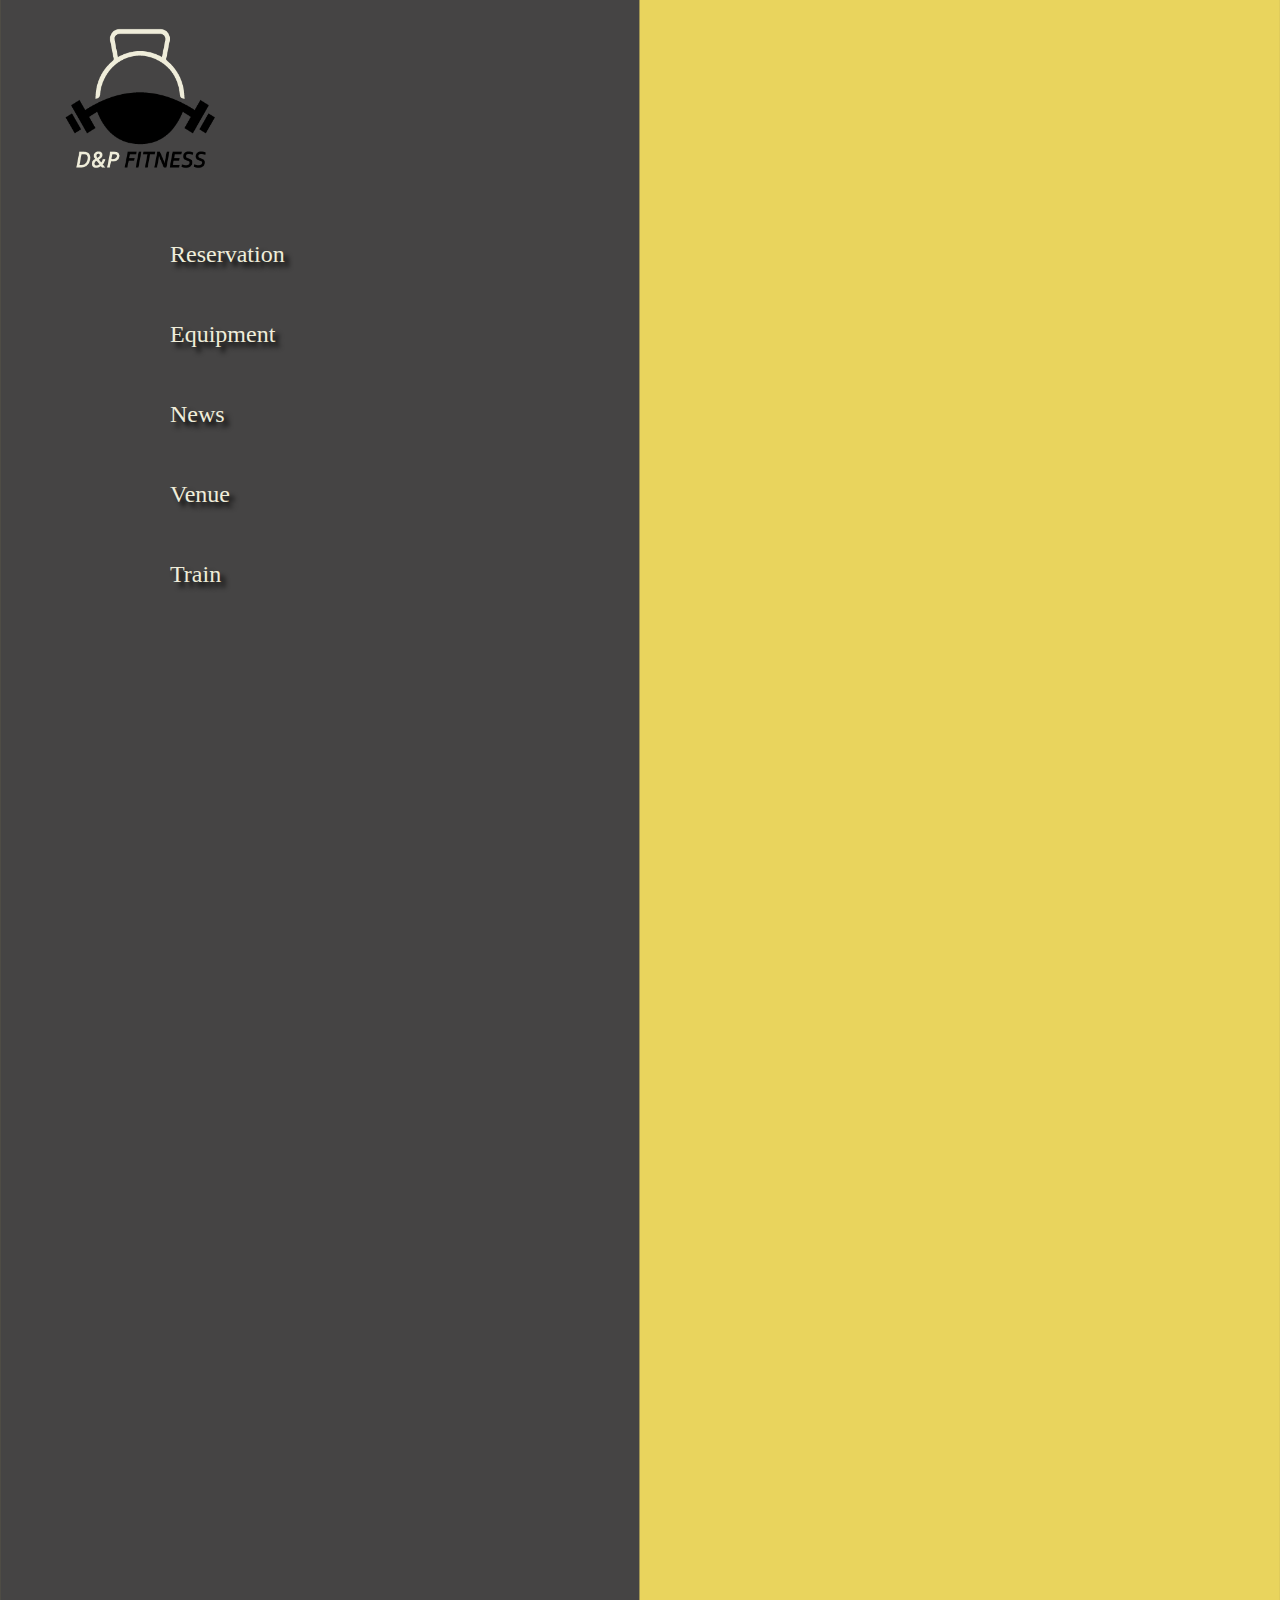
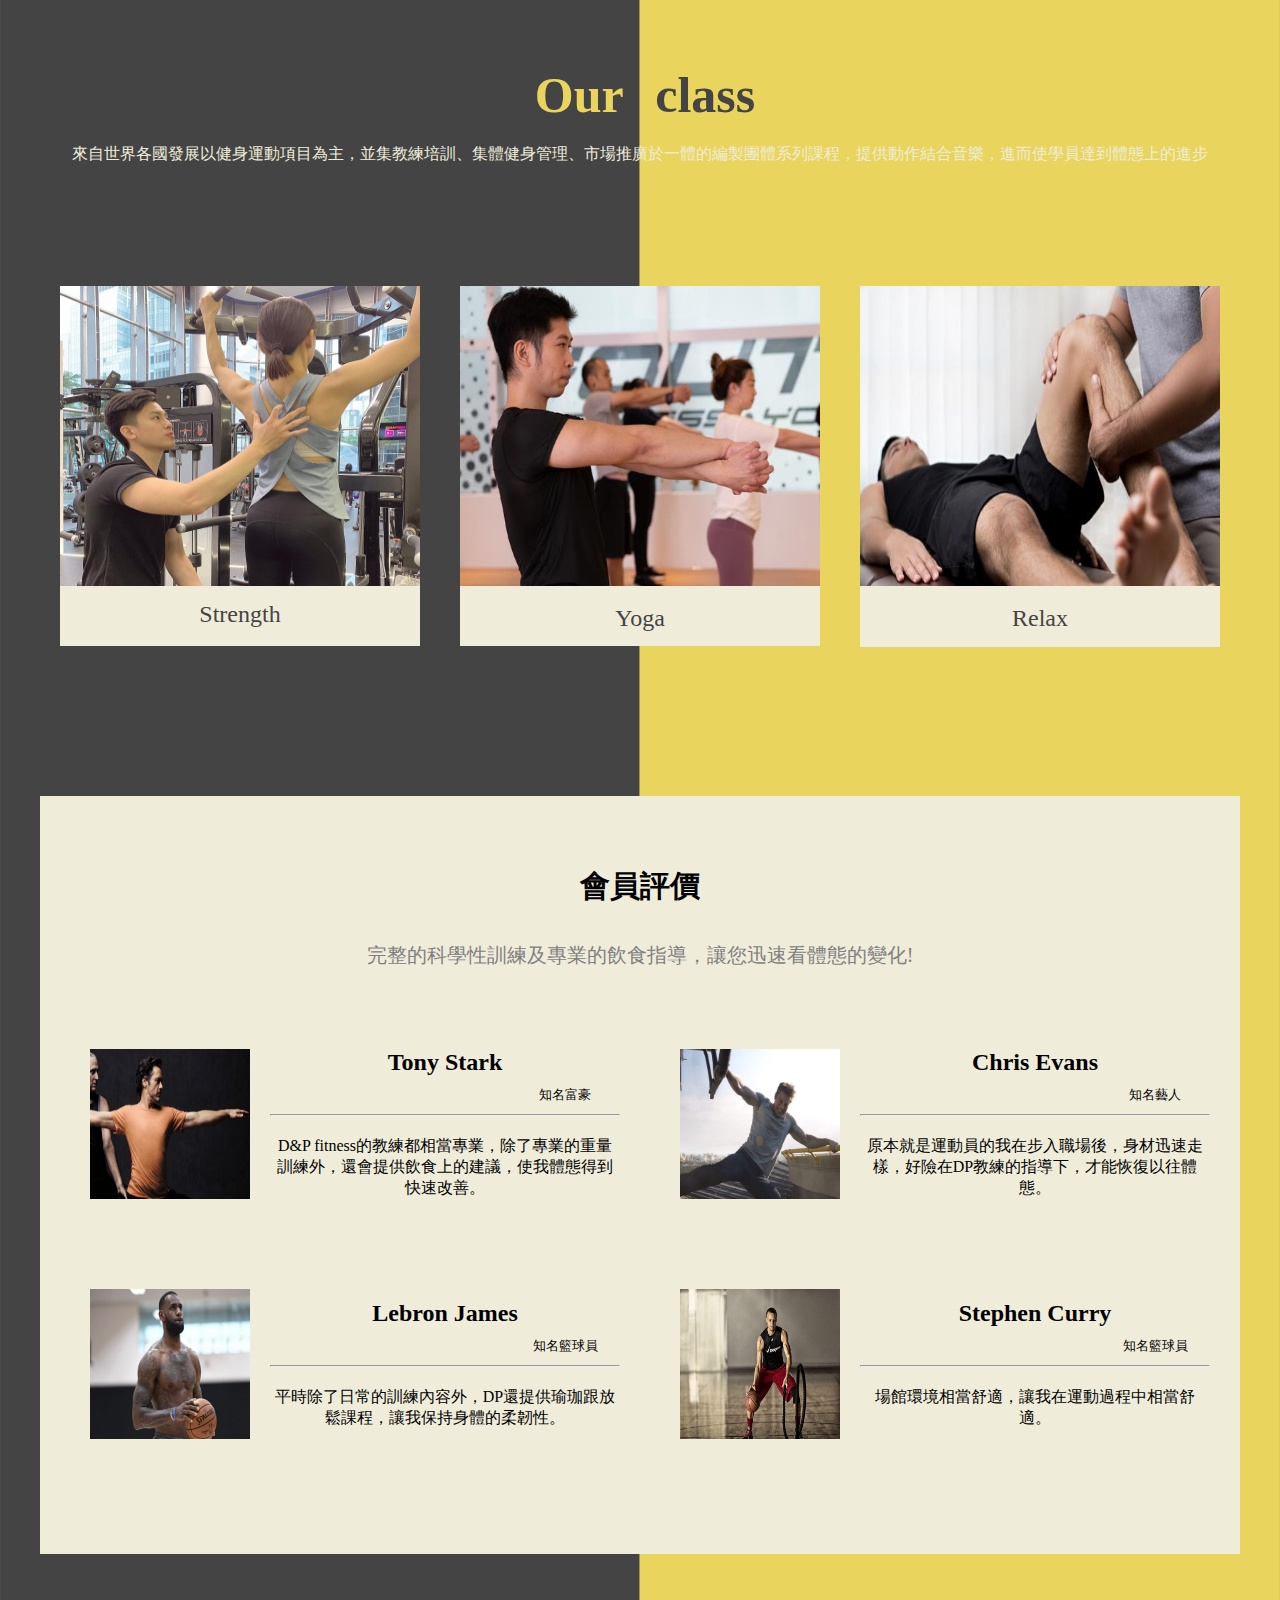
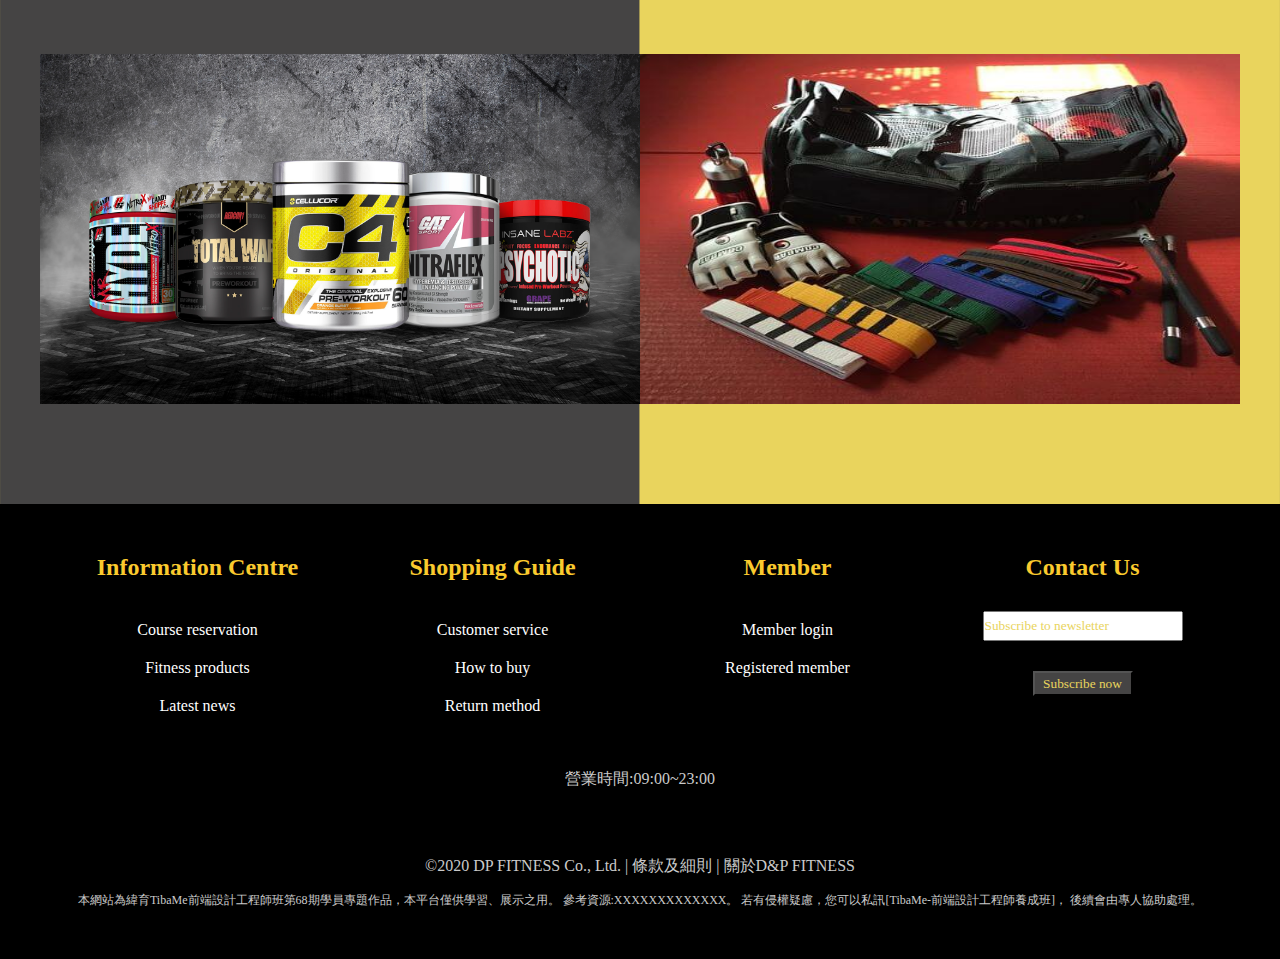
==== index.html @ b6731af6 "第三版" ====
<!DOCTYPE html>
<html lang="en">

<head>
    <meta charset="UTF-8">
    <meta http-equiv="X-UA-Compatible" content="IE=edge">
    <meta name="viewport" content="width=device-width, initial-scale=1.0">
    <title>D&P FITNESS</title>
    <link rel="stylesheet" href="css/index.css">
    <link rel="stylesheet" href="https://pro.fontawesome.com/releases/v5.10.0/css/all.css"
        integrity="sha384-AYmEC3Yw5cVb3ZcuHtOA93w35dYTsvhLPVnYs9eStHfGJvOvKxVfELGroGkvsg+p" crossorigin="anonymous" />
</head>

<body>
    <div class="dialog">
        <div class="dialog1">
            <div class="form">
                <div class="wrong"><i class="far fa-times-circle"></i></div>
                <div class="signin">
                    <h2>Sign in to D&P</h2>
                    <ul class="icon">
                        <li><a href="#"><i class="fab fa-facebook-square"></i></a></li>
                        <li><a href="#"><i class="fab fa-instagram"></i></a></li>
                        <li><a href="#"><i class="fab fa-apple"></i></a></li>
                    </ul>
                    <input type="text" placeholder="Email or Mobile number">
                    <input type="password" name="password" id="password" placeholder="password">
                    <p><a href="#">forget password</a></p>
                    <button>SIGN IN</button>
                </div>
                <div class="createac">
                    <h2>Create Account</h2>
                    <ul class="icon">
                        <li><a href="#"><i class="fab fa-facebook-square"></i></a></li>
                        <li><a href="#"><i class="fab fa-instagram"></i></a></li>
                        <li><a href="#"><i class="fab fa-apple"></i></a></li>
                    </ul>
                    <input type="text" placeholder="Name">
                    <input type="text" placeholder="Email">
                    <input type="password" name="password" id="password" placeholder="password">
                    <button>SIGN UP</button>
                </div>
                <div class="signinside">
                    <h2>Hello,Friend!</h2>
                    <p>Enter your personal details and start journey with us
                    </p>
                    <button class="signinbtn">SIGN IN</button>
                    <button class="signupbtn">SIGN UP</button>
                </div>
            </div>
        </div>
    </div>

    <header>
        <div class="logo">
            <a
                href="index.html"><img
                    src="img/index/logo1234567.png" alt="林北logo"></a>
            <div class="icon">
                <a href=""><i class="fas fa-user-circle"></i></a>
                <a href=""><i class="fas fa-shopping-cart"></i></a>
            </div>
        </div>

        <ul class="nav">
            <div class="navlist">
                <ul>
                    <li class="navlist1"><a href="#">Reservation</a>
                        <ul class="navlist11">
                            <li><a
                                    href="class.html">Strength</a>
                            </li>
                            <li><a
                                    href="class.html">Yoga</a>
                            </li>
                            <li><a
                                    href="class.html">Relax</a>
                            </li>
                        </ul>
                    </li>
                    <li class="navlist2"><a href="#">Equipment</a>
                        <ul class="navlist22">
                            <li><a
                                    href="supplement.html">Supplements</a>
                            </li>
                            <li><a
                                    href="liftinggear.html">lifting
                                    gear</a></li>
                        </ul>
                    </li>
                    <li><a href="news.html">News</a>
                    </li>
                    <li><a href="venue.html">Venue</a>
                    </li>
                    <li><a
                            href="trainer.html">Train</a>
                    </li>
                </ul>
            </div>
            <div class="navimg">
                <!-- <img src="../img/discipline.jpg" alt=""> -->
                <video src="img/index/indexvideo.mp4" autoplay loop muted></video>
            </div>
        </ul>

    </header>

    <main>
        <div class="studioall">
            <div class="studio">
                <div class="studio2">
                    <h2>Our studio</h2>
                    <p>場館位於內湖科技園區，距離捷運站5分鐘路程</p>
                    <ul>
                        <li><i class="fas fa-dumbbell"></i>全館採用life fitness和hammer strength的器材</li>
                        <li><i class="fas fa-dumbbell"></i>設立多功能區域，訓練內容多元化</li>
                        <li><i class="fas fa-dumbbell"></i>會員每月免費測量inbody一次</li>
                        <li><i class="fas fa-dumbbell"></i>專業團課教室，周一到周五都有免費課程開放</li>
                        <li><i class="fas fa-dumbbell"></i>館內附設咖啡廳，運動完隨即補充高白飲品</li>
                    </ul>
                    <p>場館每天開設相關課程(TRX、瑜珈、戰鬥有氧等)，並有教練隨時巡場提供專業諮詢服務，讓會員不僅安全且能保持穩定進步!!</p>
                </div>

                <div class="studio-img">
                    <div class="gym1"><img src="img/index/gymtoilat.jpg" alt="圖壞了"></div>
                    <div class="gym2"><img
                            src="img/index/././gymdoor.jpg" alt="圖壞了">
                    </div>
                    <div class="gym3"><img src="img/index/gymplace.jpg" alt="圖壞了"></div>
                    <div class="gym4"><img
                            src="img/index/gym.jpg" alt="圖壞了">
                    </div>
                </div>
            </div>
        </div>
        </div>
        <div class="ourclass">
            <h2>Our <span class="aa">class</span></h2>
            <p>來自世界各國發展以健身運動項目為主，並集教練培訓、集體健身管理、市場推廣於一體的編製團體系列課程，提供動作結合音樂，進而使學員達到體態上的進步</p>
        </div>
        <div class="classlist">
            <div class="strcard">
                <div class="strcard1">
                    <img src="img/index/str train3.jpg" alt="">
                    <p>Strength</p>
                </div>
                <div class="strcard2">
                    <h2>重量訓練</h2>
                    <p>適當的運動除了可以增加心肺功能，增加肌力，還可讓關節液潤滑關節，提供軟骨所需的營養，保護關節</p>
                    <p class="reser"><a
                            href="Reservation.html">立即預約</a>
                    </p>
                </div>
            </div>
            <div class="yogacard">
                <div class="yogacard1">
                    <img src="img/index/yoga train.jpg" alt="">
                    <p>Yoga</p>
                </div>
                <div class="yogacard2">
                    <h2>瑜珈課程</h2>
                    <p>瑜伽姿勢運用古老而易於掌握的技巧，改善人們生理、心理、情感和精神方面的能力，是一種達到身體、心靈與精神和諧統一的運動方式</p>
                    <p class="reser"><a
                            href="Reservation.html">立即預約</a>
                    </p>
                </div>
            </div>
            <div class="relaxcard">
                <div class="relaxcard1">
                    <img src="img/index/rleax.jpg"
                        alt="">
                    <p>Relax</p>
                </div>
                <div class="relaxcard2">
                    <h2>筋膜放鬆</h2>
                    <p>這是一場身體與心靈的美麗洗滌，在靜態課程的世界裡可以練習找回自我與健康，享受與自己內心對話與獨處的空間</p>
                    <p class="reser"><a
                            href="Reservation.html">立即預約</a>
                    </p>
                </div>
            </div>
        </div>
        <div class="feedback">
            <div class="feedback-title">
                <h2>會員評價</h2>
                <p>完整的科學性訓練及專業的飲食指導，讓您迅速看體態的變化!</p>
            </div>
            <div class="feedback-txt">
                <div class="feedbackitem">
                    <img src="img/index/lronman.jpg" alt="圖壞了">
                    <div>
                        <h2>Tony Stark</h2>
                        <p class="ts">知名富豪</p>
                        <hr>
                        <p>D&P fitness的教練都相當專業，除了專業的重量訓練外，還會提供飲食上的建議，使我體態得到快速改善。</p>
                    </div>
                </div>
                <div class="feedbackitem">
                    <img src="img/index/chris.jpg" alt="圖壞了">
                    <div>
                        <h2>Chris Evans</h2>
                        <P class="ce">知名藝人</P>
                        <hr>
                        <p>原本就是運動員的我在步入職場後，身材迅速走樣，好險在DP教練的指導下，才能恢復以往體態。</p>
                    </div>
                </div>
                <div class="feedbackitem">
                    <img src="img/index/lbj.jpg" alt="圖壞了">
                    <div>
                        <h2>Lebron James</h2>
                        <P class="lb">知名籃球員</P>
                        <hr>
                        <p>平時除了日常的訓練內容外，DP還提供瑜珈跟放鬆課程，讓我保持身體的柔韌性。</p>
                    </div>
                </div>
                <div class="feedbackitem">
                    <img src="img/index/curry.jpg" alt="圖壞了">
                    <div>
                        <h2>Stephen Curry</h2>
                        <p class="sc">知名籃球員</p>
                        <hr>
                        <p>場館環境相當舒適，讓我在運動過程中相當舒適。</p>
                    </div>
                </div>
            </div>
        </div>
    </main>
    <section>
        <div class="sup">
            <img src="img/index/Supplements.png" alt="">
            <div class="content1">
                <h2>健身補充品</h2>
                <a href="supplement.html"><input
                        type="button" value="shop now"></a>
            </div>
        </div>
        <div class="gear">
            <img src="img/index/liftingear.jpg" alt="">
            <div class="content2">
                <h2>健身護具</h2>
                <a href="liftinggear.html"><input
                        type="button" value="shop now"></a>
            </div>
        </div>
    </section>
    <footer>
        <div class="foter">
            <div class="infor">
                <h4><a href="#">Information Centre</a></h4>
                <ul class="inforlist">
                    <li class="inforlist1"><a href="#">Course reservation</a></li>
                    <li class="inforlist1"><a href="#">Fitness products</a></li>
                    <li class="inforlist1"><a href="#">Latest news</a></li>
                </ul>
            </div>
            <div class="shop">
                <h4><a href="#">Shopping Guide</a></h4>
                <ul class="shoplist">
                    <li class="shoplist1"><a href="#">Customer service</a></li>
                    <li class="shoplist1"><a href="#">How to buy</a></li>
                    <li class="shoplist1"><a href="#">Return method</a></li>
                </ul>
            </div>
            <div class="member">
                <h4><a href="#">Member</a></h4>
                <ul class="memlist">
                    <li class="memlist1"><a href="#">Member login</a></li>
                    <li class="memlist1"><a href="#">Registered member</a></li>
                </ul>
            </div>
            <div class="contact">
                <h4><a href="#">Contact Us</a></h4>
                <ul class="conlist">
                    <input type="text" name="news" id="news" placeholder="Subscribe to newsletter">
                    <button>Subscribe now</button>
                </ul>
            </div>
        </div>
        <div class="last">
            <p>營業時間:09:00~23:00</p>
            <br>
            <p class="last1">
                <a href="#"><i class="fab fa-facebook-square"></i></a>
                <a href="#"><i class="fab fa-instagram"></i></a>
                <a href="#"><i class="fab fa-youtube"></i></a>
            </p>
            <p> ©2020 DP FITNESS Co., Ltd. | 條款及細則 | 關於D&P FITNESS </p>
            <p class="qs">本網站為緯育TibaMe前端設計工程師班第68期學員專題作品，本平台僅供學習、展示之用。
                參考資源:XXXXXXXXXXXXX。
                若有侵權疑慮，您可以私訊[TibaMe-前端設計工程師養成班]，
                後續會由專人協助處理。</p>         
        </div>
    </footer>

    <script src="js/index.js"></script>
</body>

</html>
---- css/index.css ----
*{
    margin: 0;
    padding: 0;
    list-style: none;
    box-sizing: border-box;
    font-family: calibri;
}
body{
    background:linear-gradient(90deg,#454444 50%,#e9d45d 50%);
}
/*      登入表單         */
.dialog{
    width: 100%;
    height: 100vh;
    position: relative;
    display: none;
    justify-content: center;
    align-items: center;
    background: rgba(0,0,0,.6); 
}
.form{
    display: flex;
    width: 1200px;
    height: 500px;
    margin: 50px auto;
    padding: 50px 0;
    background:#efedda;
    position: relative
}
.wrong{
    position: absolute;
    top: 2px;
    right: 3px;
    z-index: 100;
}
.wrong:hover{
    cursor: pointer;
}
.wrong i{
    font-size: 24px;
}
.form p{
    padding-bottom: 10px;
}
.form a{
    color: #454444;
    font-size: 10px;
}
.form a:hover{
    cursor: pointer;
}
.signin{
    width: 600px;
    margin: 0 auto;
    text-align: center;
    padding-top: 30px;
    display: flex;
    flex-direction: column;
    align-items: center;
}
.createac{
    width: 600px;
    margin: 0 auto;
    text-align: center;
    padding-top: 30px;
}
.dialog .icon{
    display: flex;
    padding: 30px 15px;
    justify-content: center;
}
.dialog .icon i{
    font-size: 24px;
    color: #454444;
    border: 1px solid #454444;
    padding:10px 12px;
    margin: 0 15px;
    border-radius: 50%;
}
.form input{
    width: 200px;
    height: 30px;
    background: #454444;
    margin-top: 30px;
}
.form button{
    width: 100px;
    padding: 5px;
    margin-top: 50px;
    background: #454444;
    color: #e9d45d;
    border-radius: 10px;
}
::placeholder{
    color: #e9d45d;
}
.createac{
    display: flex;
    flex-direction: column;
    align-items: center;
}
.form2{
    width: 600px;
    margin: 50px 160px;
    padding: 50px 0;
    display: flex;
    height: 500px;
    position:relative;
    top: -600px;
}
.signinside{
    width: 600px;
    display: flex;
    flex-direction: column;
    align-items: center;
    background: #454444;
    height: 500px;
    transition: all .5s;
    position: absolute;
    top: 0px;
    left: 0px;


}
.createacside{
    width: 600px;
    display: flex;
    flex-direction: column;
    align-items: center;
    background: #454444;
    height: 500px;
    transition: all .5s;
}
.signinside h2{
    color: #e9d45d;
    margin-bottom: 50px;
    font-size: 48px;
    font-weight: 800;
    margin-top: 100px;
}
.signinside p{
    color: #e9d45d;
    font-size: 24px;
    margin-bottom: 50px;
    width: 330px;
    text-align: center;
    line-height: 2;
}
.signinside button{
    width: 100px;
    padding: 5px;
    margin-top: 20px;
    background: #efedda;
    color:#454444;
    border-radius: 10px;
}
.signinbtn{
    position: absolute;
    top:350px;
}
.signupbtn{
    position: absolute;
    top:350px;
    z-index: -1;
}
.abs{
    animation-name: gohigh;
    animation-duration: 1s;

}
@keyframes gohigh{
    0%{
        opacity: 0;
        /* transform:scale(0); */
    }
    100%{
        opacity: 1;
        /* transform:scale(1); */

    }
}
/*                   導覽列                   */
header{
    width: 1200px;
    margin: 0 auto;
}
.logo{
    display: flex;
    justify-content: space-between;
}
.icon{
    display: inline-block;
}
.icon i:hover{
    transform: scale(1.2);
    transition: all .5s;
}
.icon i{
    display: inline-block;
    font-size: 35px;
    margin: 80px 30px;
    color: #454444;
}
.logo img{
    width: 200px;
    height: 200px;
}
.navimg video{
    width: 250px;
    height: 250px;
}

.nav a{
    text-shadow:black .2em .2em .2em ;
}
.nav{
    display: flex ;
    padding-bottom: 50px;
    width: 400px;
}
.navlist{
    display: flex;
    flex-direction: column;
    margin:0 200px 0 130px ;
}
.navlist1{
    position: relative;
}
.navlist li:hover{
    transform: translatex(-10px);
    transition: all .5s;
}
.nav li{
    margin:20px 0 ;
}
.nav li a{
    color:#efedda;
    font-size: 24px;
    line-height: 60px;
    text-decoration: none;
}
.navlist11{
    width: 300px;
    display: flex;
    position: absolute;
    top:20px;
    left: -10px;
    opacity: 0;
    transition: opacity .5s;
}
.navlist11 li{
    width: 100px;
}
.navlist1:hover .navlist11{
    opacity: 1;
}

.navlist li{
    width: 100px;
}
.navlist11 li a{
    font-size: 16px;
    padding: 0 20px;
}
.navlist11 li:hover{
    transform: scale(1.2);
    transition:all .5s;
}
.navlist2{
    position: relative;
}
.navlist22{
    width: 250px;
    display: flex;
    position: absolute;
    top: 20px;
    left: -10px;
    opacity: 0;
    transition: opacity .5s;
}
.navlist2:hover .navlist22{
    opacity: 1;
}
.navlist22 li{
    width: 125px;
}
.navlist22 li:hover{
    transform: scale(1.2);
    transition:all .5s;
}
.navlist22 li a{
    font-size: 16px;
    padding: 0 20px;

}
.navimg img{
    display:inline-block ;
    width: 800px;
    height: 500px;
}
.navimg video{
    display:inline-block ;
    width: 800px;
    height: 500px;
    padding-bottom: 50px;
}
/*                    場館介紹                         */
.studioall{
    /* background:linear-gradient(0deg,rgb(194, 192, 192),rgb(238, 234, 234)); */
    overflow: hidden;
}

.studio{
    width: 1200px;
    margin: 0px auto;
    padding: 90px 0;
    display: flex;
}
.studio-img{
    transform: translateX(100%);
    transition: all .5s;
    opacity: 0;
}
.studio2{
    transform: translateX(-100%);
    transition: all .5s;
    opacity: 0;
}

.studio21{
    transform: translateX(0%);
    opacity: 1;
} 
.studio-img{
    width: 650px;
    /* height: 500px;   */
    display: flex;
    flex-wrap: wrap;
}    
.gym1 img{
    border: 1px solid white;
    margin: 10px;
    width: 240px;
    height: 350px;
}
.gym2 img{
    border: 1px solid white;
    margin: 10px;
    width: 350px;
    height: 350px;
}
.gym3 img{
    border: 1px solid white;
    margin: 10px;
    width: 330px;
    height: 250px;

}
.gym4 img{
    border: 1px solid white;
    margin: 10px;
    width: 270px;
    height: 250px;

}
.studio2{
    width: 300px;
    margin:0 100px 0 100px;
    /* transform: translateX(2000px);
    transition: all 1s;
    opacity: 0; */
}
/* .studioall:hover .studio2{
    transform: translateX(0%);
    opacity: 1;
} */
.studio2 h2{
    font-size: 50px;
    font-weight: 700;
    margin: 20px 0 50px 0;
    color:#efedda;
}
.studio2 li{
    width: 400px;
}
.studio2 li i{
    margin: 10px;
    font-size: 30px;
    color:#efedda;
}
.studio2 li{
    color:#e9d45d;
}
.studio2 p{
    margin: 55px 0;
    line-height: 30px;
    color:#e9d45d;
    font-size: 20px;
}

/*               課程預約                          */


.ourclass{
    width: 1200px;
    height: 250px;
    margin: 0 auto;
    text-align: center;
    padding-top: 80px;
}
.ourclass h2{
    font-size: 50px;
    font-weight: 800;
    color: #e9d45d;
    padding-left: 10px;
    padding-bottom: 20px;
}
.aa{
    color:#454444;
    padding-left: 20px;
}
.ourclass p{
    font-size: 16px;
    font-weight: 500;
    color: #efedda;
}
.bb{
    color: #454444;
}

/*                  課程預約(翻牌)               */

.classlist{
    width: 1200px;
    height: 360px;
    margin: 50px auto;
    display: flex;
    justify-content: center;
    margin-bottom: 150px;
    /* margin-top: 50px; */
    border-radius: 10px;
}

.strcard{
    width: 400px;
    /* height: 400px; */
    margin: 0 20px;
    position: relative;
}

.strcard1{
    display:flex;
    flex-direction: column;
    position: absolute;
    left: 0;
    top: 0;
    width: 100%;
    height: 100%;
    transform: rotateY(0deg);
    background: #efedda;
    backface-visibility: hidden;
    transition: all 1s;
}

.strcard1 p{
    text-align: center;
    /* line-height: 2; */
    padding: 30px 0;
    font-size: 24px;
    font-weight: 500;
}
.strcard:hover .strcard1{
    transform: rotateY(180deg);
    background: #efedda;

}
.strcard2{
    position: absolute;
    left: 0;
    top: 0;
    width: 100%;
    height: 100%;
    transform: rotateY(-180deg);
    backface-visibility: hidden;
    transition: all 1s;
}
.strcard2 h2{
    font-size: 24px;
    text-align: left;
    padding-top: 20px;
    padding-left: 20px;
}
.strcard2 p{
    line-height: 2;
    font-size: 16px;
}
.strcard:hover .strcard2{
    transform: rotateY(0deg);
    background: #efedda;

}


.yogacard{
    width: 400px;
    /* height: 350px; */
    margin: 0 20px;
    position: relative;
}
.yogacard{
    position: relative;
}
.yogacard1{
    position: absolute;
    top: 0;
    left:0;
    width: 100%;
    height: 100%;
    background: #efedda;
    backface-visibility: hidden;
    transform: rotateY(0deg);
    transition: all 1s;
}
.yogacard1 p{
    text-align: center;
    /* line-height: 2; */
    font-size: 24px;
    font-weight: 500;
    padding: 30px 0;
}
.yogacard:hover .yogacard1{
    transform: rotateY(180deg);
    background: #efedda;

}
.yogacard2{
    position: absolute;
    top:0;
    left:0;
    width: 100%;
    height: 100%;
    backface-visibility: hidden;
    transform: rotateY(-180deg);
    transition: all 1s;
}
.yogacard2 h2{
    font-size: 24px;
    text-align: center;
    padding-top: 20px;
}
.yogacard2 p{
    line-height: 2;
    font-size: 16px;
}
.yogacard:hover .yogacard2{
    transform: rotateY(0deg);
    background: #efedda;

}
.relaxcard{
    width: 400px;
    /* height: 400px; */
    margin: 0 20px;
    position: relative;
}
.relaxcard1{
    position: absolute;
    left: 0;
    top: 0;
    width: 100%;
    /* height: 100%; */
    background: #efedda;
    backface-visibility: hidden;
    transform: rotateY(0deg);
    transition: all 1s;
    
}
.relaxcard:hover .relaxcard1{
    transform: rotateY(180deg);
    background: #efedda;

}
.relaxcard2{
    position: absolute;
    left: 0;
    top: 0;
    width: 100%;
    height: 100%;
    backface-visibility: hidden;
    transform: rotateY(-180deg);
    transition: all 1s;
}
.relaxcard:hover .relaxcard2{
    transform: rotateY(0deg);
    background: #efedda;
}
.relaxcard1 p{
    text-align: center;
    /* line-height: 2; */
    padding: 30px 0;
    font-size: 24px;
    font-weight: 500;
}
.relaxcard2 h2{
    font-size: 24px;
    text-align: center;
    padding-top: 20px;
}
.relaxcard2 p{
    line-height: 2;
    font-size: 16px;
}
.classlist img{
    width: 100%;
    height: 300px;
}
.classlist p{
    text-align: center;
    padding: 15px;
    color: #454444;
}
.reser{
    position: relative;
    top: 130px;
}
.reser a{
    text-decoration: none;
    color: #e9d45d;
    background: #454444;
    padding:10px;
    border-radius: 10px;
}
.reser:hover{
    transform: scale(1.1);
    transition: all 1s;
}
/*              會員評價                   */
.feedback{
    width: 1200px;
    margin: 0 auto;
    padding-top: 70px;
    padding-bottom: 70px;
    text-align: center;
    /* background: linear-gradient(0deg,rgb(194, 192, 192),rgb(238, 234, 234)); */
    background: #efedda;
}
.feedback-title h2{
    font-size: 30px;
    padding-bottom :35px;
    font-weight: 700;
}
.feedback-title p{
    font-size: 20px;
    font-weight: 500;
    padding-bottom :35px;
    color: gray;

}
.feedback-txt{
    width: 100%;
    margin: 0 auto;
    display: flex;
    flex-wrap: wrap;
    justify-content: center;

}
.feedbackitem{
    width: 550px;
    height: 200px;  
    display: flex;
    margin: 20px;
    /* box-shadow:2px 2px 2px .3px rgb(143, 141, 141); */
    align-items: center;
    background: #efedda;
}
.feedbackitem:hover{
    /* transform: scale(1.05);
    background:rgb(240, 199, 152) ; */

    box-shadow: 6px 6px 14px 0 rgb(0 0 0 / 20%), -8px -8px 18px 0 hsl(0deg 0% 100% / 55%);
    transition: all .5s;
}
.feedbackitem img{
    display: block;
    width: 200px;
    height: 150px;
    padding:0 20px;
}
.feedbackitem h2{
    margin-bottom: 20px;
}
.feedbackitem p{
    margin-top: 20px;
}
.ts{
    position: relative;
    left: 120px;
    bottom: 10px;
    font-size: 13px;
}
.ce{
    position: relative;
    left: 120px;
    bottom: 10px;
    font-size: 13px;
}
.lb{
    position: relative;
    left: 120px;
    bottom: 10px;
    font-size: 13px;
}
.sc{
    position: relative;
    left: 120px;
    bottom: 10px;
    font-size: 13px;
}

/*              產品                       */

section{
    width: 1200px;
    height: 350px;
    margin: 100px auto 100px auto;
    display: flex;
}
.sup{
    width: 50%;
    height: 100%;
    display: flex;
    flex-direction: column;
    justify-content: center;
    align-items: center;
    transform: translateY(0px);
    transition: .5s;
    /* padding: 200px; */
    position: relative;
}
.sup img{
    display: inline-block;
    width: 100%;
    height: 100%;
}
.content1{
    position: absolute;
    top: 0%;
    left: 0%;
    display: flex;
    flex-direction: column;
    justify-content: center;
    align-items:center;
    opacity: 0;
    transition: opacity .5s;
    background:rgba(0,0,0,.5);
    width: 100%;
    height: 100%;
}
/* .sup:hover{
    transform: translateY(-30px);
} */
.sup:hover .content1{
    opacity: 1;
}

.sup h2{
    font-size: 30px;
    color: rgb(255, 255, 255);
    margin-bottom: 20px;

}
.sup input{
    padding: 5px ;
    border-radius: 5px;
    background-color: rgba(241, 133, 31, 1);
    cursor: pointer;
    width: 120px;
}

.gear{
    width: 50%;
    height: 100%;
    display: flex;
    flex-direction: column;
    justify-content: center;
    align-items: center;    
    transform: translateY(0px);
    transition: .5s;
    position: relative;
}
.gear img{
    display: inline-block;
    width: 100%;
    height: 100%;
}
.content2{
    position: absolute;
    top: 0%;
    left: 0%;
    display: flex;
    flex-direction: column;
    justify-content: center;
    align-items:center;
    opacity: 0;
    background: rgba(0,0,0,.5);
    width: 100%;
    height: 100%;
    transition: opacity .5s;
}
.gear h2{
    font-size: 30px;
    color: rgb(255, 255, 255);    
    margin-bottom: 20px;
}
.gear input{
    padding: 5px ;
    border-radius: 5px;
    background: rgba(241, 133, 31, 1);
    cursor: pointer;
    width: 120px;
}
.gear:hover .content2{
    opacity: 1;

}
/* .gear:hover{
    transform: translateY(-30px);
} */
   

/*      結尾           */

footer{
    width: 100%;
    padding: 50px;
    background:#000000;    
}
.foter{
    height: 100%;
    width: 100%;
    display: flex;
    justify-content: space-evenly;
    align-items: center;
}
.infor{
    width: 25%;
    height: 200px;
    text-align: center;
}
.inforlist{
    display: flex;
    flex-direction: column;
    align-items: center; 
}
.inforlist li{
    padding: 10px;
}
.foter h4{
    margin-bottom: 30px;
}

.foter h4 a{
    color: rgb(250, 202, 46);
    font-size: 24px;
    text-decoration: none;
}
.inforlist li a{
    text-decoration: none;
    color: white;

}
.shop{
    width: 25%;
    height: 200px;
    text-align: center;

}
.shoplist{
    display: flex;
    flex-direction: column;
    align-items: center;
}
.shoplist1{
    padding: 10px;
}
.shoplist li a{
    text-decoration: none;
    color: white;
}
.member{
    width: 25%;
    height: 200px;
    text-align: center;
}
.memlist{
    display: flex;
    flex-direction: column;
    align-items: center;
}
.memlist1{
    padding: 10px;
}
.memlist li a{
    color: white;
    text-decoration: none;
}
.contact{
    width: 25%;
    height: 200px;
    text-align: center;
}
.conlist{
    display: flex;
    flex-direction: column;
    align-items: center;
}
.conlist input{
    width: 200px;
    height: 30px;
    margin-bottom: 30px;
}
.conlist button{
    width: 100px;
    height: 25px;
    background: #454444;
    color: #e9d45d;
}
footer p{
    text-align: center;
    color:rgb(202, 202, 202);
    padding-top: 15px;
}
.last a {
    text-decoration: none;
    color: rgb(202, 202, 202);
}
.last1 a{
    text-decoration: none;
    color: rgb(202, 202, 202);
    padding: 0 10px;
}
.foter li a{
    display: block;
    width: 200px;
}
.qs{
    font-size: 12px;
}
























/* header{
    width: 100%;
    height: 300px;
    display: flex;
    justify-content: center;
    align-items: center;
}
header img{
    width: 200px;
    height: 200px;
    margin: 0 20px;
    display: inline-block;
}
.nav1{
    display: flex;
    width: 100%;
    padding: 10px;
    border-radius: 10px;
    background: rgb(236, 158, 84);
}


.navlist a{
    text-decoration: none;
    margin: 0 50px ;
    padding: 20px;
    color: rgb(245, 228, 228);
    border-radius: 10px ;
} */
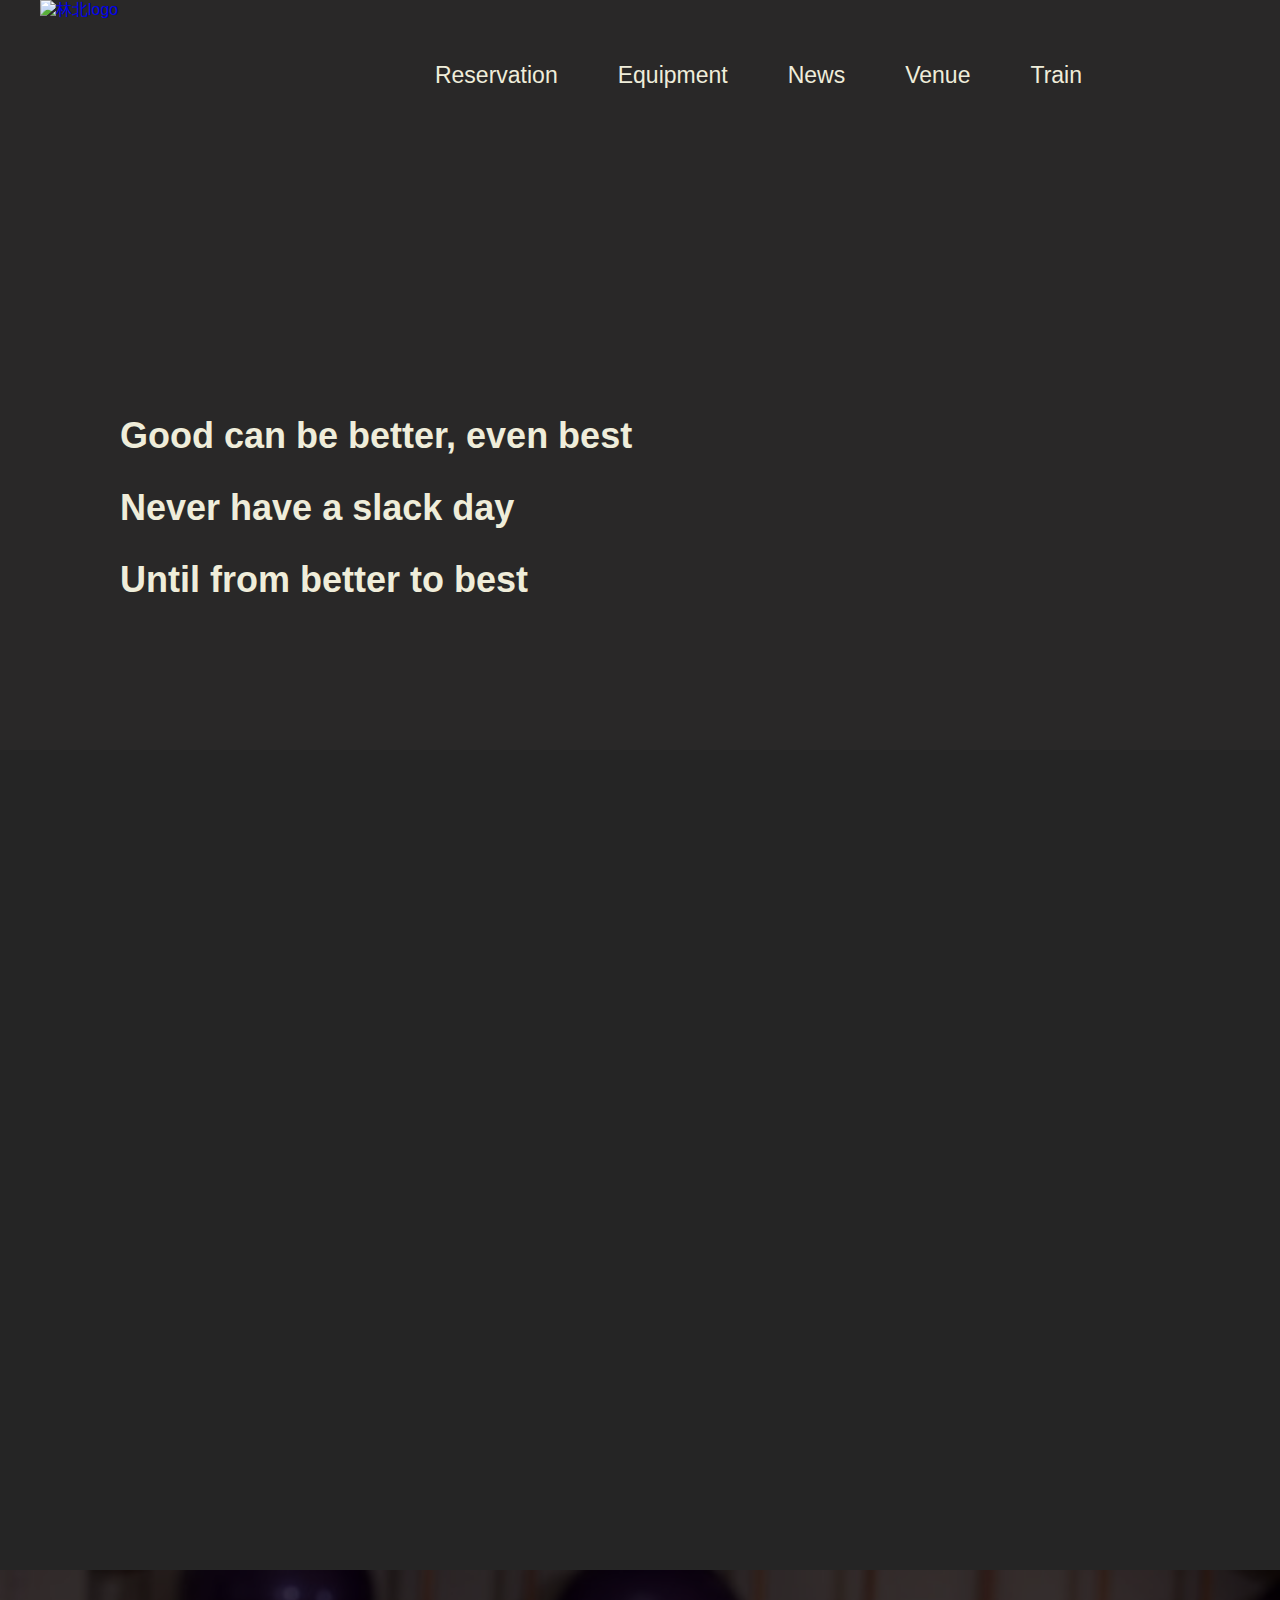
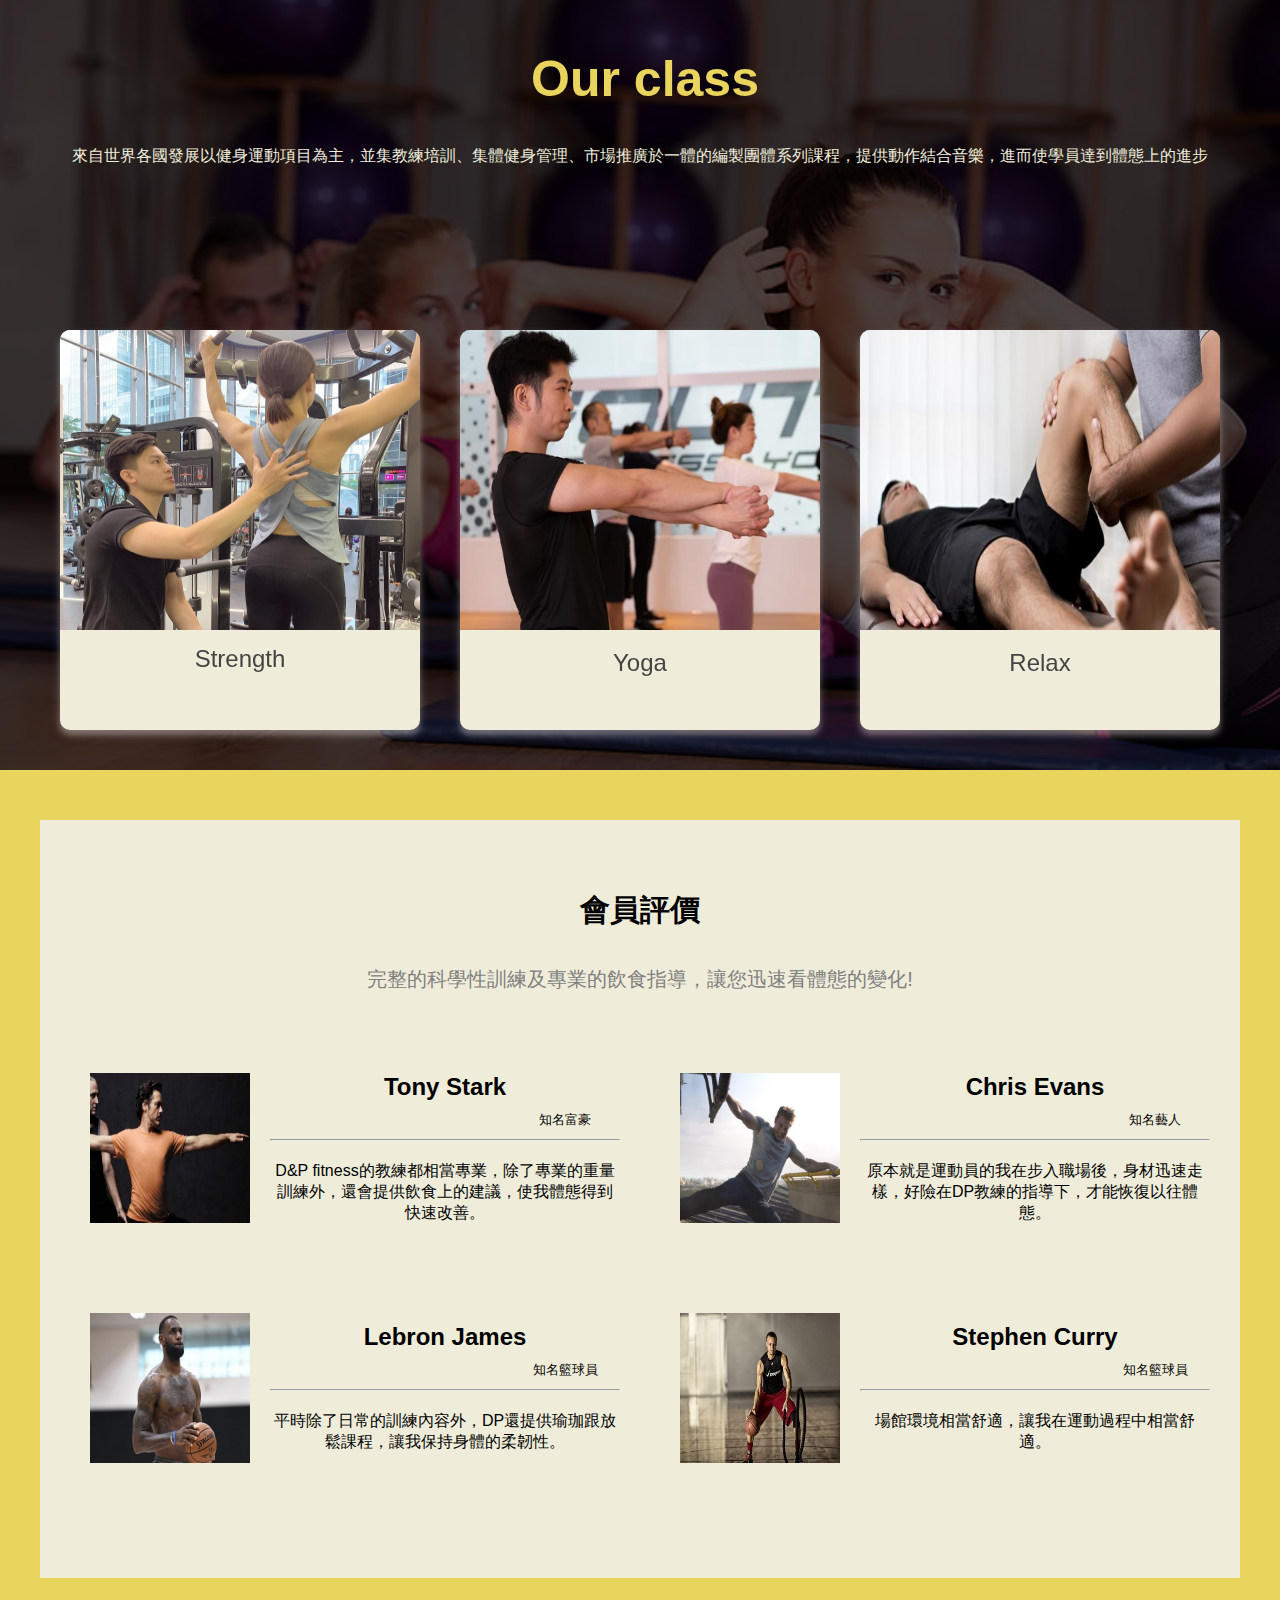
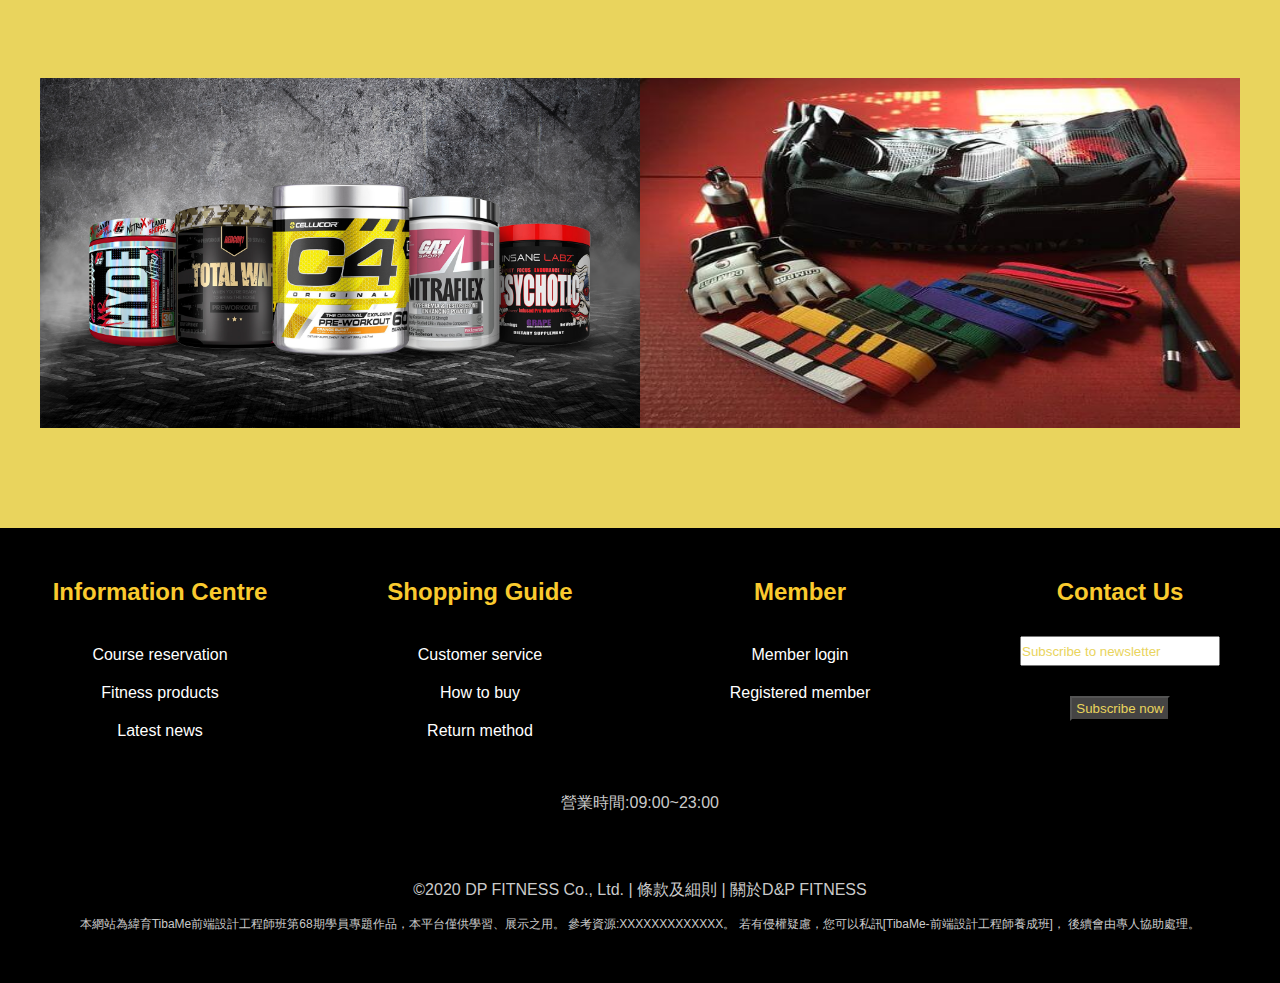
==== commit 222cdcb5: "RWD結束版" ====
--- a/index.html
+++ b/index.html
@@ -6,9 +6,9 @@
     <meta http-equiv="X-UA-Compatible" content="IE=edge">
     <meta name="viewport" content="width=device-width, initial-scale=1.0">
     <title>D&P FITNESS</title>
+    <link rel="stylesheet" href="./css/nav.footer.css">
     <link rel="stylesheet" href="css/index.css">
-    <link rel="stylesheet" href="https://pro.fontawesome.com/releases/v5.10.0/css/all.css"
-        integrity="sha384-AYmEC3Yw5cVb3ZcuHtOA93w35dYTsvhLPVnYs9eStHfGJvOvKxVfELGroGkvsg+p" crossorigin="anonymous" />
+    <link rel="stylesheet" href="https://pro.fontawesome.com/releases/v5.10.0/css/all.css" integrity="sha384-AYmEC3Yw5cVb3ZcuHtOA93w35dYTsvhLPVnYs9eStHfGJvOvKxVfELGroGkvsg+p" crossorigin="anonymous" />
 </head>
 
 <body>
@@ -52,61 +52,133 @@
     </div>
 
     <header>
-        <div class="logo">
-            <a
-                href="index.html"><img
-                    src="img/index/logo1234567.png" alt="林北logo"></a>
-            <div class="icon">
-                <a href=""><i class="fas fa-user-circle"></i></a>
-                <a href=""><i class="fas fa-shopping-cart"></i></a>
-            </div>
-        </div>
-
-        <ul class="nav">
-            <div class="navlist">
-                <ul>
-                    <li class="navlist1"><a href="#">Reservation</a>
-                        <ul class="navlist11">
-                            <li><a
-                                    href="class.html">Strength</a>
+        <div class="backgroundpic">
+            <div class="backgroundblack">
+                <div class="backc">
+                    <div class="all">
+                        <div class="img">
+                            <a href="index.html"><img src="img/index/././logo011.png" alt="林北logo"></a>
+                        </div>
+
+                        <ul class="nav">
+                            <li class="navlist1"><a href="#">Reservation</a>
+                                <ul class="navlist11">
+                                    <li><a href="class.html">Strength</a>
+                                    </li>
+                                    <li><a href="class.html">Yoga</a>
+                                    </li>
+                                    <li><a href="class.html">Relax</a>
+                                    </li>
+                                </ul>
                             </li>
-                            <li><a
-                                    href="class.html">Yoga</a>
+                            <li class="navlist2"><a href="#">Equipment</a>
+                                <ul class="navlist22">
+                                    <li><a href="supplement.html">Supplements</a>
+                                    </li>
+                                    <li><a href="liftinggear.html">lifting
+                                            gear</a></li>
+                                </ul>
                             </li>
-                            <li><a
-                                    href="class.html">Relax</a>
+                            <li><a href="news.html">News</a>
                             </li>
+                            <li><a href="venue.html">Venue</a>
+                            </li>
+                            <li><a href="trainer.html">Train</a>
+                            </li>
+                            <a href="#"><i class="fas fa-user-circle"></i></a>
+                            <a href="#"><i class="fas fa-shopping-cart"></i></a>
+                            <a href="#"><i class="fas fa-bars"></i></a>
                         </ul>
-                    </li>
-                    <li class="navlist2"><a href="#">Equipment</a>
-                        <ul class="navlist22">
-                            <li><a
-                                    href="supplement.html">Supplements</a>
-                            </li>
-                            <li><a
-                                    href="liftinggear.html">lifting
+                        <div class="hambar">
+                            <div class="hambarback"><i class="far fa-arrow-alt-circle-right"></i></div>
+                            <div class="hambartxt">
+                                <div class="searchbar">
+                                    <input type="search">
+                                    <button><i class="fas fa-search"></i></button>
+                                </div>
+                                <ul class="hambarul">
+                                    <li><i class="fas fa-calendar-week"></i><a href="reservation.html">Reservation</a></li>
+                                    <li><i class="fas fa-shopping-bag"></i><a href="supplement.html">Equipment</a></li>
+                                    <li><i class="far fa-newspaper"></i><a href="news.html">News</a></li>
+                                    <li><i class="fab fa-houzz"></i><a href="venue.html">Venue</a></li>
+                                    <li><i class="fas fa-gavel"></i><a href="trainer.html">Train</a></li>
+                                </ul>
+                            </div>
+                        </div>
+                    </div>
+                    <div class="navtxt">
+                        <h2>Good can be better, even best
+                            <br> Never have a slack day
+                            <br> Until from better to best</h2>
+                    </div>
+                    <div class="navicon">
+                        <i class="fas fa-chevron-down"></i>
+                    </div>
+                    <!-- <div class="logo">
+                        <a href="index.html"><img src="img/index/logo1234567.png" alt="林北logo"></a>
+                    </div>
+                    <ul class="nav">
+                        <div class="navlist">
+                            <ul>
+                                <li class="navlist1"><a href="#">Reservation</a>
+                                    <ul class="navlist11">
+                                        <li><a href="class.html">Strength</a>
+                                        </li>
+                                        <li><a href="class.html">Yoga</a>
+                                        </li>
+                                        <li><a href="class.html">Relax</a>
+                                        </li>
+                                    </ul>
+                                </li>
+                                <li class="navlist2"><a href="#">Equipment</a>
+                                    <ul class="navlist22">
+                                        <li><a href="supplement.html">Supplements</a>
+                                        </li>
+                                        <li><a href="liftinggear.html">lifting
                                     gear</a></li>
+                                    </ul>
+                                </li>
+                                <li><a href="news.html">News</a>
+                                </li>
+                                <li><a href="venue.html">Venue</a>
+                                </li>
+                                <li><a href="trainer.html">Train</a>
+                                </li>
+                            </ul>
+                        </div>
+                        <div class="navimg">
+                            <video src="img/index/indexvideo.mp4" autoplay loop muted></video> 
+                </div>
+                </ul>
+                <div class="icon">
+                    <a href="#"><i class="fas fa-user-circle"></i></a>
+                    <a href="#"><i class="fas fa-shopping-cart"></i></a>
+                    <a href="#"><i class="fas fa-bars"></i></a>
+                </div>
+                <div class="hambar">
+                    <div class="hambarback"><i class="far fa-arrow-alt-circle-right"></i></div>
+                    <div class="hambartxt">
+                        <div class="searchbar">
+                            <input type="search">
+                            <button><i class="fas fa-search"></i></button>
+                        </div>
+                        <ul class="hambarul">
+                            <li><i class="fas fa-calendar-week"></i><a href="reservation.html">Reservation</a></li>
+                            <li><i class="fas fa-shopping-bag"></i><a href="supplement.html">Equipment</a></li>
+                            <li><i class="far fa-newspaper"></i><a href="news.html">News</a></li>
+                            <li><i class="fab fa-houzz"></i><a href="venue.html">Venue</a></li>
+                            <li><i class="fas fa-gavel"></i><a href="trainer.html">Train</a></li>
                         </ul>
-                    </li>
-                    <li><a href="news.html">News</a>
-                    </li>
-                    <li><a href="venue.html">Venue</a>
-                    </li>
-                    <li><a
-                            href="trainer.html">Train</a>
-                    </li>
-                </ul>
-            </div>
-            <div class="navimg">
-                <!-- <img src="../img/discipline.jpg" alt=""> -->
-                <video src="img/index/indexvideo.mp4" autoplay loop muted></video>
-            </div>
-        </ul>
+                    </div>
+                </div> -->
+                </div>
+            </div>
+        </div>
 
     </header>
 
     <main>
-        <div class="studioall">
+        <!-- <div class="studioall">
             <div class="studio">
                 <div class="studio2">
                     <h2>Our studio</h2>
@@ -123,123 +195,167 @@
 
                 <div class="studio-img">
                     <div class="gym1"><img src="img/index/gymtoilat.jpg" alt="圖壞了"></div>
-                    <div class="gym2"><img
-                            src="img/index/././gymdoor.jpg" alt="圖壞了">
+                    <div class="gym2"><img src="img/index/././gymdoor.jpg" alt="圖壞了">
                     </div>
                     <div class="gym3"><img src="img/index/gymplace.jpg" alt="圖壞了"></div>
-                    <div class="gym4"><img
-                            src="img/index/gym.jpg" alt="圖壞了">
-                    </div>
-                </div>
-            </div>
-        </div>
-        </div>
-        <div class="ourclass">
-            <h2>Our <span class="aa">class</span></h2>
-            <p>來自世界各國發展以健身運動項目為主，並集教練培訓、集體健身管理、市場推廣於一體的編製團體系列課程，提供動作結合音樂，進而使學員達到體態上的進步</p>
-        </div>
-        <div class="classlist">
-            <div class="strcard">
-                <div class="strcard1">
-                    <img src="img/index/str train3.jpg" alt="">
-                    <p>Strength</p>
-                </div>
-                <div class="strcard2">
-                    <h2>重量訓練</h2>
-                    <p>適當的運動除了可以增加心肺功能，增加肌力，還可讓關節液潤滑關節，提供軟骨所需的營養，保護關節</p>
-                    <p class="reser"><a
-                            href="Reservation.html">立即預約</a>
-                    </p>
-                </div>
-            </div>
-            <div class="yogacard">
-                <div class="yogacard1">
-                    <img src="img/index/yoga train.jpg" alt="">
-                    <p>Yoga</p>
-                </div>
-                <div class="yogacard2">
-                    <h2>瑜珈課程</h2>
-                    <p>瑜伽姿勢運用古老而易於掌握的技巧，改善人們生理、心理、情感和精神方面的能力，是一種達到身體、心靈與精神和諧統一的運動方式</p>
-                    <p class="reser"><a
-                            href="Reservation.html">立即預約</a>
-                    </p>
-                </div>
-            </div>
-            <div class="relaxcard">
-                <div class="relaxcard1">
-                    <img src="img/index/rleax.jpg"
-                        alt="">
-                    <p>Relax</p>
-                </div>
-                <div class="relaxcard2">
-                    <h2>筋膜放鬆</h2>
-                    <p>這是一場身體與心靈的美麗洗滌，在靜態課程的世界裡可以練習找回自我與健康，享受與自己內心對話與獨處的空間</p>
-                    <p class="reser"><a
-                            href="Reservation.html">立即預約</a>
-                    </p>
-                </div>
-            </div>
-        </div>
-        <div class="feedback">
-            <div class="feedback-title">
-                <h2>會員評價</h2>
-                <p>完整的科學性訓練及專業的飲食指導，讓您迅速看體態的變化!</p>
-            </div>
-            <div class="feedback-txt">
-                <div class="feedbackitem">
-                    <img src="img/index/lronman.jpg" alt="圖壞了">
-                    <div>
-                        <h2>Tony Stark</h2>
-                        <p class="ts">知名富豪</p>
-                        <hr>
-                        <p>D&P fitness的教練都相當專業，除了專業的重量訓練外，還會提供飲食上的建議，使我體態得到快速改善。</p>
-                    </div>
-                </div>
-                <div class="feedbackitem">
-                    <img src="img/index/chris.jpg" alt="圖壞了">
-                    <div>
-                        <h2>Chris Evans</h2>
-                        <P class="ce">知名藝人</P>
-                        <hr>
-                        <p>原本就是運動員的我在步入職場後，身材迅速走樣，好險在DP教練的指導下，才能恢復以往體態。</p>
-                    </div>
-                </div>
-                <div class="feedbackitem">
-                    <img src="img/index/lbj.jpg" alt="圖壞了">
-                    <div>
-                        <h2>Lebron James</h2>
-                        <P class="lb">知名籃球員</P>
-                        <hr>
-                        <p>平時除了日常的訓練內容外，DP還提供瑜珈跟放鬆課程，讓我保持身體的柔韌性。</p>
-                    </div>
-                </div>
-                <div class="feedbackitem">
-                    <img src="img/index/curry.jpg" alt="圖壞了">
-                    <div>
-                        <h2>Stephen Curry</h2>
-                        <p class="sc">知名籃球員</p>
-                        <hr>
-                        <p>場館環境相當舒適，讓我在運動過程中相當舒適。</p>
+                    <div class="gym4"><img src="img/index/gym.jpg" alt="圖壞了">
+                    </div>
+                </div>
+            </div>
+        </div> -->
+        <div class="studioall">
+            <div class="studio">
+                <div class="studio2">
+                    <h2>Our studio</h2>
+                    <p>場館位於內湖科技園區，距離捷運站5分鐘路程</p>
+                    <p>場館每天開設TRX、瑜珈、戰鬥有氧等相關課程!</p>
+                    <!-- <ul>
+                        <li><i class="fas fa-dumbbell"></i>全館採用life fitness和hammer strength的器材</li>
+                        <li><i class="fas fa-dumbbell"></i>設立多功能區域，訓練內容多元化</li>
+                        <li><i class="fas fa-dumbbell"></i>會員每月免費測量inbody一次</li>
+                        <li><i class="fas fa-dumbbell"></i>專業團課教室，周一到周五都有免費課程開放</li>
+                        <li><i class="fas fa-dumbbell"></i>館內附設咖啡廳，運動完隨即補充高白飲品</li>
+                    </ul>
+                    <p>場館每天開設相關課程(TRX、瑜珈、戰鬥有氧等)，並有教練隨時巡場提供專業諮詢服務，讓會員不僅安全且能保持穩定進步!!</p> -->
+                    <button class="studiobtn">了解更多</button>
+                </div>
+
+                <div class="studio-img">
+                    <div class="gym1">
+                        <img src="img/./youth fitness/gym1.jpg" alt="圖壞了">
+                        <span class="g1"></span><span class="g2"></span><span class="g3"></span><span class="g4"></span>
+                        <p class="p1">全館採用life fitness和hammer strength的器材</p>
+                    </div>
+                    <div class="gym2"><img src="img/./youth fitness/gym2.jpg" alt="圖壞了">
+                        <span class="g1"></span><span class="g2"></span><span class="g3"></span><span class="g4"></span>
+                        <p class="p2">館內附設咖啡廳，運動完隨即補充高白飲品</p>
+                    </div>
+                    <div class="gym3"><img src="img/./youth fitness/gym3.jpg" alt="圖壞了">
+                        <span class="g1"></span><span class="g2"></span><span class="g3"></span><span class="g4"></span>
+                        <p class="p3">設立多功能區域，訓練內容多元化</p>
+                    </div>
+                    <div class="gym4"><img src="img/./youth fitness/gym4.jpg" alt="圖壞了">
+                        <span class="g1"></span><span class="g2"></span><span class="g3"></span><span class="g4"></span>
+                        <p class="p4">會員獨享每月免費測量inbody一次</p>
+                    </div>
+                    <div class="gym5"><img src="img/./youth fitness/gym5.jpg" alt="圖壞了">
+                        <span class="g1"></span><span class="g2"></span><span class="g3"></span><span class="g4"></span>
+                        <p class="p5">高級衛浴設備，在大汗淋漓後得到最高享受</p>
+                    </div>
+                    <div class="gym6"><img src="img/./youth fitness/gym6.jpg" alt="圖壞了">
+                        <span class="g1"></span><span class="g2"></span><span class="g3"></span><span class="g4"></span>
+                        <p class="p6">專業團課教室，周一到周五都有免費課程開放</p>
                     </div>
                 </div>
             </div>
         </div>
     </main>
+    <div class="container">
+        <div class="container1">
+            <div class="ourclass">
+                <h2>Our class</h2><span class="aa"></span>
+                <p>來自世界各國發展以健身運動項目為主，並集教練培訓、集體健身管理、市場推廣於一體的編製團體系列課程，提供動作結合音樂，進而使學員達到體態上的進步</p>
+            </div>
+            <div class="classlist">
+                <div class="gray">
+                    <div class="strcard">
+                        <div class="strcard1">
+                            <img src="img/index/str train3.jpg" alt="">
+                            <p>Strength</p>
+                        </div>
+                        <div class="strcard2">
+                            <h2>重量訓練</h2>
+                            <p>適當的運動除了可以增加心肺功能，增加肌力，還可讓關節液潤滑關節，提供軟骨所需的營養，保護關節</p>
+                            <p class="reser"><a href="reservation.html">立即預約</a>
+                            </p>
+                        </div>
+                    </div>
+                    <div class="yogacard">
+                        <div class="yogacard1">
+                            <img src="img/index/yoga train.jpg" alt="">
+                            <p>Yoga</p>
+                        </div>
+                        <div class="yogacard2">
+                            <h2>瑜珈課程</h2>
+                            <p>瑜伽姿勢運用古老而易於掌握的技巧，改善人們生理、心理、情感和精神方面的能力，是一種達到身體、心靈與精神和諧統一的運動方式</p>
+                            <p class="reser"><a href="reservation.html">立即預約</a>
+                            </p>
+                        </div>
+                    </div>
+                    <div class="relaxcard">
+                        <div class="relaxcard1">
+                            <img src="img/index/rleax.jpg" alt="">
+                            <p>Relax</p>
+                        </div>
+                        <div class="relaxcard2">
+                            <h2>筋膜放鬆</h2>
+                            <p>這是一場身體與心靈的美麗洗滌，在靜態課程的世界裡可以練習找回自我與健康，享受與自己內心對話與獨處的空間</p>
+                            <p class="reser"><a href="reservation.html">立即預約</a>
+                            </p>
+                        </div>
+                    </div>
+                </div>
+            </div>
+        </div>
+    </div>
+    <div class="feedback">
+        <div class="feedback-title">
+            <h2>會員評價</h2>
+            <p>完整的科學性訓練及專業的飲食指導，讓您迅速看體態的變化!</p>
+        </div>
+        <div class="feedback-txt">
+            <div class="feedbackitem">
+                <img src="img/index/lronman.jpg" alt="圖壞了">
+                <div>
+                    <h2>Tony Stark</h2>
+                    <p class="ts">知名富豪</p>
+                    <hr>
+                    <p>D&P fitness的教練都相當專業，除了專業的重量訓練外，還會提供飲食上的建議，使我體態得到快速改善。</p>
+                </div>
+            </div>
+            <div class="feedbackitem">
+                <img src="img/index/chris.jpg" alt="圖壞了">
+                <div>
+                    <h2>Chris Evans</h2>
+                    <P class="ce">知名藝人</P>
+                    <hr>
+                    <p>原本就是運動員的我在步入職場後，身材迅速走樣，好險在DP教練的指導下，才能恢復以往體態。</p>
+                </div>
+            </div>
+            <div class="feedbackitem">
+                <img src="img/index/lbj.jpg" alt="圖壞了">
+                <div>
+                    <h2>Lebron James</h2>
+                    <P class="lb">知名籃球員</P>
+                    <hr>
+                    <p>平時除了日常的訓練內容外，DP還提供瑜珈跟放鬆課程，讓我保持身體的柔韌性。</p>
+                </div>
+            </div>
+            <div class="feedbackitem">
+                <img src="img/index/curry.jpg" alt="圖壞了">
+                <div>
+                    <h2>Stephen Curry</h2>
+                    <p class="sc">知名籃球員</p>
+                    <hr>
+                    <p>場館環境相當舒適，讓我在運動過程中相當舒適。</p>
+                </div>
+            </div>
+        </div>
+    </div>
+
     <section>
         <div class="sup">
             <img src="img/index/Supplements.png" alt="">
             <div class="content1">
                 <h2>健身補充品</h2>
-                <a href="supplement.html"><input
-                        type="button" value="shop now"></a>
+                <a href="supplement.html"><input type="button" value="shop now"></a>
             </div>
         </div>
         <div class="gear">
             <img src="img/index/liftingear.jpg" alt="">
             <div class="content2">
                 <h2>健身護具</h2>
-                <a href="liftinggear.html"><input
-                        type="button" value="shop now"></a>
+                <a href="liftinggear.html"><input type="button" value="shop now"></a>
             </div>
         </div>
     </section>
@@ -285,10 +401,8 @@
                 <a href="#"><i class="fab fa-youtube"></i></a>
             </p>
             <p> ©2020 DP FITNESS Co., Ltd. | 條款及細則 | 關於D&P FITNESS </p>
-            <p class="qs">本網站為緯育TibaMe前端設計工程師班第68期學員專題作品，本平台僅供學習、展示之用。
-                參考資源:XXXXXXXXXXXXX。
-                若有侵權疑慮，您可以私訊[TibaMe-前端設計工程師養成班]，
-                後續會由專人協助處理。</p>         
+            <p class="qs">本網站為緯育TibaMe前端設計工程師班第68期學員專題作品，本平台僅供學習、展示之用。 參考資源:XXXXXXXXXXXXX。 若有侵權疑慮，您可以私訊[TibaMe-前端設計工程師養成班]， 後續會由專人協助處理。
+            </p>
         </div>
     </footer>
 
--- a/css/nav.footer.css
+++ b/css/nav.footer.css
@@ -0,0 +1,553 @@
+* {
+    margin: 0;
+    padding: 0;
+    list-style: none;
+    box-sizing: border-box;
+    font-family: Microsoft JhengHei;
+    font-family: Arial, sans-serif;
+}
+
+.qs {
+    font-size: 12px;
+}
+
+
+/*                    跑馬燈                    */
+
+body {
+    background: linear-gradient(90deg, #454444 50%, #e9d45d 50%);
+}
+
+
+/*      登入表單         */
+
+.dialog {
+    width: 100%;
+    height: 100vh;
+    position: relative;
+    display: none;
+    justify-content: center;
+    align-items: center;
+    background: rgba(0, 0, 0, .6);
+}
+
+.form {
+    display: flex;
+    width: 1200px;
+    height: 500px;
+    margin: 50px auto;
+    padding: 50px 0;
+    background: #efedda;
+    position: relative
+}
+
+.wrong {
+    position: absolute;
+    top: 2px;
+    right: 3px;
+    z-index: 100;
+}
+
+.wrong:hover {
+    cursor: pointer;
+}
+
+.wrong i {
+    font-size: 24px;
+}
+
+.form p {
+    padding-bottom: 10px;
+    /* padding-left: 120px; */
+}
+
+.form a {
+    /* text-decoration: none; */
+    color: #454444;
+    font-size: 10px;
+}
+
+.form a:hover {
+    cursor: pointer;
+}
+
+.signin {
+    width: 600px;
+    margin: 0 auto;
+    text-align: center;
+    padding-top: 30px;
+    display: flex;
+    flex-direction: column;
+    align-items: center;
+}
+
+.createac {
+    width: 600px;
+    margin: 0 auto;
+    text-align: center;
+    padding-top: 30px;
+}
+
+.dialog .icon {
+    display: flex;
+    padding: 30px 15px;
+    justify-content: center;
+}
+
+.dialog .icon i {
+    font-size: 24px;
+    color: #454444;
+    border: 1px solid #454444;
+    padding: 10px 12px;
+    margin: 0 15px;
+    border-radius: 50%;
+}
+
+.form input {
+    width: 200px;
+    height: 30px;
+    background: #454444;
+    margin-top: 30px;
+}
+
+.form button {
+    width: 100px;
+    padding: 5px;
+    margin-top: 50px;
+    background: #454444;
+    color: #e9d45d;
+    border-radius: 10px;
+}
+
+::placeholder {
+    color: #e9d45d;
+}
+
+.createac {
+    display: flex;
+    flex-direction: column;
+    align-items: center;
+}
+
+.form2 {
+    width: 600px;
+    margin: 50px 160px;
+    padding: 50px 0;
+    display: flex;
+    height: 500px;
+    position: relative;
+    top: -600px;
+}
+
+.signinside {
+    width: 600px;
+    display: flex;
+    flex-direction: column;
+    align-items: center;
+    background: #454444;
+    height: 500px;
+    transition: all .5s;
+    position: absolute;
+    top: 0px;
+    left: 0px;
+}
+
+.createacside {
+    width: 600px;
+    display: flex;
+    flex-direction: column;
+    align-items: center;
+    background: #454444;
+    height: 500px;
+    transition: all .5s;
+}
+
+.signinside h2 {
+    color: #e9d45d;
+    margin-bottom: 50px;
+    font-size: 48px;
+    font-weight: 800;
+    margin-top: 100px;
+}
+
+.signinside p {
+    color: #e9d45d;
+    font-size: 24px;
+    margin-bottom: 50px;
+    width: 330px;
+    text-align: center;
+    line-height: 2;
+}
+
+.signinside button {
+    width: 100px;
+    padding: 5px;
+    margin-top: 20px;
+    background: #efedda;
+    color: #454444;
+    border-radius: 10px;
+}
+
+.signinbtn {
+    position: absolute;
+    top: 350px;
+}
+
+.signupbtn {
+    position: absolute;
+    top: 350px;
+    z-index: -1;
+}
+
+.abs {
+    animation-name: gohigh;
+    animation-duration: 1s;
+}
+
+@keyframes gohigh {
+    0% {
+        opacity: 0;
+        /* transform:scale(0); */
+    }
+    100% {
+        opacity: 1;
+        /* transform:scale(1); */
+    }
+}
+
+
+/*                   導覽列                   */
+
+.all {
+    width: 1180px;
+    margin: 0 auto;
+    display: flex;
+    justify-content: space-between;
+}
+
+.nav {
+    display: flex;
+    align-items: center;
+}
+
+.nav li {
+    transition: all 1s;
+}
+
+.nav li:hover {
+    transform: translateY(-10px);
+}
+
+.nav li a {
+    text-decoration: none;
+    color: #efedda;
+    font-size: 23px;
+    padding: 0 30px;
+}
+
+.img img {
+    display: inline-block;
+    width: 200px;
+    height: 200px;
+}
+
+.nav i {
+    font-size: 30px;
+    padding: 0 30px 9px 34px;
+    color: #454444;
+}
+
+.navlist1 {
+    position: relative;
+}
+
+.navlist11 {
+    position: absolute;
+    top: 40px;
+    left: 0;
+    opacity: 0;
+    transition: all .5s;
+}
+
+.navlist11 li {
+    padding: 10px 0;
+}
+
+.navlist11 li a {
+    font-size: 18px;
+}
+
+.navlist11 li:hover {
+    transform: scale(1.2);
+}
+
+.navlist1:hover .navlist11 {
+    opacity: 1;
+}
+
+.navlist2 {
+    position: relative;
+}
+
+.navlist22 {
+    position: absolute;
+    top: 32px;
+    left: 0;
+    display: none;
+    transition: all .5s;
+}
+
+.navlist22 li {
+    padding: 15px 0;
+}
+
+.navlist22 li:hover {
+    transform: scale(1.2);
+}
+
+.navlist22 li a {
+    font-size: 18px;
+}
+
+.navlist2:hover .navlist22 {
+    display: block;
+}
+
+.nav a i {
+    transition: all .5s;
+}
+
+.nav a i:hover {
+    transform: scale(1.2);
+}
+
+.hambar {
+    position: absolute;
+    top: 0;
+    right: 0;
+    width: 300px;
+    height: 500px;
+    border-radius: 0px 0px 0px 5%;
+    background: #efedda;
+    box-shadow: 5px 2px 10px #454444;
+    transition: all 1s;
+    display: none;
+}
+
+.hambarback {
+    font-size: 24px;
+    color: #454444;
+    margin: 10px;
+    cursor: pointer;
+}
+
+.hambarnavmove {
+    animation-name: hammove;
+    animation-duration: 1s;
+    z-index: 2;
+    position: fixed;
+}
+
+.hambarnavback {
+    animation-name: hamback;
+    animation-duration: 1s;
+}
+
+@keyframes hammove {
+    0% {
+        opacity: 0;
+    }
+    100% {
+        opacity: 1;
+    }
+}
+
+@keyframes hamback {
+    0% {
+        opacity: 1;
+    }
+    100% {
+        opacity: 0;
+    }
+}
+
+.hambartxt {
+    width: 100%;
+    height: 100%;
+    display: flex;
+    flex-direction: column;
+    align-items: center;
+    margin-top: 20px;
+}
+
+.searchbar {
+    display: flex;
+    border: 1px solid gray;
+    border-radius: 5px;
+    overflow: hidden;
+}
+
+.searchbar input {
+    padding: 5px 20px;
+    border: 0;
+    background-color: transparent;
+}
+
+.searchbar button {
+    border: 0;
+    background: transparent;
+    padding: 0 3px;
+}
+
+.hambarul {
+    margin-top: 10px;
+}
+
+.hambarul li {
+    width: 200px;
+    margin: 40px 0px;
+    border-bottom: 1px solid #454444;
+}
+
+.hambarul li a {
+    text-decoration: none;
+    color: #454444;
+    font-size: 20px;
+}
+
+
+/*      結尾           */
+
+footer {
+    width: 100%;
+    padding: 50px;
+    background: #000000;
+}
+
+.foter {
+    height: 100%;
+    width: 100%;
+    display: flex;
+    justify-content: center;
+    align-items: center;
+}
+
+.infor {
+    width: 25%;
+    height: 200px;
+    text-align: center;
+}
+
+.inforlist {
+    display: flex;
+    flex-direction: column;
+    align-items: center;
+}
+
+.inforlist li {
+    padding: 10px;
+}
+
+.foter h4 {
+    margin-bottom: 30px;
+}
+
+.foter h4 a {
+    color: rgb(250, 202, 46);
+    font-size: 24px;
+    text-decoration: none;
+}
+
+.inforlist li a {
+    text-decoration: none;
+    color: white;
+}
+
+.shop {
+    width: 25%;
+    height: 200px;
+    text-align: center;
+}
+
+.shoplist {
+    display: flex;
+    flex-direction: column;
+    align-items: center;
+}
+
+.shoplist1 {
+    padding: 10px;
+}
+
+.shoplist li a {
+    text-decoration: none;
+    color: white;
+}
+
+.member {
+    width: 25%;
+    height: 200px;
+    text-align: center;
+}
+
+.memlist {
+    display: flex;
+    flex-direction: column;
+    align-items: center;
+}
+
+.memlist1 {
+    padding: 10px;
+}
+
+.memlist li a {
+    color: white;
+    text-decoration: none;
+}
+
+.contact {
+    width: 25%;
+    height: 200px;
+    text-align: center;
+}
+
+.conlist {
+    display: flex;
+    flex-direction: column;
+    align-items: center;
+}
+
+.conlist input {
+    width: 200px;
+    height: 30px;
+    margin-bottom: 30px;
+}
+
+.conlist button {
+    width: 100px;
+    height: 25px;
+    background: #454444;
+    color: #e9d45d;
+}
+
+footer p {
+    text-align: center;
+    color: rgb(202, 202, 202);
+    padding-top: 15px;
+}
+
+.last a {
+    text-decoration: none;
+    color: rgb(202, 202, 202);
+}
+
+.last1 a {
+    text-decoration: none;
+    color: rgb(202, 202, 202);
+    padding: 0 10px;
+}
+
+.foter li a {
+    display: block;
+    width: 200px;
+}--- a/css/index.css
+++ b/css/index.css
@@ -1,55 +1,74 @@
-*{
+* {
     margin: 0;
     padding: 0;
     list-style: none;
     box-sizing: border-box;
-    font-family: calibri;
-}
-body{
-    background:linear-gradient(90deg,#454444 50%,#e9d45d 50%);
-}
+    font-family: Microsoft JhengHei;
+    font-family: Arial, sans-serif;
+}
+
+
+/* html {
+    overflow-x: hidden;
+} */
+
+body {
+    background: linear-gradient(180deg, #454444 50%, #e9d45d 50%);
+    background-repeat: no-repeat;
+}
+
+
 /*      登入表單         */
-.dialog{
+
+.dialog {
     width: 100%;
     height: 100vh;
     position: relative;
     display: none;
     justify-content: center;
     align-items: center;
-    background: rgba(0,0,0,.6); 
-}
-.form{
+    background: rgba(0, 0, 0, .6);
+}
+
+.form {
     display: flex;
     width: 1200px;
     height: 500px;
     margin: 50px auto;
     padding: 50px 0;
-    background:#efedda;
+    background: #efedda;
     position: relative
 }
-.wrong{
+
+.wrong {
     position: absolute;
     top: 2px;
     right: 3px;
     z-index: 100;
 }
-.wrong:hover{
+
+.wrong:hover {
     cursor: pointer;
 }
-.wrong i{
+
+.wrong i {
     font-size: 24px;
 }
-.form p{
+
+.form p {
     padding-bottom: 10px;
 }
-.form a{
+
+.form a {
     color: #454444;
     font-size: 10px;
 }
-.form a:hover{
+
+.form a:hover {
     cursor: pointer;
 }
-.signin{
+
+.signin {
     width: 600px;
     margin: 0 auto;
     text-align: center;
@@ -58,32 +77,37 @@
     flex-direction: column;
     align-items: center;
 }
-.createac{
+
+.createac {
     width: 600px;
     margin: 0 auto;
     text-align: center;
     padding-top: 30px;
 }
-.dialog .icon{
+
+.dialog .icon {
     display: flex;
     padding: 30px 15px;
     justify-content: center;
 }
-.dialog .icon i{
+
+.dialog .icon i {
     font-size: 24px;
     color: #454444;
     border: 1px solid #454444;
-    padding:10px 12px;
+    padding: 10px 12px;
     margin: 0 15px;
     border-radius: 50%;
 }
-.form input{
+
+.form input {
     width: 200px;
     height: 30px;
     background: #454444;
     margin-top: 30px;
 }
-.form button{
+
+.form button {
     width: 100px;
     padding: 5px;
     margin-top: 50px;
@@ -91,24 +115,28 @@
     color: #e9d45d;
     border-radius: 10px;
 }
-::placeholder{
+
+::placeholder {
     color: #e9d45d;
 }
-.createac{
+
+.createac {
     display: flex;
     flex-direction: column;
     align-items: center;
 }
-.form2{
+
+.form2 {
     width: 600px;
     margin: 50px 160px;
     padding: 50px 0;
     display: flex;
     height: 500px;
-    position:relative;
+    position: relative;
     top: -600px;
 }
-.signinside{
+
+.signinside {
     width: 600px;
     display: flex;
     flex-direction: column;
@@ -119,10 +147,9 @@
     position: absolute;
     top: 0px;
     left: 0px;
-
-
-}
-.createacside{
+}
+
+.createacside {
     width: 600px;
     display: flex;
     flex-direction: column;
@@ -131,14 +158,16 @@
     height: 500px;
     transition: all .5s;
 }
-.signinside h2{
+
+.signinside h2 {
     color: #e9d45d;
     margin-bottom: 50px;
     font-size: 48px;
     font-weight: 800;
     margin-top: 100px;
 }
-.signinside p{
+
+.signinside p {
     color: #e9d45d;
     font-size: 24px;
     margin-bottom: 50px;
@@ -146,131 +175,299 @@
     text-align: center;
     line-height: 2;
 }
-.signinside button{
+
+.signinside button {
     width: 100px;
     padding: 5px;
     margin-top: 20px;
     background: #efedda;
-    color:#454444;
+    color: #454444;
     border-radius: 10px;
 }
-.signinbtn{
+
+.signinbtn {
     position: absolute;
-    top:350px;
-}
-.signupbtn{
+    top: 350px;
+}
+
+.signupbtn {
     position: absolute;
-    top:350px;
+    top: 350px;
     z-index: -1;
 }
-.abs{
+
+.abs {
     animation-name: gohigh;
     animation-duration: 1s;
-
-}
-@keyframes gohigh{
-    0%{
+}
+
+@keyframes gohigh {
+    0% {
         opacity: 0;
         /* transform:scale(0); */
     }
-    100%{
+    100% {
         opacity: 1;
         /* transform:scale(1); */
-
-    }
-}
+    }
+}
+
+
 /*                   導覽列                   */
-header{
+
+header {
+    width: 100%;
+}
+
+.backc {
+    max-width: 100%;
+}
+
+.all {
+    width: 100%;
+}
+
+.img img {
+    width: 150px;
+    height: 150px;
+}
+
+.nav .fa-bars {
+    display: none;
+}
+
+.backgroundpic {
+    width: 100%;
+    height: 750px;
+    background-image: url(../img/index/2navbackground.jpg);
+    background-size: cover;
+}
+
+.backgroundblack {
+    background: rgba(0, 0, 0, .4);
+    height: 100%;
+}
+
+.backc {
+    width: 1200px;
+    height: 100%;
+    margin: 0 auto;
+}
+
+.nav i {
+    color: #e9d45d;
+}
+
+.navtxt {
+    margin-top: 250px;
+    margin-left: 80px;
+}
+
+.navtxt h2 {
+    font-size: 36px;
+    line-height: 2;
+    color: #efedda;
+}
+
+.navicon {
+    width: 100%;
+    height: 50px;
+    display: flex;
+    justify-content: center;
+}
+
+.navicon i {
+    font-size: 32px;
+    width: 50px;
+    height: 50px;
+    color: #efedda;
+    transition: all 3s;
+    animation-name: navimove;
+    animation-iteration-count: infinite;
+    animation-duration: 2s;
+    /* animation-play-state: running; */
+}
+
+@keyframes navimove {
+    0% {
+        transform: translateY(10px);
+    }
+    25% {
+        transform: translateY(20px);
+    }
+    50% {
+        transform: translateY(30px);
+    }
+    75% {
+        transform: translateY(40px);
+    }
+    100% {
+        transform: translateY(50px);
+    }
+}
+
+
+/* .logo {
+    display: flex;
+    justify-content: space-between;
+}
+
+.icon {
+    display: flex;
+}
+
+.icon a:nth-child(3) {
+    display: none;
+}
+
+.icon i:hover {
+    transform: scale(1.2);
+    transition: all .5s;
+}
+
+.icon i {
+    display: inline-block;
+    font-size: 35px;
+     margin: 80px 30px; 
+    color: #efedda;
+}
+
+.logo img {
+    width: 200px;
+    height: 200px;
+}
+
+.hambar {
+    position: absolute;
+    top: 0;
+    right: 0;
+    width: 300px;
+    height: 500px;
+    border-radius: 0px 0px 0px 5%;
+    background: #efedda;
+    box-shadow: 5px 2px 10px #454444;
+    transition: all 1s;
+    display: none;
+} */
+
+.hambarback {
+    font-size: 24px;
+    color: #454444;
+    margin: 10px;
+    cursor: pointer;
+}
+
+.hambarnavmove {
+    animation-name: hammove;
+    animation-duration: 1s;
+}
+
+.hambarnavback {
+    animation-name: hamback;
+    animation-duration: 1s;
+}
+
+@keyframes hammove {
+    0% {
+        opacity: 0;
+    }
+    100% {
+        opacity: 1;
+    }
+}
+
+@keyframes hamback {
+    0% {
+        opacity: 1;
+    }
+    100% {
+        opacity: 0;
+    }
+}
+
+.hambartxt {
+    width: 100%;
+    height: 100%;
+    display: flex;
+    flex-direction: column;
+    align-items: center;
+    margin-top: 20px;
+}
+
+.searchbar {
+    display: flex;
+    border: 1px solid gray;
+    border-radius: 5px;
+    overflow: hidden;
+}
+
+.searchbar input {
+    padding: 5px 20px;
+    border: 0;
+    background-color: transparent;
+}
+
+.searchbar button {
+    border: 0;
+    background: transparent;
+    padding: 0 3px;
+}
+
+.hambarul {
+    margin-top: 10px;
+}
+
+.hambarul li {
+    width: 200px;
+    margin: 40px 0px;
+    border-bottom: 1px solid #454444;
+}
+
+.hambarul li a {
+    text-decoration: none;
+    color: #454444;
+    font-size: 20px;
+}
+
+
+/* .nav a {
+    text-shadow: black .2em .2em .2em;
+}
+
+.nav {
+    display: flex;
+    padding-bottom: 50px;
     width: 1200px;
     margin: 0 auto;
 }
-.logo{
-    display: flex;
-    justify-content: space-between;
-}
-.icon{
-    display: inline-block;
-}
-.icon i:hover{
-    transform: scale(1.2);
-    transition: all .5s;
-}
-.icon i{
-    display: inline-block;
-    font-size: 35px;
-    margin: 80px 30px;
-    color: #454444;
-}
-.logo img{
-    width: 200px;
-    height: 200px;
-}
-.navimg video{
-    width: 250px;
-    height: 250px;
-}
-
-.nav a{
-    text-shadow:black .2em .2em .2em ;
-}
-.nav{
-    display: flex ;
-    padding-bottom: 50px;
-    width: 400px;
-}
-.navlist{
-    display: flex;
-    flex-direction: column;
-    margin:0 200px 0 130px ;
-}
-.navlist1{
+
+.navlist {
+    display: flex;
+    margin: 0 200px 0 130px;
+}
+
+.navlist1 {
     position: relative;
 }
-.navlist li:hover{
+
+.navlist li:hover {
     transform: translatex(-10px);
     transition: all .5s;
 }
-.nav li{
-    margin:20px 0 ;
-}
-.nav li a{
-    color:#efedda;
+
+.nav li {
+    margin: 20px 0;
+}
+
+.nav li a {
+    color: #efedda;
     font-size: 24px;
     line-height: 60px;
     text-decoration: none;
 }
-.navlist11{
+
+.navlist11 {
     width: 300px;
-    display: flex;
-    position: absolute;
-    top:20px;
-    left: -10px;
-    opacity: 0;
-    transition: opacity .5s;
-}
-.navlist11 li{
-    width: 100px;
-}
-.navlist1:hover .navlist11{
-    opacity: 1;
-}
-
-.navlist li{
-    width: 100px;
-}
-.navlist11 li a{
-    font-size: 16px;
-    padding: 0 20px;
-}
-.navlist11 li:hover{
-    transform: scale(1.2);
-    transition:all .5s;
-}
-.navlist2{
-    position: relative;
-}
-.navlist22{
-    width: 250px;
     display: flex;
     position: absolute;
     top: 20px;
@@ -278,178 +475,994 @@
     opacity: 0;
     transition: opacity .5s;
 }
-.navlist2:hover .navlist22{
+
+.navlist11 li {
+    width: 100px;
+}
+
+.navlist1:hover .navlist11 {
     opacity: 1;
 }
-.navlist22 li{
-    width: 125px;
-}
-.navlist22 li:hover{
-    transform: scale(1.2);
-    transition:all .5s;
-}
-.navlist22 li a{
+
+.navlist li {
+    width: 100px;
+}
+
+.navlist11 li a {
     font-size: 16px;
     padding: 0 20px;
-
-}
-.navimg img{
-    display:inline-block ;
+}
+
+.navlist11 li:hover {
+    transform: scale(1.2);
+    transition: all .5s;
+}
+
+.navlist2 {
+    position: relative;
+}
+
+.navlist22 {
+    width: 250px;
+    display: flex;
+    position: absolute;
+    top: 20px;
+    left: -10px;
+    opacity: 0;
+    transition: opacity .5s;
+}
+
+.navlist2:hover .navlist22 {
+    opacity: 1;
+}
+
+.navlist22 li {
+    width: 125px;
+}
+
+.navlist22 li:hover {
+    transform: scale(1.2);
+    transition: all .5s;
+}
+
+.navlist22 li a {
+    font-size: 16px;
+    padding: 0 20px;
+}
+
+.navimg {
+    display: inline-block;
     width: 800px;
     height: 500px;
 }
-.navimg video{
-    display:inline-block ;
-    width: 800px;
-    height: 500px;
+
+.navimg video {
+    display: inline-block;
+    width: 100%;
+    height: 100%;
     padding-bottom: 50px;
-}
+} */
+
+
 /*                    場館介紹                         */
-.studioall{
-    /* background:linear-gradient(0deg,rgb(194, 192, 192),rgb(238, 234, 234)); */
+
+.studioall {
+    background: #252525;
     overflow: hidden;
 }
 
-.studio{
+.studio {
     width: 1200px;
     margin: 0px auto;
     padding: 90px 0;
     display: flex;
 }
-.studio-img{
+
+.studio-img {
     transform: translateX(100%);
     transition: all .5s;
     opacity: 0;
 }
-.studio2{
+
+.studio2 {
     transform: translateX(-100%);
     transition: all .5s;
     opacity: 0;
-}
-
-.studio21{
+    width: 350px;
+    margin-left: 50px;
+}
+
+.studio21 {
     transform: translateX(0%);
     opacity: 1;
-} 
-.studio-img{
-    width: 650px;
+    margin-right: 10px;
+    /* display: flex;
+    flex-direction: column; */
+}
+
+.studio-img {
+    width: 100%;
     /* height: 500px;   */
     display: flex;
     flex-wrap: wrap;
-}    
-.gym1 img{
+}
+
+.gym1 {
+    position: relative;
+    overflow: hidden;
+    width: 260px;
+    height: 260px;
+    margin: 30px 15px;
+}
+
+.gym2 {
+    position: relative;
+    overflow: hidden;
+    width: 260px;
+    height: 260px;
+    margin: 30px 15px;
+}
+
+.gym3 {
+    position: relative;
+    overflow: hidden;
+    width: 260px;
+    height: 260px;
+    margin: 30px 15px;
+}
+
+.gym4 {
+    position: relative;
+    overflow: hidden;
+    width: 260px;
+    height: 260px;
+    margin: 30px 15px;
+}
+
+.gym5 {
+    position: relative;
+    overflow: hidden;
+    width: 260px;
+    height: 260px;
+    margin: 30px 15px;
+}
+
+.gym6 {
+    position: relative;
+    overflow: hidden;
+    width: 260px;
+    height: 260px;
+    margin: 30px 15px;
+}
+
+.gym1 img {
+    border: 1px solid white;
+    margin: 5px;
+    width: 250px;
+    height: 250px;
+}
+
+.gym2 img {
+    border: 1px solid white;
+    margin: 5px;
+    width: 250px;
+    height: 250px;
+}
+
+.gym3 img {
+    border: 1px solid white;
+    margin: 5px;
+    width: 250px;
+    height: 250px;
+}
+
+.gym4 img {
+    border: 1px solid white;
+    margin: 5px;
+    width: 250px;
+    height: 250px;
+}
+
+.gym5 img {
+    border: 1px solid white;
+    margin: 5px;
+    width: 250px;
+    height: 250px;
+}
+
+.gym6 img {
+    border: 1px solid white;
+    margin: 5px;
+    width: 250px;
+    height: 250px;
+}
+
+
+/* gym1 border亮邊 */
+
+.p1 {
+    position: absolute;
+    bottom: 0px;
+    left: 8px;
+    font-size: 8px;
+    /* font-weight: 700; */
+    color: #e9d45d;
+    opacity: 0;
+    transform: translateY(0px);
+    transition: all 1s;
+}
+
+.gym1:hover .p1 {
+    transform: translateY(-10px);
+    opacity: 1;
+}
+
+.gym1 span {
+    position: absolute;
+    display: block;
+}
+
+.gym1:hover .g1 {
+    top: 0;
+    left: -100%;
+    width: 100%;
+    height: 5px;
+    background: linear-gradient(90deg, transparent, #e9d45d);
+    animation: alternate1 1s linear 1;
+}
+
+@keyframes alternate1 {
+    0% {
+        left: -100%;
+    }
+    50%,
+    100% {
+        left: 100%;
+    }
+}
+
+.gym1:hover .g2 {
+    top: -100%;
+    right: 0;
+    width: 5px;
+    height: 100%;
+    background: linear-gradient(180deg, transparent, #FF9900);
+    animation: alternate2 1s linear 1;
+    animation-delay: .3s;
+}
+
+@keyframes alternate2 {
+    0% {
+        top: -100%;
+    }
+    50%,
+    100% {
+        top: 100%;
+    }
+}
+
+.gym1:hover .g3 {
+    bottom: 0%;
+    right: -100%;
+    width: 100%;
+    height: 5px;
+    background: linear-gradient(270deg, transparent, #FF9900);
+    animation: alternate3 1s linear 1;
+    animation-delay: .6s;
+}
+
+@keyframes alternate3 {
+    0% {
+        right: -100%;
+    }
+    50%,
+    100% {
+        right: 100%;
+    }
+}
+
+.gym1:hover .g4 {
+    bottom: -100%;
+    left: 0;
+    width: 5px;
+    height: 100%;
+    background: linear-gradient(360deg, transparent, #FF9900);
+    animation: alternate4 1s linear 1;
+    animation-delay: .9s;
+}
+
+@keyframes alternate4 {
+    0% {
+        bottom: -100%;
+    }
+    50%,
+    100% {
+        bottom: 100%;
+    }
+}
+
+
+/* gym2 border亮邊 */
+
+.p2 {
+    position: absolute;
+    bottom: 0px;
+    left: 8px;
+    font-size: 8px;
+    font-weight: 700;
+    color: #efedda;
+    opacity: 0;
+    transform: translateY(0px);
+    transition: all 1s;
+}
+
+.gym2:hover .p2 {
+    transform: translateY(-10px);
+    opacity: 1;
+}
+
+.gym2 span {
+    position: absolute;
+    display: block;
+}
+
+.gym2:hover .g1 {
+    top: 0;
+    left: -100%;
+    width: 100%;
+    height: 5px;
+    background: linear-gradient(90deg, transparent, #e9d45d);
+    animation: alternate1 1s linear 1;
+}
+
+@keyframes alternate1 {
+    0% {
+        left: -100%;
+    }
+    50%,
+    100% {
+        left: 100%;
+    }
+}
+
+.gym2:hover .g2 {
+    top: -100%;
+    right: 0;
+    width: 5px;
+    height: 100%;
+    background: linear-gradient(180deg, transparent, #FF9900);
+    animation: alternate2 1s linear 1;
+    animation-delay: .3s;
+}
+
+@keyframes alternate2 {
+    0% {
+        top: -100%;
+    }
+    50%,
+    100% {
+        top: 100%;
+    }
+}
+
+.gym2:hover .g3 {
+    bottom: 0%;
+    right: -100%;
+    width: 100%;
+    height: 5px;
+    background: linear-gradient(270deg, transparent, #FF9900);
+    animation: alternate3 1s linear 1;
+    animation-delay: .6s;
+}
+
+@keyframes alternate3 {
+    0% {
+        right: -100%;
+    }
+    50%,
+    100% {
+        right: 100%;
+    }
+}
+
+.gym2:hover .g4 {
+    bottom: -100%;
+    left: 0;
+    width: 5px;
+    height: 100%;
+    background: linear-gradient(360deg, transparent, #FF9900);
+    animation: alternate4 1s linear 1;
+    animation-delay: .9s;
+}
+
+@keyframes alternate4 {
+    0% {
+        bottom: -100%;
+    }
+    50%,
+    100% {
+        bottom: 100%;
+    }
+}
+
+
+/* gym3 border亮邊 */
+
+.p3 {
+    position: absolute;
+    bottom: 0px;
+    left: 8px;
+    font-size: 8px;
+    font-weight: 700;
+    color: #e9d45d;
+    opacity: 0;
+    transform: translateY(0px);
+    transition: all 1s;
+}
+
+.gym3:hover .p3 {
+    transform: translateY(-10px);
+    opacity: 1;
+}
+
+.gym3 span {
+    position: absolute;
+    display: block;
+}
+
+.gym3:hover .g1 {
+    top: 0;
+    left: -100%;
+    width: 100%;
+    height: 5px;
+    background: linear-gradient(90deg, transparent, #e9d45d);
+    animation: alternate1 1s linear 1;
+}
+
+@keyframes alternate1 {
+    0% {
+        left: -100%;
+    }
+    50%,
+    100% {
+        left: 100%;
+    }
+}
+
+.gym3:hover .g2 {
+    top: -100%;
+    right: 0;
+    width: 5px;
+    height: 100%;
+    background: linear-gradient(180deg, transparent, #FF9900);
+    animation: alternate2 1s linear 1;
+    animation-delay: .3s;
+}
+
+@keyframes alternate2 {
+    0% {
+        top: -100%;
+    }
+    50%,
+    100% {
+        top: 100%;
+    }
+}
+
+.gym3:hover .g3 {
+    bottom: 0%;
+    right: -100%;
+    width: 100%;
+    height: 5px;
+    background: linear-gradient(270deg, transparent, #FF9900);
+    animation: alternate3 1s linear 1;
+    animation-delay: .6s;
+}
+
+@keyframes alternate3 {
+    0% {
+        right: -100%;
+    }
+    50%,
+    100% {
+        right: 100%;
+    }
+}
+
+.gym3:hover .g4 {
+    bottom: -100%;
+    left: 0;
+    width: 5px;
+    height: 100%;
+    background: linear-gradient(360deg, transparent, #FF9900);
+    animation: alternate4 1s linear 1;
+    animation-delay: .9s;
+}
+
+@keyframes alternate4 {
+    0% {
+        bottom: -100%;
+    }
+    50%,
+    100% {
+        bottom: 100%;
+    }
+}
+
+
+/* gym4 border亮邊 */
+
+.p4 {
+    position: absolute;
+    bottom: 0px;
+    left: 8px;
+    font-size: 8px;
+    font-weight: 700;
+    color: #e9d45d;
+    opacity: 0;
+    transform: translateY(0px);
+    transition: all 1s;
+}
+
+.gym4:hover .p4 {
+    transform: translateY(-10px);
+    opacity: 1;
+}
+
+.gym4 span {
+    position: absolute;
+    display: block;
+}
+
+.gym4:hover .g1 {
+    top: 0;
+    left: -100%;
+    width: 100%;
+    height: 5px;
+    background: linear-gradient(90deg, transparent, #e9d45d);
+    animation: alternate1 1s linear 1;
+}
+
+@keyframes alternate1 {
+    0% {
+        left: -100%;
+    }
+    50%,
+    100% {
+        left: 100%;
+    }
+}
+
+.gym4:hover .g2 {
+    top: -100%;
+    right: 0;
+    width: 5px;
+    height: 100%;
+    background: linear-gradient(180deg, transparent, #FF9900);
+    animation: alternate2 1s linear 1;
+    animation-delay: .3s;
+}
+
+@keyframes alternate2 {
+    0% {
+        top: -100%;
+    }
+    50%,
+    100% {
+        top: 100%;
+    }
+}
+
+.gym4:hover .g3 {
+    bottom: 0%;
+    right: -100%;
+    width: 100%;
+    height: 5px;
+    background: linear-gradient(270deg, transparent, #FF9900);
+    animation: alternate3 1s linear 1;
+    animation-delay: .6s;
+}
+
+@keyframes alternate3 {
+    0% {
+        right: -100%;
+    }
+    50%,
+    100% {
+        right: 100%;
+    }
+}
+
+.gym4:hover .g4 {
+    bottom: -100%;
+    left: 0;
+    width: 5px;
+    height: 100%;
+    background: linear-gradient(360deg, transparent, #FF9900);
+    animation: alternate4 1s linear 1;
+    animation-delay: .9s;
+}
+
+@keyframes alternate4 {
+    0% {
+        bottom: -100%;
+    }
+    50%,
+    100% {
+        bottom: 100%;
+    }
+}
+
+
+/* gym5 border亮邊 */
+
+.p5 {
+    position: absolute;
+    bottom: 0px;
+    left: 8px;
+    font-size: 8px;
+    font-weight: 700;
+    color: #efedda;
+    opacity: 0;
+    transform: translateY(0px);
+    transition: all 1s;
+}
+
+.gym5:hover .p5 {
+    transform: translateY(-10px);
+    opacity: 1;
+}
+
+.gym5 span {
+    position: absolute;
+    display: block;
+}
+
+.gym5:hover .g1 {
+    top: 0;
+    left: -100%;
+    width: 100%;
+    height: 5px;
+    background: linear-gradient(90deg, transparent, #e9d45d);
+    animation: alternate1 1s linear 1;
+}
+
+@keyframes alternate1 {
+    0% {
+        left: -100%;
+    }
+    50%,
+    100% {
+        left: 100%;
+    }
+}
+
+.gym5:hover .g2 {
+    top: -100%;
+    right: 0;
+    width: 5px;
+    height: 100%;
+    background: linear-gradient(180deg, transparent, #FF9900);
+    animation: alternate2 1s linear 1;
+    animation-delay: .3s;
+}
+
+@keyframes alternate2 {
+    0% {
+        top: -100%;
+    }
+    50%,
+    100% {
+        top: 100%;
+    }
+}
+
+.gym5:hover .g3 {
+    bottom: 0%;
+    right: -100%;
+    width: 100%;
+    height: 5px;
+    background: linear-gradient(270deg, transparent, #FF9900);
+    animation: alternate3 1s linear 1;
+    animation-delay: .6s;
+}
+
+@keyframes alternate3 {
+    0% {
+        right: -100%;
+    }
+    50%,
+    100% {
+        right: 100%;
+    }
+}
+
+.gym5:hover .g4 {
+    bottom: -100%;
+    left: 0;
+    width: 5px;
+    height: 100%;
+    background: linear-gradient(360deg, transparent, #FF9900);
+    animation: alternate4 1s linear 1;
+    animation-delay: .9s;
+}
+
+@keyframes alternate4 {
+    0% {
+        bottom: -100%;
+    }
+    50%,
+    100% {
+        bottom: 100%;
+    }
+}
+
+
+/* gym6 border亮邊 */
+
+.p6 {
+    position: absolute;
+    bottom: 0px;
+    left: 8px;
+    font-size: 8px;
+    font-weight: 700;
+    color: #e9d45d;
+    opacity: 0;
+    transform: translateY(0px);
+    transition: all 1s;
+}
+
+.gym6:hover .p6 {
+    transform: translateY(-10px);
+    opacity: 1;
+}
+
+.gym6 span {
+    position: absolute;
+    display: block;
+}
+
+.gym6:hover .g1 {
+    top: 0;
+    left: -100%;
+    width: 100%;
+    height: 5px;
+    background: linear-gradient(90deg, transparent, #e9d45d);
+    animation: alternate1 1s linear 1;
+}
+
+@keyframes alternate1 {
+    0% {
+        left: -100%;
+    }
+    50%,
+    100% {
+        left: 100%;
+    }
+}
+
+.gym6:hover .g2 {
+    top: -100%;
+    right: 0;
+    width: 5px;
+    height: 100%;
+    background: linear-gradient(180deg, transparent, #FF9900);
+    animation: alternate2 1s linear 1;
+    animation-delay: .3s;
+}
+
+@keyframes alternate2 {
+    0% {
+        top: -100%;
+    }
+    50%,
+    100% {
+        top: 100%;
+    }
+}
+
+.gym6:hover .g3 {
+    bottom: 0%;
+    right: -100%;
+    width: 100%;
+    height: 5px;
+    background: linear-gradient(270deg, transparent, #FF9900);
+    animation: alternate3 1s linear 1;
+    animation-delay: .6s;
+}
+
+@keyframes alternate3 {
+    0% {
+        right: -100%;
+    }
+    50%,
+    100% {
+        right: 100%;
+    }
+}
+
+.gym6:hover .g4 {
+    bottom: -100%;
+    left: 0;
+    width: 5px;
+    height: 100%;
+    background: linear-gradient(360deg, transparent, #FF9900);
+    animation: alternate4 1s linear 1;
+    animation-delay: .9s;
+}
+
+@keyframes alternate4 {
+    0% {
+        bottom: -100%;
+    }
+    50%,
+    100% {
+        bottom: 100%;
+    }
+}
+
+
+/* .gym1 img {
     border: 1px solid white;
     margin: 10px;
     width: 240px;
     height: 350px;
 }
-.gym2 img{
+
+.gym2 img {
     border: 1px solid white;
     margin: 10px;
     width: 350px;
     height: 350px;
 }
-.gym3 img{
+
+.gym3 img {
     border: 1px solid white;
     margin: 10px;
     width: 330px;
     height: 250px;
-
-}
-.gym4 img{
+}
+
+.gym4 img {
     border: 1px solid white;
     margin: 10px;
     width: 270px;
     height: 250px;
-
-}
-.studio2{
-    width: 300px;
-    margin:0 100px 0 100px;
-    /* transform: translateX(2000px);
-    transition: all 1s;
-    opacity: 0; */
-}
+} */
+
+
 /* .studioall:hover .studio2{
     transform: translateX(0%);
     opacity: 1;
 } */
-.studio2 h2{
+
+.studio2 h2 {
     font-size: 50px;
     font-weight: 700;
     margin: 20px 0 50px 0;
-    color:#efedda;
-}
-.studio2 li{
+    color: #efedda;
+}
+
+.studio2 li {
     width: 400px;
 }
-.studio2 li i{
+
+.studio2 li i {
     margin: 10px;
     font-size: 30px;
-    color:#efedda;
-}
-.studio2 li{
-    color:#e9d45d;
-}
-.studio2 p{
-    margin: 55px 0;
+    color: #efedda;
+}
+
+.studio2 li {
+    color: #e9d45d;
+}
+
+.studio2 p {
+    margin: 20px 0;
     line-height: 30px;
-    color:#e9d45d;
-    font-size: 20px;
-}
+    color: #e9d45d;
+    font-size: 16px;
+}
+
+.studiobtn {
+    margin-top: 50px;
+    margin-left: 75px;
+    width: 100px;
+    padding: 10px 20px;
+    border-radius: 10px;
+    background: #e9d45d;
+    color: #454444;
+    transition: all 1s;
+}
+
+.studiobtn:hover {
+    cursor: pointer;
+    background-color: #454444;
+    color: #e9d45d;
+    box-shadow: 0 0 5px #e9d45d, 0 0 25px #e9d45d, 0 0 50px #e9d45d, 0 0 250px #e9d45d;
+}
+
 
 /*               課程預約                          */
 
-
-.ourclass{
+.ourclass {
     width: 1200px;
     height: 250px;
     margin: 0 auto;
     text-align: center;
     padding-top: 80px;
 }
-.ourclass h2{
+
+.ourclass h2 {
     font-size: 50px;
     font-weight: 800;
     color: #e9d45d;
     padding-left: 10px;
     padding-bottom: 20px;
 }
-.aa{
-    color:#454444;
+
+.aa {
+    color: #454444;
     padding-left: 20px;
 }
-.ourclass p{
+
+.ourclass p {
     font-size: 16px;
     font-weight: 500;
     color: #efedda;
 }
-.bb{
+
+.bb {
     color: #454444;
 }
 
+
 /*                  課程預約(翻牌)               */
 
-.classlist{
+.container {
+    width: 100%;
+    height: 800px;
+    background-image: url(../img/index/ourclass2.jpg);
+    background-size: cover;
+}
+
+.container1 {
+    width: 100%;
+    height: 100%;
+    background: rgba(0, 0, 0, .7);
+}
+
+.classlist {
     width: 1200px;
-    height: 360px;
+    height: 100%;
     margin: 50px auto;
     display: flex;
     justify-content: center;
     margin-bottom: 150px;
-    /* margin-top: 50px; */
-    border-radius: 10px;
-}
-
-.strcard{
+    border-radius: 3px;
+    padding-top: 30px;
+}
+
+.gray {
+    width: 1200px;
+    height: 100%;
+    margin: 0px auto;
+    display: flex;
+    justify-content: center;
+    border-radius: 3px;
+    /* background-color: #efedda; */
+    padding-top: 30px;
+}
+
+.strcard {
     width: 400px;
-    /* height: 400px; */
+    height: 400px;
     margin: 0 20px;
     position: relative;
 }
 
-.strcard1{
-    display:flex;
+.strcard1 {
+    display: flex;
     flex-direction: column;
     position: absolute;
     left: 0;
@@ -460,21 +1473,25 @@
     background: #efedda;
     backface-visibility: hidden;
     transition: all 1s;
-}
-
-.strcard1 p{
+    border-radius: 10px;
+    overflow: hidden;
+    box-shadow: 0 5px 10px rgba(253, 248, 248, 0.25), 0 5px 5px rgba(241, 223, 223, 0.22);
+}
+
+.strcard1 p {
     text-align: center;
     /* line-height: 2; */
     padding: 30px 0;
     font-size: 24px;
     font-weight: 500;
 }
-.strcard:hover .strcard1{
+
+.strcard:hover .strcard1 {
     transform: rotateY(180deg);
     background: #efedda;
-
-}
-.strcard2{
+}
+
+.strcard2 {
     position: absolute;
     left: 0;
     top: 0;
@@ -483,104 +1500,125 @@
     transform: rotateY(-180deg);
     backface-visibility: hidden;
     transition: all 1s;
-}
-.strcard2 h2{
+    border-radius: 10px;
+    overflow: hidden;
+    box-shadow: 0 5px 10px rgba(253, 248, 248, 0.25), 0 5px 5px rgba(241, 223, 223, 0.22);
+}
+
+.strcard2 h2 {
     font-size: 24px;
     text-align: left;
     padding-top: 20px;
     padding-left: 20px;
 }
-.strcard2 p{
+
+.strcard2 p {
     line-height: 2;
     font-size: 16px;
 }
-.strcard:hover .strcard2{
+
+.strcard:hover .strcard2 {
     transform: rotateY(0deg);
     background: #efedda;
-
-}
-
-
-.yogacard{
+}
+
+.yogacard {
     width: 400px;
-    /* height: 350px; */
+    height: 400px;
     margin: 0 20px;
     position: relative;
 }
-.yogacard{
+
+.yogacard {
     position: relative;
 }
-.yogacard1{
+
+.yogacard1 {
     position: absolute;
     top: 0;
-    left:0;
+    left: 0;
     width: 100%;
     height: 100%;
     background: #efedda;
     backface-visibility: hidden;
     transform: rotateY(0deg);
     transition: all 1s;
-}
-.yogacard1 p{
+    border-radius: 10px;
+    overflow: hidden;
+    box-shadow: 0 5px 10px rgba(253, 248, 248, 0.25), 0 5px 5px rgba(241, 223, 223, 0.22);
+}
+
+.yogacard1 p {
     text-align: center;
     /* line-height: 2; */
     font-size: 24px;
     font-weight: 500;
     padding: 30px 0;
 }
-.yogacard:hover .yogacard1{
+
+.yogacard:hover .yogacard1 {
     transform: rotateY(180deg);
     background: #efedda;
-
-}
-.yogacard2{
+}
+
+.yogacard2 {
     position: absolute;
-    top:0;
-    left:0;
+    top: 0;
+    left: 0;
     width: 100%;
     height: 100%;
     backface-visibility: hidden;
     transform: rotateY(-180deg);
     transition: all 1s;
-}
-.yogacard2 h2{
+    border-radius: 10px;
+    overflow: hidden;
+    box-shadow: 0 5px 10px rgba(253, 248, 248, 0.25), 0 5px 5px rgba(241, 223, 223, 0.22);
+}
+
+.yogacard2 h2 {
     font-size: 24px;
     text-align: center;
     padding-top: 20px;
 }
-.yogacard2 p{
+
+.yogacard2 p {
     line-height: 2;
     font-size: 16px;
 }
-.yogacard:hover .yogacard2{
+
+.yogacard:hover .yogacard2 {
     transform: rotateY(0deg);
     background: #efedda;
-
-}
-.relaxcard{
+}
+
+.relaxcard {
     width: 400px;
-    /* height: 400px; */
+    height: 400px;
     margin: 0 20px;
     position: relative;
 }
-.relaxcard1{
+
+.relaxcard1 {
     position: absolute;
     left: 0;
     top: 0;
     width: 100%;
-    /* height: 100%; */
+    height: 100%;
     background: #efedda;
     backface-visibility: hidden;
     transform: rotateY(0deg);
     transition: all 1s;
-    
-}
-.relaxcard:hover .relaxcard1{
+    border-radius: 10px;
+    overflow: hidden;
+    box-shadow: 0 5px 10px rgba(253, 248, 248, 0.25), 0 5px 5px rgba(241, 223, 223, 0.22);
+}
+
+.relaxcard:hover .relaxcard1 {
     transform: rotateY(180deg);
     background: #efedda;
-
-}
-.relaxcard2{
+}
+
+.relaxcard2 {
     position: absolute;
     left: 0;
     top: 0;
@@ -589,143 +1627,169 @@
     backface-visibility: hidden;
     transform: rotateY(-180deg);
     transition: all 1s;
-}
-.relaxcard:hover .relaxcard2{
+    border-radius: 10px;
+    overflow: hidden;
+    box-shadow: 0 5px 10px rgba(253, 248, 248, 0.25), 0 5px 5px rgba(241, 223, 223, 0.22);
+}
+
+.relaxcard:hover .relaxcard2 {
     transform: rotateY(0deg);
     background: #efedda;
 }
-.relaxcard1 p{
+
+.relaxcard1 p {
     text-align: center;
     /* line-height: 2; */
     padding: 30px 0;
     font-size: 24px;
     font-weight: 500;
 }
-.relaxcard2 h2{
+
+.relaxcard2 h2 {
     font-size: 24px;
     text-align: center;
     padding-top: 20px;
 }
-.relaxcard2 p{
+
+.relaxcard2 p {
     line-height: 2;
     font-size: 16px;
 }
-.classlist img{
+
+.classlist img {
     width: 100%;
     height: 300px;
 }
-.classlist p{
+
+.classlist p {
     text-align: center;
     padding: 15px;
     color: #454444;
 }
-.reser{
+
+.reser {
     position: relative;
     top: 130px;
 }
-.reser a{
+
+.reser a {
     text-decoration: none;
     color: #e9d45d;
     background: #454444;
-    padding:10px;
+    padding: 10px;
     border-radius: 10px;
 }
-.reser:hover{
+
+.reser:hover {
     transform: scale(1.1);
     transition: all 1s;
 }
+
+
 /*              會員評價                   */
-.feedback{
+
+.feedback {
     width: 1200px;
-    margin: 0 auto;
+    margin: 50px auto;
     padding-top: 70px;
     padding-bottom: 70px;
     text-align: center;
     /* background: linear-gradient(0deg,rgb(194, 192, 192),rgb(238, 234, 234)); */
     background: #efedda;
 }
-.feedback-title h2{
+
+.feedback-title h2 {
     font-size: 30px;
-    padding-bottom :35px;
+    padding-bottom: 35px;
     font-weight: 700;
 }
-.feedback-title p{
+
+.feedback-title p {
     font-size: 20px;
     font-weight: 500;
-    padding-bottom :35px;
+    padding-bottom: 35px;
     color: gray;
-
-}
-.feedback-txt{
+}
+
+.feedback-txt {
     width: 100%;
     margin: 0 auto;
     display: flex;
     flex-wrap: wrap;
     justify-content: center;
-
-}
-.feedbackitem{
+}
+
+.feedbackitem {
     width: 550px;
-    height: 200px;  
+    height: 200px;
     display: flex;
     margin: 20px;
     /* box-shadow:2px 2px 2px .3px rgb(143, 141, 141); */
     align-items: center;
     background: #efedda;
 }
-.feedbackitem:hover{
+
+.feedbackitem:hover {
     /* transform: scale(1.05);
     background:rgb(240, 199, 152) ; */
-
     box-shadow: 6px 6px 14px 0 rgb(0 0 0 / 20%), -8px -8px 18px 0 hsl(0deg 0% 100% / 55%);
     transition: all .5s;
 }
-.feedbackitem img{
+
+.feedbackitem img {
     display: block;
     width: 200px;
     height: 150px;
-    padding:0 20px;
-}
-.feedbackitem h2{
+    padding: 0 20px;
+}
+
+.feedbackitem h2 {
     margin-bottom: 20px;
 }
-.feedbackitem p{
+
+.feedbackitem p {
     margin-top: 20px;
 }
-.ts{
+
+.ts {
     position: relative;
     left: 120px;
     bottom: 10px;
     font-size: 13px;
 }
-.ce{
+
+.ce {
     position: relative;
     left: 120px;
     bottom: 10px;
     font-size: 13px;
 }
-.lb{
+
+.lb {
     position: relative;
     left: 120px;
     bottom: 10px;
     font-size: 13px;
 }
-.sc{
+
+.sc {
     position: relative;
     left: 120px;
     bottom: 10px;
     font-size: 13px;
 }
 
+
 /*              產品                       */
 
-section{
+section {
     width: 1200px;
     height: 350px;
     margin: 100px auto 100px auto;
     display: flex;
 }
-.sup{
+
+.sup {
     width: 50%;
     height: 100%;
     display: flex;
@@ -737,265 +1801,1330 @@
     /* padding: 200px; */
     position: relative;
 }
-.sup img{
+
+.sup img {
     display: inline-block;
     width: 100%;
     height: 100%;
 }
-.content1{
+
+.content1 {
     position: absolute;
     top: 0%;
     left: 0%;
     display: flex;
     flex-direction: column;
     justify-content: center;
-    align-items:center;
+    align-items: center;
     opacity: 0;
     transition: opacity .5s;
-    background:rgba(0,0,0,.5);
-    width: 100%;
-    height: 100%;
-}
+    background: rgba(0, 0, 0, .5);
+    width: 100%;
+    height: 100%;
+}
+
+
 /* .sup:hover{
     transform: translateY(-30px);
 } */
-.sup:hover .content1{
+
+.sup:hover .content1 {
     opacity: 1;
 }
 
-.sup h2{
+.sup h2 {
     font-size: 30px;
     color: rgb(255, 255, 255);
     margin-bottom: 20px;
-
-}
-.sup input{
-    padding: 5px ;
+}
+
+.sup input {
+    padding: 5px;
     border-radius: 5px;
     background-color: rgba(241, 133, 31, 1);
     cursor: pointer;
     width: 120px;
 }
 
-.gear{
+.gear {
     width: 50%;
     height: 100%;
     display: flex;
     flex-direction: column;
     justify-content: center;
-    align-items: center;    
+    align-items: center;
     transform: translateY(0px);
     transition: .5s;
     position: relative;
 }
-.gear img{
+
+.gear img {
     display: inline-block;
     width: 100%;
     height: 100%;
 }
-.content2{
+
+.content2 {
     position: absolute;
     top: 0%;
     left: 0%;
     display: flex;
     flex-direction: column;
     justify-content: center;
-    align-items:center;
+    align-items: center;
     opacity: 0;
-    background: rgba(0,0,0,.5);
+    background: rgba(0, 0, 0, .5);
     width: 100%;
     height: 100%;
     transition: opacity .5s;
 }
-.gear h2{
+
+.gear h2 {
     font-size: 30px;
-    color: rgb(255, 255, 255);    
+    color: rgb(255, 255, 255);
     margin-bottom: 20px;
 }
-.gear input{
-    padding: 5px ;
+
+.gear input {
+    padding: 5px;
     border-radius: 5px;
     background: rgba(241, 133, 31, 1);
     cursor: pointer;
     width: 120px;
 }
-.gear:hover .content2{
+
+.gear:hover .content2 {
     opacity: 1;
-
-}
+}
+
+
 /* .gear:hover{
     transform: translateY(-30px);
 } */
-   
+
 
 /*      結尾           */
 
-footer{
-    width: 100%;
-    padding: 50px;
-    background:#000000;    
-}
-.foter{
+footer {
+    width: 100%;
+    padding: 50px 0;
+    background: #000000;
+}
+
+.foter {
     height: 100%;
     width: 100%;
     display: flex;
     justify-content: space-evenly;
     align-items: center;
 }
-.infor{
+
+.infor {
     width: 25%;
     height: 200px;
     text-align: center;
 }
-.inforlist{
+
+.inforlist {
     display: flex;
     flex-direction: column;
-    align-items: center; 
-}
-.inforlist li{
+    align-items: center;
+}
+
+.inforlist li {
     padding: 10px;
 }
-.foter h4{
+
+.foter h4 {
     margin-bottom: 30px;
 }
 
-.foter h4 a{
+.foter h4 a {
     color: rgb(250, 202, 46);
     font-size: 24px;
     text-decoration: none;
 }
-.inforlist li a{
+
+.inforlist li a {
     text-decoration: none;
     color: white;
-
-}
-.shop{
+}
+
+.shop {
     width: 25%;
     height: 200px;
     text-align: center;
-
-}
-.shoplist{
+}
+
+.shoplist {
     display: flex;
     flex-direction: column;
     align-items: center;
 }
-.shoplist1{
+
+.shoplist1 {
     padding: 10px;
 }
-.shoplist li a{
+
+.shoplist li a {
     text-decoration: none;
     color: white;
 }
-.member{
+
+.member {
     width: 25%;
     height: 200px;
     text-align: center;
 }
-.memlist{
+
+.memlist {
     display: flex;
     flex-direction: column;
     align-items: center;
 }
-.memlist1{
+
+.memlist1 {
     padding: 10px;
 }
-.memlist li a{
+
+.memlist li a {
     color: white;
     text-decoration: none;
 }
-.contact{
+
+.contact {
     width: 25%;
     height: 200px;
     text-align: center;
 }
-.conlist{
+
+.conlist {
     display: flex;
     flex-direction: column;
     align-items: center;
 }
-.conlist input{
+
+.conlist input {
     width: 200px;
     height: 30px;
     margin-bottom: 30px;
 }
-.conlist button{
+
+.conlist button {
     width: 100px;
     height: 25px;
     background: #454444;
     color: #e9d45d;
 }
-footer p{
+
+footer p {
     text-align: center;
-    color:rgb(202, 202, 202);
+    color: rgb(202, 202, 202);
     padding-top: 15px;
 }
+
 .last a {
     text-decoration: none;
     color: rgb(202, 202, 202);
 }
-.last1 a{
+
+.last1 a {
     text-decoration: none;
     color: rgb(202, 202, 202);
     padding: 0 10px;
 }
-.foter li a{
+
+.foter li a {
     display: block;
     width: 200px;
 }
-.qs{
+
+.qs {
     font-size: 12px;
 }
 
 
-
-
-
-
-
-
-
-
-
-
-
-
-
-
-
-
-
-
-
-
-
-
-/* header{
+/* RWD */
+
+@media screen and (max-width:575px) {
+    .header {
+        width: 100%;
+    }
+    body {
+        background: linear-gradient(180deg, #454444 40%, #e9d45d 50%);
+    }
+    .all {
+        max-width: 100%;
+    }
+    .nav {
+        width: 200px;
+    }
+    .nav li {
+        display: none;
+    }
+    .nav a i {
+        color: #e9d45d;
+        font-size: 18px;
+    }
+    .nav .fa-bars {
+        display: block;
+    }
+    .backgroundpic {
+        background-position-x: -360px;
+    }
+    .nav a i {
+        padding: 20px;
+        font-size: 24px;
+    }
+    .navtxt {
+        margin-left: 40px;
+    }
+    .navtxt h2 {
+        font-size: 20px;
+    }
+    .studio {
+        width: 100%;
+        flex-direction: column;
+        padding-top: 30px;
+    }
+    .studio2 {
+        width: 100%;
+        margin: 0;
+        text-align: center;
+    }
+    .studio2 h2 {
+        font-size: 24px;
+    }
+    .studio2 p {
+        font-size: 10px;
+    }
+    .studio2 button {
+        margin: 0;
+        padding: 5px 2px;
+    }
+    .gym1 {
+        width: 200px;
+        height: 200px;
+        margin: 30px 15px;
+    }
+    .gym2 {
+        width: 200px;
+        height: 200px;
+        margin: 30px 15px;
+    }
+    .gym3 {
+        width: 200px;
+        height: 200px;
+        margin: 30px 15px;
+    }
+    .gym4 {
+        width: 200px;
+        height: 200px;
+        margin: 30px 15px;
+    }
+    .gym5 {
+        width: 200px;
+        height: 200px;
+        margin: 30px 15px;
+    }
+    .gym6 {
+        width: 200px;
+        height: 200px;
+        margin: 30px 15px;
+    }
+    .gym1 img {
+        margin: 5px;
+        width: 190px;
+        height: 190px;
+    }
+    .gym2 img {
+        margin: 5px;
+        width: 190px;
+        height: 190px;
+    }
+    .gym3 img {
+        margin: 5px;
+        width: 190px;
+        height: 200px;
+    }
+    .gym4 img {
+        margin: 5px;
+        width: 190px;
+        height: 190px;
+    }
+    .gym5 img {
+        margin: 5px;
+        width: 190px;
+        height: 190px;
+    }
+    .gym6 img {
+        margin: 5px;
+        width: 190px;
+        height: 190px;
+    }
+    .p1 {
+        font-size: 6px;
+    }
+    .p2 {
+        font-size: 6px;
+    }
+    .p3 {
+        font-size: 6px;
+    }
+    .p4 {
+        font-size: 6px;
+    }
+    .p5 {
+        font-size: 6px;
+    }
+    .p6 {
+        font-size: 6px;
+    }
+    .studio-img {
+        width: 100%;
+        display: flex;
+        align-items: center;
+        justify-content: center;
+    }
+    .container {
+        height: 480px;
+    }
+    .ourclass {
+        width: 100%;
+        padding: 0;
+        height: 100px;
+    }
+    .ourclass h2 {
+        padding: 30px 0;
+        margin: 0;
+    }
+    .ourclass p {
+        display: none;
+    }
+    .classlist {
+        width: 100%;
+        height: 100%;
+        margin: 0;
+        padding: 0;
+        margin-bottom: 50px;
+    }
+    .strcard {
+        height: 250px;
+    }
+    .strcard1 p {
+        font-size: 16px;
+    }
+    .strcard1 img {
+        display: block;
+        width: 100%;
+        height: 200px;
+    }
+    .strcard2 h2 {
+        font-size: 16px;
+    }
+    .strcard2 p {
+        font-size: 6px;
+        line-height: 1.2;
+    }
+    .yogacard {
+        height: 250px;
+    }
+    .yogacard1 p {
+        font-size: 16px;
+    }
+    .yogacard1 img {
+        display: block;
+        width: 100%;
+        height: 200px;
+    }
+    .yogacard2 h2 {
+        font-size: 16px;
+    }
+    .yogacard2 p {
+        font-size: 6px;
+        line-height: 1.2;
+    }
+    .relaxcard {
+        height: 250px;
+    }
+    .relaxcard1 p {
+        font-size: 16px;
+    }
+    .relaxcard1 img {
+        display: block;
+        width: 100%;
+        height: 200px;
+    }
+    .relaxcard2 h2 {
+        font-size: 16px;
+    }
+    .relaxcard2 p {
+        font-size: 6px;
+        line-height: 1.2;
+    }
+    .gray {
+        width: 100%;
+        margin: 0;
+    }
+    .reser {
+        top: 0px;
+    }
+    .feedback {
+        width: 100%;
+        padding-bottom: 0px;
+    }
+    .feedbackitem {
+        width: 430px;
+    }
+    .feedbackitem p {
+        font-size: 12px;
+    }
+    .feedback-title p {
+        font-size: 14px;
+    }
+    .ts {
+        left: 0px;
+    }
+    .ts p {
+        font-size: 16px;
+    }
+    .ce {
+        left: 0px;
+    }
+    .lb {
+        left: 0px;
+    }
+    .sc {
+        left: 0px;
+    }
+    section {
+        width: 100%;
+    }
+    .content1 {
+        opacity: 1;
+    }
+    .content2 {
+        opacity: 1;
+    }
+    .foter {
+        margin: 0 auto;
+        width: 100%;
+        flex-wrap: wrap;
+    }
+    .infor {
+        width: 120px;
+    }
+    .shop {
+        width: 120px;
+    }
+    .member {
+        width: 120px;
+    }
+    .contact {
+        width: 170px;
+    }
+    .foter h4 a {
+        font-size: 16px;
+    }
+    .foter ul li a {
+        font-size: 12px;
+    }
+    .conlist input {
+        width: 120px;
+        height: 20px;
+    }
+    .last p {
+        font-size: 10px;
+    }
+    .memlist1 a {
+        width: 50px;
+    }
+}
+
+@media screen and (min-width:576px) and (max-width:767px) {
+    .header {
+        width: 100%;
+    }
+    body {
+        background: linear-gradient(180deg, #454444 40%, #e9d45d 50%);
+    }
+    .all {
+        max-width: 100%;
+    }
+    .nav {
+        width: 200px;
+    }
+    .nav li {
+        display: none;
+    }
+    .nav a i {
+        color: #e9d45d;
+        font-size: 18px;
+    }
+    .nav .fa-bars {
+        display: block;
+    }
+    .backgroundpic {
+        background-position-x: -360px;
+    }
+    .nav a i {
+        padding: 20px;
+        font-size: 24px;
+    }
+    .navtxt {
+        margin-left: 40px;
+    }
+    .navtxt h2 {
+        font-size: 20px;
+    }
+    .studio {
+        width: 100%;
+        flex-direction: column;
+        padding-top: 30px;
+    }
+    .studio2 {
+        width: 100%;
+        margin: 0;
+        text-align: center;
+    }
+    .studio2 h2 {
+        font-size: 24px;
+    }
+    .studio2 p {
+        font-size: 10px;
+    }
+    .studio2 button {
+        margin: 0;
+        padding: 5px 2px;
+    }
+    .gym1 {
+        width: 200px;
+        height: 200px;
+        margin: 30px 15px;
+    }
+    .gym2 {
+        width: 200px;
+        height: 200px;
+        margin: 30px 15px;
+    }
+    .gym3 {
+        width: 200px;
+        height: 200px;
+        margin: 30px 15px;
+    }
+    .gym4 {
+        width: 200px;
+        height: 200px;
+        margin: 30px 15px;
+    }
+    .gym5 {
+        width: 200px;
+        height: 200px;
+        margin: 30px 15px;
+    }
+    .gym6 {
+        width: 200px;
+        height: 200px;
+        margin: 30px 15px;
+    }
+    .gym1 img {
+        margin: 5px;
+        width: 190px;
+        height: 190px;
+    }
+    .gym2 img {
+        margin: 5px;
+        width: 190px;
+        height: 190px;
+    }
+    .gym3 img {
+        margin: 5px;
+        width: 190px;
+        height: 200px;
+    }
+    .gym4 img {
+        margin: 5px;
+        width: 190px;
+        height: 190px;
+    }
+    .gym5 img {
+        margin: 5px;
+        width: 190px;
+        height: 190px;
+    }
+    .gym6 img {
+        margin: 5px;
+        width: 190px;
+        height: 190px;
+    }
+    .p1 {
+        font-size: 6px;
+    }
+    .p2 {
+        font-size: 6px;
+    }
+    .p3 {
+        font-size: 6px;
+    }
+    .p4 {
+        font-size: 6px;
+    }
+    .p5 {
+        font-size: 6px;
+    }
+    .p6 {
+        font-size: 6px;
+    }
+    .studio-img {
+        width: 100%;
+        display: flex;
+        align-items: center;
+        justify-content: center;
+    }
+    .container {
+        height: 480px;
+    }
+    .ourclass {
+        width: 100%;
+        padding: 0;
+        height: 100px;
+    }
+    .ourclass h2 {
+        padding: 30px 0;
+        margin: 0;
+    }
+    .ourclass p {
+        display: none;
+    }
+    .classlist {
+        width: 100%;
+        height: 100%;
+        margin: 0;
+        padding: 0;
+        margin-bottom: 50px;
+    }
+    .strcard {
+        height: 250px;
+    }
+    .strcard1 img {
+        display: block;
+        width: 100%;
+        height: 200px;
+    }
+    .strcard2 h2 {
+        font-size: 16px;
+    }
+    .strcard2 p {
+        font-size: 8px;
+        line-height: 1.5;
+    }
+    .yogacard {
+        height: 250px;
+    }
+    .yogacard1 img {
+        display: block;
+        width: 100%;
+        height: 192px;
+    }
+    .yogacard2 h2 {
+        font-size: 16px;
+    }
+    .yogacard2 p {
+        font-size: 8px;
+        line-height: 1.5;
+    }
+    .relaxcard {
+        height: 250px;
+    }
+    .relaxcard1 img {
+        display: block;
+        width: 100%;
+        height: 192px;
+    }
+    .relaxcard2 h2 {
+        font-size: 16px;
+    }
+    .relaxcard2 p {
+        font-size: 8px;
+        line-height: 1.5;
+    }
+    .gray {
+        width: 100%;
+        margin: 0;
+    }
+    .reser {
+        top: 0px;
+    }
+    .feedback {
+        width: 100%;
+        padding-bottom: 0px;
+    }
+    .feedbackitem {
+        width: 430px;
+    }
+    .feedbackitem p {
+        font-size: 12px;
+    }
+    .ts {
+        left: 0px;
+    }
+    .ts p {
+        font-size: 16px;
+    }
+    .ce {
+        left: 0px;
+    }
+    .lb {
+        left: 0px;
+    }
+    .sc {
+        left: 0px;
+    }
+    section {
+        width: 100%;
+    }
+    .content1 {
+        opacity: 1;
+    }
+    .content2 {
+        opacity: 1;
+    }
+    .foter h4 a {
+        font-size: 16px;
+    }
+    .foter ul li a {
+        font-size: 12px;
+    }
+    .conlist input {
+        width: 120px;
+        height: 20px;
+    }
+    .last p {
+        font-size: 10px;
+    }
+}
+
+@media screen and (min-width:768px) and (max-width:991px) {
+    header {
+        width: 100%;
+    }
+    .backgroundpic {
+        background-position-x: -350px;
+    }
+    .all {
+        max-width: 100%;
+    }
+    .nav li a {
+        font-size: 18px;
+        padding: 0 10px;
+    }
+    .navlist11 li a {
+        font-size: 14px;
+    }
+    .navlist22 li a {
+        font-size: 14px;
+    }
+    .nav a i {
+        padding: 20px;
+        font-size: 24px;
+    }
+    .navtxt h2 {
+        font-size: 24px;
+    }
+    .studio {
+        width: 100%;
+    }
+    .studio2 {
+        width: 35%;
+        margin-left: 30px;
+    }
+    .studio2 h2 {
+        font-size: 36px;
+    }
+    .studio2 p {
+        font-size: 16px;
+    }
+    .studio2 button {
+        margin-left: 40px;
+    }
+    .gym1 {
+        width: 200px;
+        height: 200px;
+        margin: 30px 15px;
+    }
+    .gym2 {
+        width: 200px;
+        height: 200px;
+        margin: 30px 15px;
+    }
+    .gym3 {
+        width: 200px;
+        height: 200px;
+        margin: 30px 15px;
+    }
+    .gym4 {
+        width: 200px;
+        height: 200px;
+        margin: 30px 15px;
+    }
+    .gym5 {
+        width: 200px;
+        height: 200px;
+        margin: 30px 15px;
+    }
+    .gym6 {
+        width: 200px;
+        height: 200px;
+        margin: 30px 15px;
+    }
+    .gym1 img {
+        margin: 5px;
+        width: 190px;
+        height: 190px;
+    }
+    .gym2 img {
+        margin: 5px;
+        width: 190px;
+        height: 190px;
+    }
+    .gym3 img {
+        margin: 5px;
+        width: 190px;
+        height: 200px;
+    }
+    .gym4 img {
+        margin: 5px;
+        width: 190px;
+        height: 190px;
+    }
+    .gym5 img {
+        margin: 5px;
+        width: 190px;
+        height: 190px;
+    }
+    .gym6 img {
+        margin: 5px;
+        width: 190px;
+        height: 190px;
+    }
+    .p1 {
+        font-size: 6px;
+    }
+    .p2 {
+        font-size: 6px;
+    }
+    .p3 {
+        font-size: 6px;
+    }
+    .p4 {
+        font-size: 6px;
+    }
+    .p5 {
+        font-size: 6px;
+    }
+    .p6 {
+        font-size: 6px;
+    }
+    .studio-img {
+        width: 100%;
+        display: flex;
+        align-items: center;
+        justify-content: center;
+    }
+    .container {
+        height: 550px;
+    }
+    .ourclass {
+        width: 100%;
+        padding: 0;
+        height: 100px;
+    }
+    .ourclass h2 {
+        padding: 30px 0;
+        margin: 0;
+    }
+    .ourclass p {
+        display: none;
+    }
+    .classlist {
+        width: 100%;
+        height: 100%;
+        margin: 0;
+        padding: 0;
+        margin-bottom: 50px;
+        /* background-image: url(../img/newbanner.jpg);
+        background-size: cover; */
+    }
+    .strcard {
+        height: 350px;
+    }
+    .yogacard {
+        height: 350px;
+    }
+    .relaxcard {
+        height: 350px;
+    }
+    .gray {
+        width: 100%;
+        margin: 0;
+    }
+    .reser {
+        top: 20px;
+    }
+    .feedback {
+        width: 100%;
+        padding-bottom: 0px;
+    }
+    .feedbackitem {
+        width: 430px;
+    }
+    .feedbackitem p {
+        font-size: 12px;
+    }
+    .ts {
+        left: 0px;
+    }
+    .ts p {
+        font-size: 16px;
+    }
+    .ce {
+        left: 0px;
+    }
+    .lb {
+        left: 0px;
+    }
+    .sc {
+        left: 0px;
+    }
+    section {
+        width: 100%;
+    }
+    .content1 {
+        opacity: 1;
+    }
+    .content2 {
+        opacity: 1;
+    }
+    .foter h4 a {
+        font-size: 18px;
+    }
+    .foter ul li a {
+        font-size: 14px;
+    }
+    .conlist input {
+        width: 120px;
+        height: 20px;
+    }
+    .last p {
+        font-size: 10px;
+    }
+}
+
+@media screen and (min-width:992px) and (max-width:1199px) {
+    header {
+        width: 100%;
+    }
+    .backgroundpic {
+        background-position-x: -200px;
+    }
+    .all {
+        max-width: 100%;
+    }
+    .nav li a {
+        font-size: 20px;
+        padding: 0 20px;
+    }
+    .navlist11 li a {
+        font-size: 14px;
+    }
+    .navlist22 li a {
+        font-size: 14px;
+    }
+    .nav a i {
+        padding: 20px;
+        font-size: 24px;
+    }
+    .navtxt h2 {
+        font-size: 28px;
+    }
+    .studio {
+        width: 100%;
+    }
+    .studio2 {
+        width: 35%;
+    }
+    .studio2 h2 {
+        font-size: 36px;
+    }
+    .studio2 p {
+        font-size: 16px;
+    }
+    .studio2 button {
+        margin-left: 50px;
+    }
+    .studio-img {
+        width: 100%;
+        display: flex;
+        align-items: center;
+        justify-content: center;
+    }
+    .container {
+        height: 600px;
+    }
+    .ourclass {
+        width: 100%;
+        padding: 0;
+        height: 100px;
+    }
+    .ourclass h2 {
+        padding: 30px 0;
+        margin: 0;
+    }
+    .ourclass p {
+        display: none;
+    }
+    .classlist {
+        width: 100%;
+        height: 100%;
+        margin: 0;
+        padding: 0;
+        margin-bottom: 50px;
+        /* background-image: url(../img/newbanner.jpg);
+        background-size: cover; */
+    }
+    .gray {
+        width: 100%;
+        margin: 0;
+    }
+    .reser {
+        top: 80px;
+    }
+    .feedback {
+        width: 100%;
+        padding-bottom: 0px;
+    }
+    .feedbackitem {
+        width: 430px;
+    }
+    .feedbackitem p {
+        font-size: 12px;
+    }
+    .ts {
+        left: 0px;
+    }
+    .ts p {
+        font-size: 16px;
+    }
+    .ce {
+        left: 0px;
+    }
+    .lb {
+        left: 0px;
+    }
+    .sc {
+        left: 0px;
+    }
+    section {
+        width: 100%;
+    }
+    .content1 {
+        opacity: 1;
+    }
+    .content2 {
+        opacity: 1;
+    }
+    .foter h4 a {
+        font-size: 20px;
+    }
+    .foter ul li a {
+        font-size: 16px;
+    }
+    .conlist input {
+        width: 150px;
+        height: 30px;
+    }
+    .last p {
+        font-size: 12px;
+    }
+}
+
+
+/* header {
+    width: 100%;
+}
+
+.nav {
+    width: 100%;
+}
+
+.navimg {
+    width: 100%;
+    height: 350px;
+}
+
+.studio {
+    width: 100%;
+    display: flex;
+    flex-direction: column;
+    padding: 0;
+}
+
+.studio2 {
+    margin-right: 100px;
+}
+
+.studio2 h2 {
+    font-size: 32px;
+}
+
+.studio2 p {
+    font-size: 16px;
+}
+
+.studio2 ul i {
+    font-size: 12px;
+}
+
+.ourclass {
+    width: 100%;
+}
+
+.studio-img {
+    display: flex;
+    flex-wrap: wrap;
+    justify-content: center;
+    margin: 0 auto;
+    width: 100%;
+    height: 100%;
+}
+
+.gym1 img {
+    width: 250px;
+    height: 250px;
+}
+
+.gym2 img {
+    width: 250px;
+    height: 250px;
+}
+
+.gym3 img {
+    width: 250px;
+    height: 250px;
+}
+
+.gym4 img {
+    width: 250px;
+    height: 250px;
+}
+
+.ourclass h2 {
+    color: #efedda;
+}
+
+.aa {
+    color: #efedda;
+}
+
+.ourclass {
+    margin-top: 50px;
+    height: 150px;
+}
+
+.ourclass p {
+    color: #454444;
+    font-size: 12px;
+    width: 80%;
+    margin: 0 auto;
+    display: none;
+}
+
+.classlist {
+    width: 100%;
+}
+
+.gray {
+    display: flex;
+    flex-direction: column;
+    width: 100%;
+    align-items: center;
+    background-color: transparent;
+}
+
+.feedback-txt h2 {
+    font-size: 16px;
+}
+
+.ts {
+    width: 80px;
+    margin: 0;
+    font-size: 5px;
+    left: 0px;
+}
+
+.ce {
+    width: 80px;
+    margin: 0;
+    font-size: 5px;
+    left: 0px;
+}
+
+.lb {
+    width: 80px;
+    margin: 0;
+    font-size: 5px;
+    left: 0px;
+}
+
+.sc {
+    width: 80px;
+    margin: 0;
+    font-size: 5px;
+    left: 0px;
+}
+
+.feedback-txt p {
+    font-size: 10px;
+}
+
+.feedback {
+    width: 100%;
+}
+
+section {
+    width: 100%;
+    display: flex;
+    flex-direction: column;
+    margin-bottom: 200px;
+}
+
+.sup {
     width: 100%;
     height: 300px;
-    display: flex;
-    justify-content: center;
-    align-items: center;
-}
-header img{
-    width: 200px;
-    height: 200px;
-    margin: 0 20px;
-    display: inline-block;
-}
-.nav1{
-    display: flex;
-    width: 100%;
-    padding: 10px;
-    border-radius: 10px;
-    background: rgb(236, 158, 84);
-}
-
-
-.navlist a{
-    text-decoration: none;
-    margin: 0 50px ;
-    padding: 20px;
-    color: rgb(245, 228, 228);
-    border-radius: 10px ;
-} */
+}
+
+.gear {
+    width: 100%;
+    height: 300px;
+}
+
+.foter {
+    margin-top: 200px;
+}
+
+.foter h4 a {
+    font-size: 16px;
+}
+
+.foter ul li a {
+    font-size: 8px;
+}
+
+.conlist input {
+    width: 110px;
+    height: 20px;
+}
+
+.last p {
+    font-size: 10px;
+} */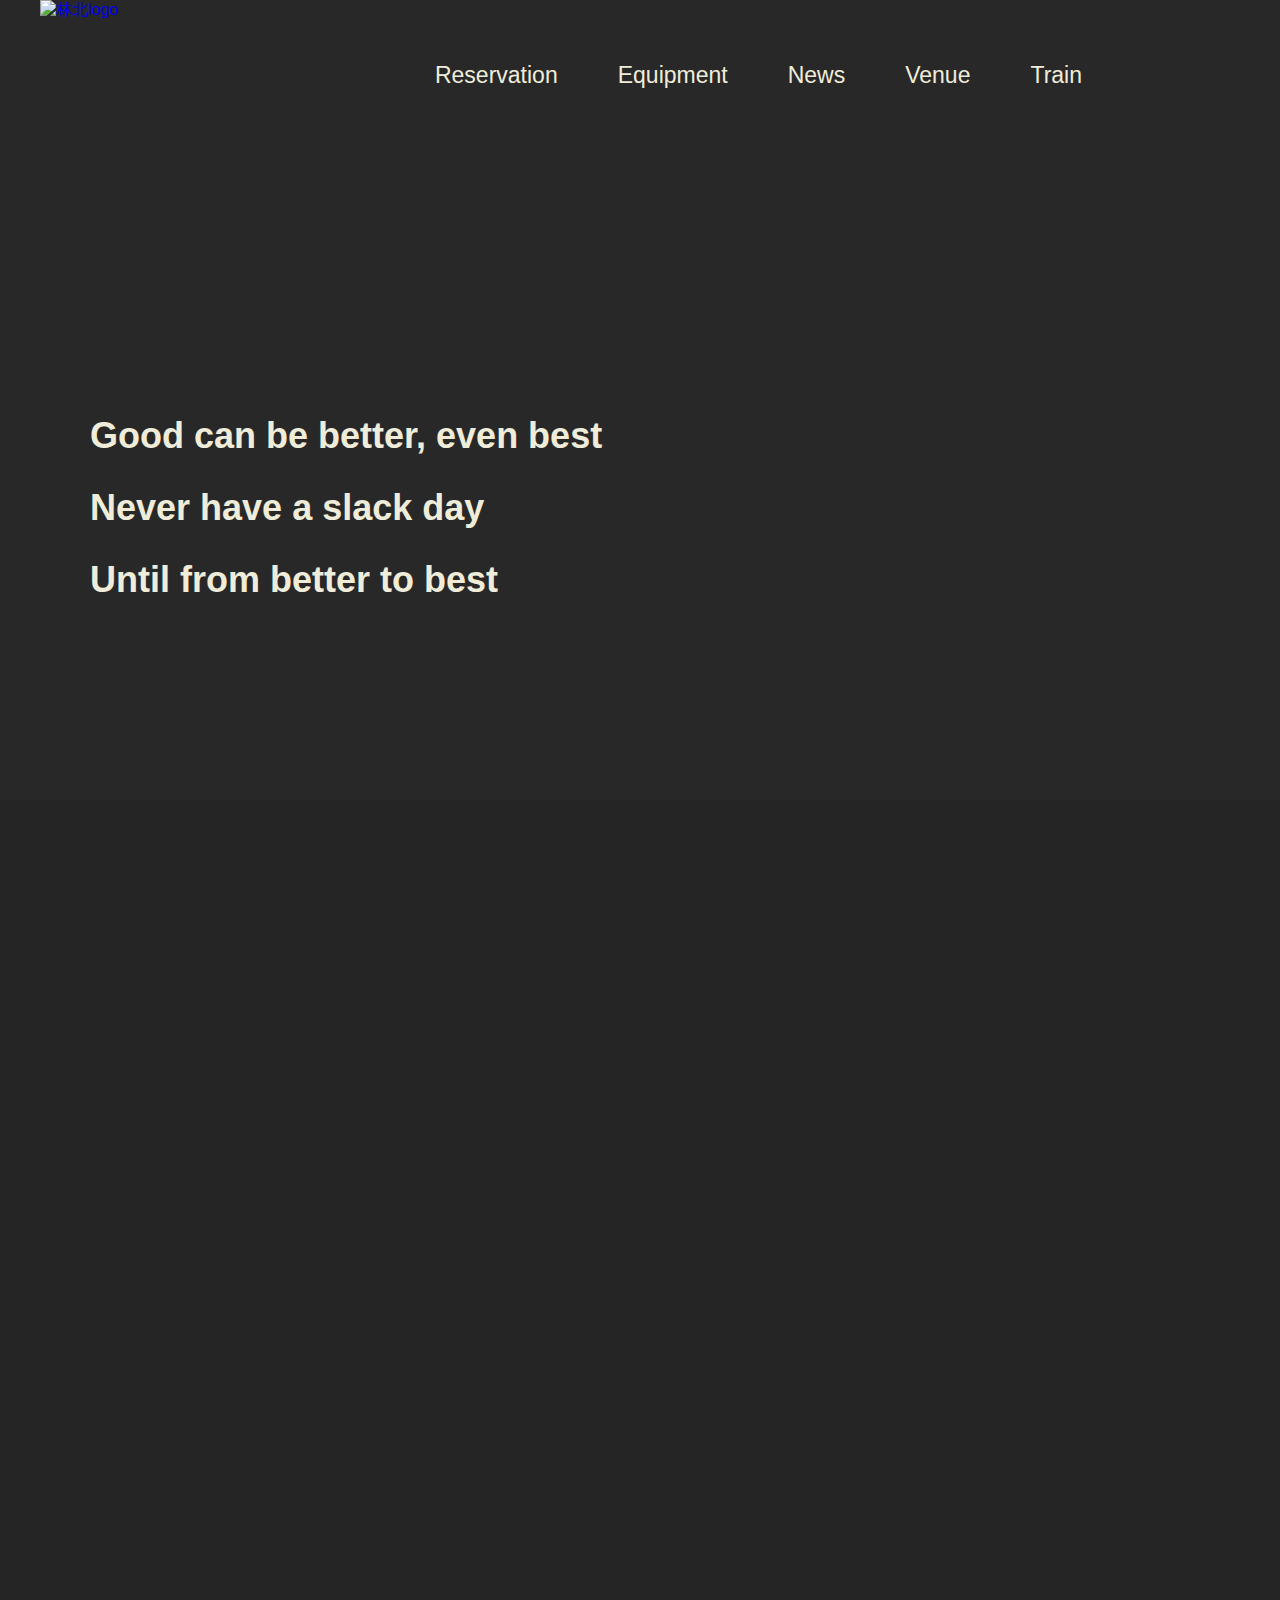
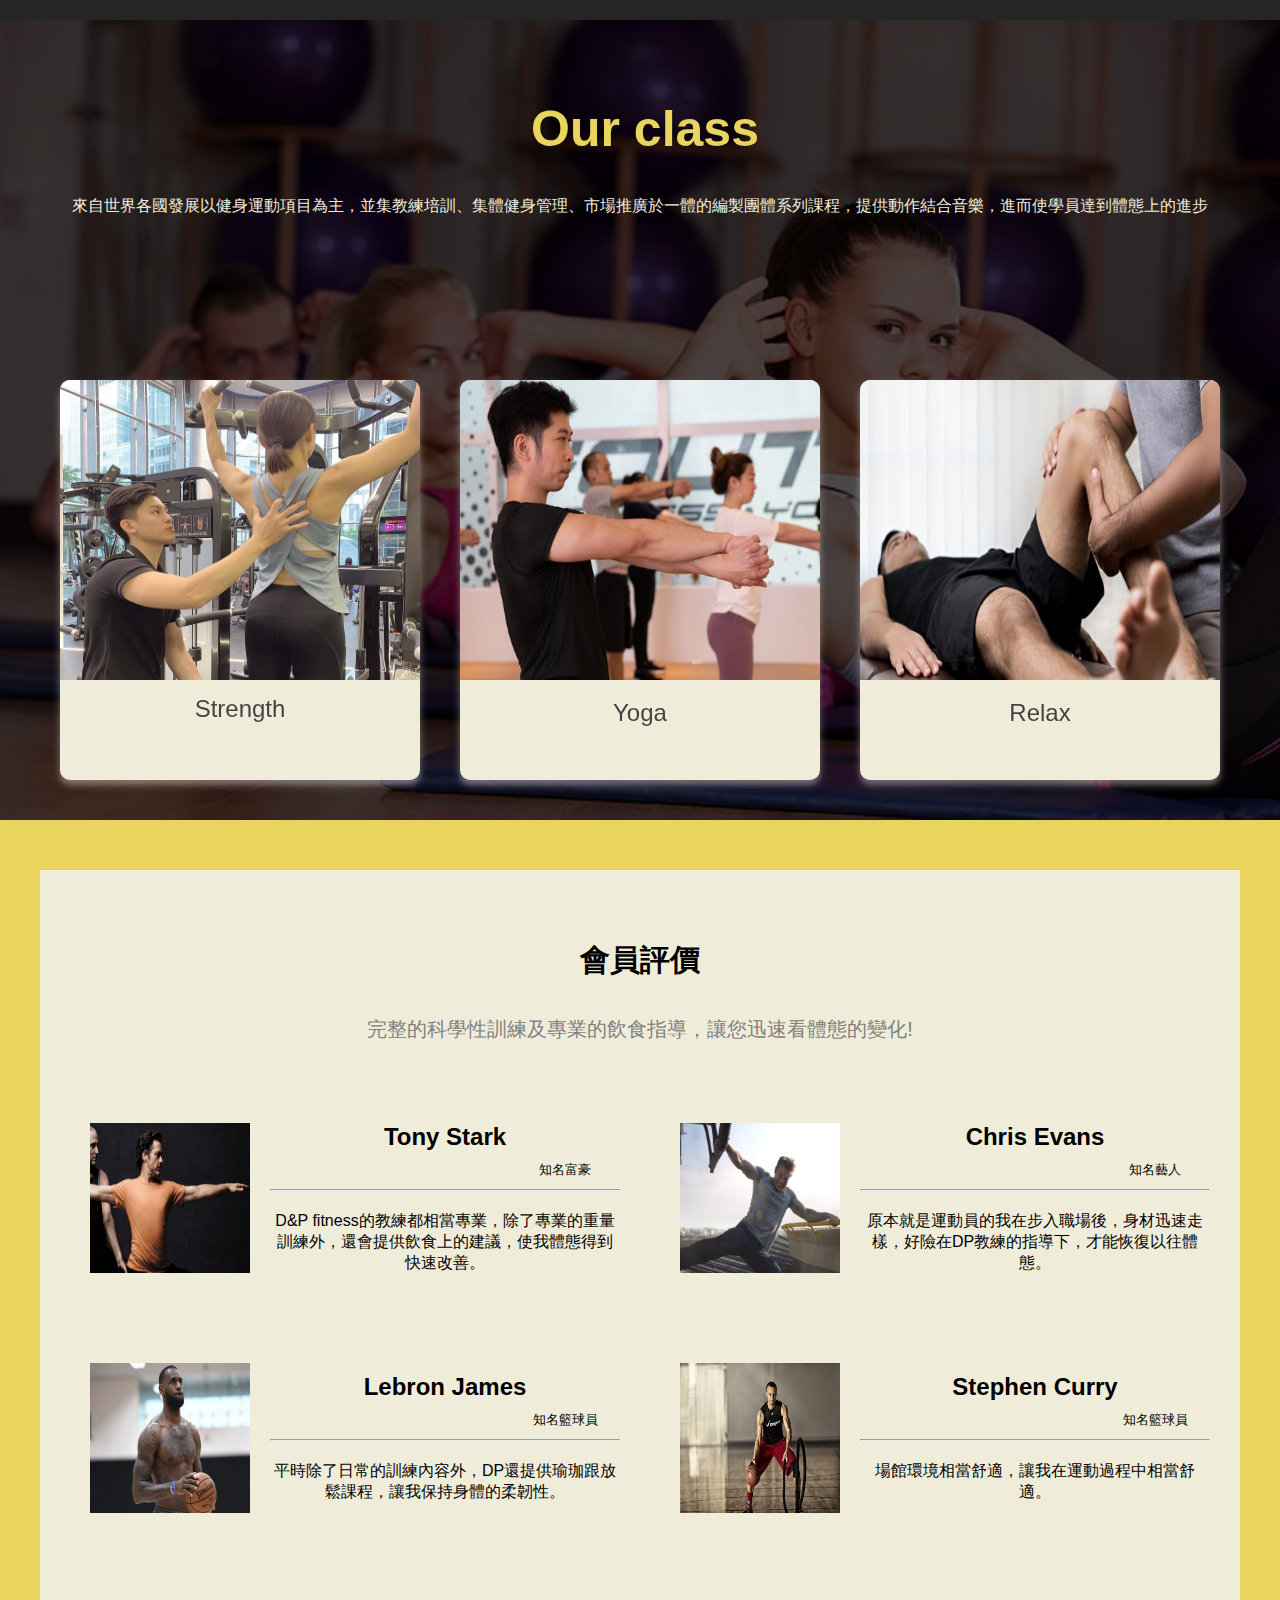
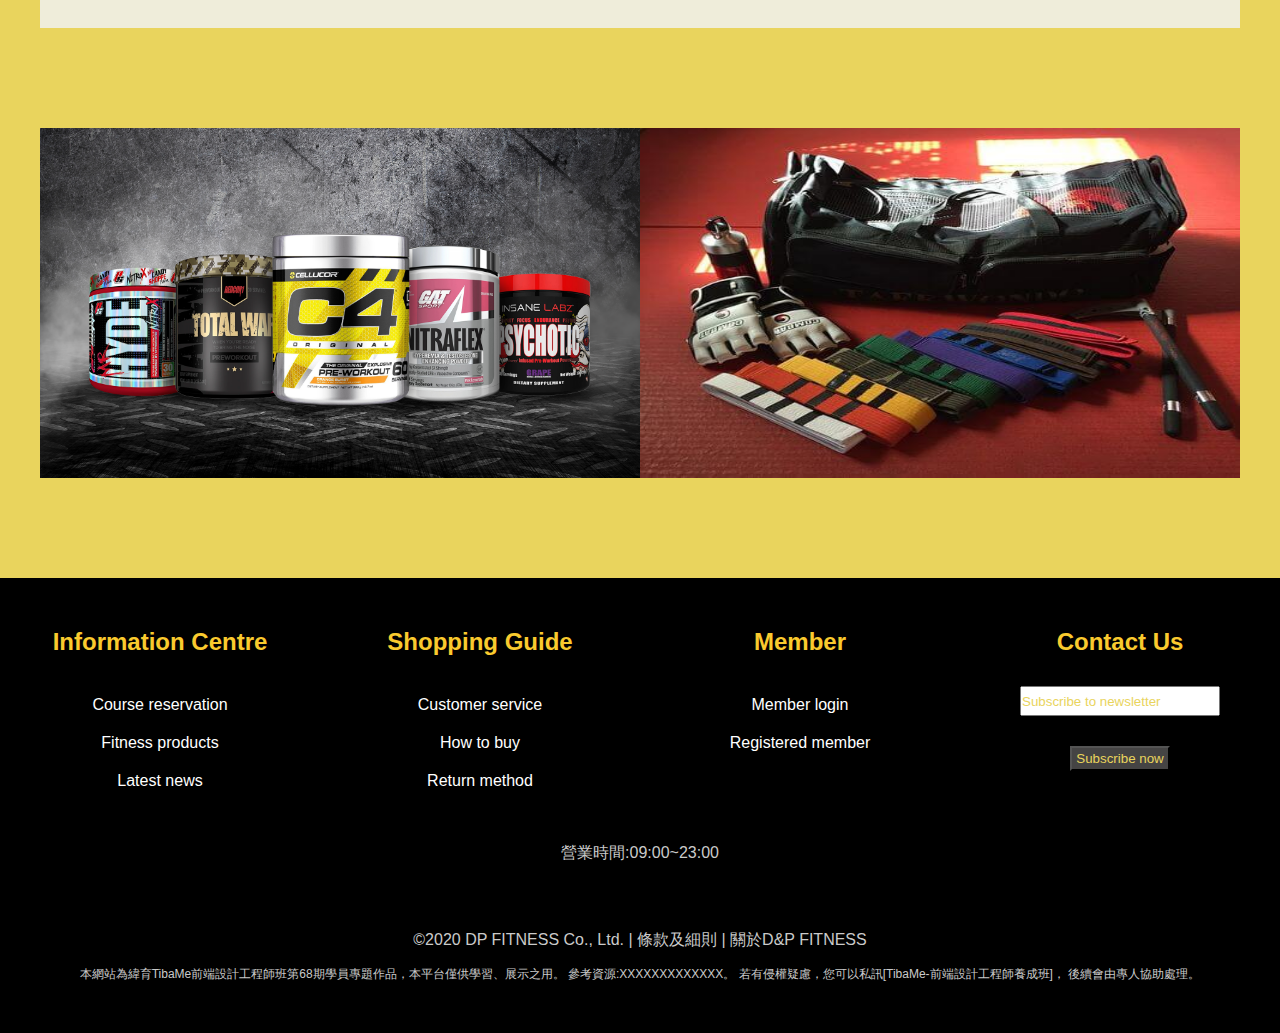
==== commit c6ec96ea: "second demo" ====
--- a/index.html
+++ b/index.html
@@ -12,6 +12,73 @@
 </head>
 
 <body>
+    <div class="bigloginform">
+        <div class="loginform">
+            <div class="loginformtxt">
+                <div class="loginlogo">
+                    <div class="wrong2"><i class="fas fa-times"></i></div>
+                    <img src="../img/index/././logo011.png" alt="林北logo">
+                    <h2> LOGIN FORM</h2>
+                    <p>Please enter your username and password</p>
+                    <ul class="bigloginformicon">
+                        <li><a href="#"><i class="fab fa-facebook-square"></i></a></li>
+                        <li><a href="#"><i class="fab fa-instagram"></i></a></li>
+                        <li><a href="#"><i class="fab fa-apple"></i></a></li>
+                    </ul>
+                </div>
+                <div class="loginarea">
+                    <div class="username">
+                        <div class="username1">
+                            <button><i class="far fa-envelope"></i></button>
+                            <input type="text" placeholder="USERNAME">
+                        </div>
+                    </div>
+                    <div class="password">
+                        <div class="password1">
+                            <button><i class="fas fa-lock"></i></i></button>
+                            <input type="text" placeholder="password">
+                        </div>
+                    </div>
+                    <div><button class="loginbtn">Login</button></div>
+                    <div class="forget">
+                        <a href="#">Forget password</a>
+                        <p>/</p>
+                        <div class="s1"><a href="#">Sign up</a></div>
+                    </div>
+                </div>
+            </div>
+            <div class="loginform2">
+                <div class="loginformtxt">
+                    <div class="loginlogo">
+                        <div class="wrong2"><i class="fas fa-times"></i></div>
+                        <img src="../img/index/././logo011.png" alt="林北logo">
+                        <h2> CREATE ACCOUNT</h2>
+                        <p>Please enter your username and password</p>
+                    </div>
+                    <div class="loginarea">
+                        <div class="username">
+                            <div class="username1">
+                                <button><i class="far fa-envelope"></i></button>
+                                <input type="text" placeholder="USERNAME">
+                            </div>
+                        </div>
+                        <div class="password">
+                            <div class="password1">
+                                <button><i class="fas fa-lock"></i></i></button>
+                                <input type="text" placeholder="password">
+                            </div>
+                        </div>
+                        <div><button class="loginbtn">Sign up</button></div>
+                        <div class="forget">
+                            <a href="#">Forget password</a>
+                            <p>/</p>
+                            <div class="s2"><a href="#">Sign in</a></div>
+                        </div>
+                    </div>
+                </div>
+            </div>
+        </div>
+    </div>
     <div class="dialog">
         <div class="dialog1">
             <div class="form">
@@ -86,8 +153,14 @@
                             <li><a href="trainer.html">Train</a>
                             </li>
                             <a href="#"><i class="fas fa-user-circle"></i></a>
+                            <a href="#"><i class="fas fa-user"></i></a>
                             <a href="#"><i class="fas fa-shopping-cart"></i></a>
-                            <a href="#"><i class="fas fa-bars"></i></a>
+                            <div class="navbar">
+                                <a href="#"><i class="fas fa-bars"></i></a>
+                                <div class="newnavback"><i class="far fa-times-circle"></i></div>
+                                <div class="navbar1">
+                                </div>
+                            </div>
                         </ul>
                         <div class="hambar">
                             <div class="hambarback"><i class="far fa-arrow-alt-circle-right"></i></div>
@@ -105,6 +178,15 @@
                                 </ul>
                             </div>
                         </div>
+                    </div>
+                    <div class="newnav">
+                        <ul class="newnav1">
+                            <li class="newnav11" data-time="1"><i class="fas fa-calendar-week"></i><a href="reservation.html">Reservation</a><span></span></li>
+                            <li class="newnav12" data-time="2"><i class="fas fa-shopping-bag"></i><a href="supplement.html">Equipment</a><span></span></li>
+                            <li class="newnav13" data-time="3"><i class="far fa-newspaper"></i><a href="news.html">News</a><span></span></li>
+                            <li class="newnav14" data-time="4"><i class="fab fa-houzz"></i><a href="venue.html">Venue</a><span></span></li>
+                            <li class="newnav15" data-time="5"><i class="fas fa-gavel"></i><a href="trainer.html">Train</a><span></span></li>
+                        </ul>
                     </div>
                     <div class="navtxt">
                         <h2>Good can be better, even best
--- a/css/nav.footer.css
+++ b/css/nav.footer.css
@@ -242,7 +242,7 @@
     text-decoration: none;
     color: #efedda;
     font-size: 23px;
-    padding: 0 30px;
+    padding: 15px 30px;
 }
 
 .img img {
@@ -322,6 +322,190 @@
 }
 
 .hambar {
+    display: none;
+}
+
+html {
+    overflow-x: hidden;
+}
+
+.nav .fa-user {
+    display: none;
+}
+
+.bigloginform {
+    display: flex;
+    width: 100%;
+    justify-content: center;
+    align-items: center;
+    display: none;
+}
+
+.loginlogo {
+    display: flex;
+    flex-direction: column;
+    justify-content: center;
+    align-items: center;
+}
+
+.loginform {
+    width: 400px;
+    height: 100vh;
+    position: relative;
+}
+
+.loginformtxt {
+    transition: all 1s;
+    display: flex;
+    flex-direction: column;
+    width: 400px;
+    height: 650px;
+    margin: 80px auto;
+    text-align: center;
+    background: white;
+    border-radius: 10px;
+    box-shadow: 8px 8px 10px #cbced1, -8px -8px 10px #ffffff;
+}
+
+.bigloginformicon {
+    list-style: none;
+    display: flex;
+}
+
+.bigloginformicon li i {
+    font-size: 36px;
+    color: #454444;
+    border: 3px solid #e9d45d;
+    padding: 5px 10px;
+    border-radius: 50%;
+    margin: 20px;
+}
+
+.loginarea {
+    width: 100%;
+    display: flex;
+    flex-direction: column;
+    align-content: center;
+    justify-content: center;
+}
+
+.loginlogo img {
+    display: inline-block;
+    width: 200px;
+    height: 200px;
+}
+
+.loginlogo h2 {
+    color: #454444;
+    margin-bottom: 10px;
+}
+
+.loginlogo p {
+    margin-bottom: 10px;
+}
+
+.wrong2 {
+    align-self: flex-end;
+    margin-right: 20px;
+    margin-top: 10px;
+    font-size: 24px;
+}
+
+.wrong2:hover {
+    cursor: pointer;
+}
+
+.username {
+    width: 100%;
+    display: flex;
+    justify-content: center;
+    margin-bottom: 30px;
+}
+
+.username1 {
+    width: 60%;
+    border-radius: 10px;
+    overflow: hidden;
+    border: 1px solid gray;
+}
+
+.username input {
+    padding: 15px 8px;
+    border: none;
+    background: transparent;
+    outline: none;
+}
+
+.username button {
+    padding: 15px 8px;
+    border: none;
+    background: transparent;
+}
+
+.password {
+    display: flex;
+    justify-content: center;
+    margin-bottom: 30px;
+}
+
+.password1 {
+    width: 60%;
+    border-radius: 10px;
+    overflow: hidden;
+    border: 1px solid gray;
+}
+
+.password input {
+    padding: 15px 8px;
+    border: none;
+    background: transparent;
+    outline: none;
+}
+
+.password button {
+    padding: 15px 8px;
+    border: none;
+    background: transparent;
+}
+
+.loginbtn {
+    cursor: pointer;
+    width: 50%;
+    height: 60px;
+    border-radius: 30px;
+    font-size: 20px;
+    font-weight: 700;
+    text-align: center;
+    background: #454444;
+    color: #ffff;
+    box-shadow: 3px 3px 8px #b1b1b1, -3px -3px 8px #ffffff;
+    transition: 0.5s;
+    margin-bottom: 10px;
+}
+
+.forget {
+    display: flex;
+    align-self: flex-end;
+    font-size: 12px;
+    margin-right: 50px;
+    margin-bottom: 50px;
+}
+
+.forget a {
+    text-decoration: none;
+    color: #454444;
+}
+
+.loginform2 {
+    position: absolute;
+    top: 0px;
+    left: 0;
+    z-index: -1;
+    transition: all 1s;
+}
+
+
+/* .hambar {
     position: absolute;
     top: 0;
     right: 0;
@@ -413,7 +597,7 @@
     text-decoration: none;
     color: #454444;
     font-size: 20px;
-}
+} */
 
 
 /*      結尾           */
@@ -550,4 +734,211 @@
 .foter li a {
     display: block;
     width: 200px;
+}
+
+
+/*漢堡導覽列 */
+
+.navbar {
+    position: relative;
+}
+
+.fa-bars {
+    z-index: 2;
+}
+
+.navbar1 {
+    position: absolute;
+    bottom: 0;
+    left: 0%;
+    width: 65px;
+    height: 65px;
+    background: #e9d45d;
+    border-radius: 50%;
+    z-index: -1;
+    transition: all 1s;
+    opacity: 0;
+}
+
+.newnavback {
+    position: absolute;
+    top: 15px;
+    right: -15px;
+    z-index: -2;
+    transition: all .5s;
+    opacity: 0;
+    cursor: pointer;
+}
+
+.newnavback i {
+    color: #454444;
+}
+
+.newnav {
+    position: absolute;
+    top: 20%;
+    left: 40%;
+    z-index: -2;
+    opacity: 0;
+    transition: all .5s;
+}
+
+.newnav1 li {
+    font-size: 24px;
+    margin: 50px 0;
+}
+
+.newnav1 li i {
+    padding-right: 20px;
+}
+
+.newnav1 li a {
+    color: #454444;
+    text-decoration: none;
+    transform: scale(1);
+}
+
+.newnav11 {
+    position: relative;
+    transition: all 1s;
+    overflow: hidden;
+}
+
+.newnav11:hover {
+    transform: scale(1.2);
+}
+
+.newnav11:hover span {
+    transform: translateX(100%);
+}
+
+.newnav11 span {
+    position: absolute;
+    bottom: 0;
+    left: -100%;
+    width: 100%;
+    height: 2px;
+    background: linear-gradient(90deg, transparent, #252525);
+    transform: translateX(0%);
+    transition: all .5s;
+}
+
+.newnav12 {
+    position: relative;
+    transition: all 1s;
+    overflow: hidden;
+}
+
+.newnav12:hover {
+    transform: scale(1.2);
+}
+
+.newnav12:hover span {
+    transform: translateX(100%);
+}
+
+.newnav12 span {
+    position: absolute;
+    bottom: 0;
+    left: -100%;
+    width: 100%;
+    height: 2px;
+    background: linear-gradient(90deg, transparent, #252525);
+    transform: translateX(0%);
+    transition: all .5s;
+}
+
+.newnav13 {
+    position: relative;
+    transition: all 1s;
+    overflow: hidden;
+}
+
+.newnav13:hover {
+    transform: scale(1.2);
+}
+
+.newnav13:hover span {
+    transform: translateX(100%);
+}
+
+.newnav13 span {
+    position: absolute;
+    bottom: 0;
+    left: -100%;
+    width: 100%;
+    height: 2px;
+    background: linear-gradient(90deg, transparent, #252525);
+    transform: translateX(0%);
+    transition: all .5s;
+}
+
+.newnav14 {
+    position: relative;
+    transition: all 1s;
+    overflow: hidden;
+}
+
+.newnav14:hover {
+    transform: scale(1.2);
+}
+
+.newnav14:hover span {
+    transform: translateX(100%);
+}
+
+.newnav14 span {
+    position: absolute;
+    bottom: 0;
+    left: -100%;
+    width: 100%;
+    height: 2px;
+    background: linear-gradient(90deg, transparent, #252525);
+    transform: translateX(0%);
+    transition: all .5s;
+}
+
+.newnav15 {
+    position: relative;
+    transition: all 1s;
+    overflow: hidden;
+}
+
+.newnav15:hover {
+    transform: scale(1.2);
+}
+
+.newnav15:hover span {
+    transform: translateX(100%);
+}
+
+.newnav15 span {
+    position: absolute;
+    bottom: 0;
+    left: -100%;
+    width: 100%;
+    height: 2px;
+    background: linear-gradient(90deg, transparent, #252525);
+    transform: translateX(0%);
+    transition: all .5s;
+}
+
+@media screen and (max-width:575px) {
+    .newnav {
+        position: absolute;
+        top: 20%;
+        left: 30%;
+        z-index: -2;
+        opacity: 0;
+        transition: all .5s;
+    }
+}
+
+@media screen and (max-width:1199px) {
+    .nav .fa-user {
+        display: block;
+    }
+    .nav .fa-user-circle {
+        display: none;
+    }
 }--- a/css/index.css
+++ b/css/index.css
@@ -7,10 +7,9 @@
     font-family: Arial, sans-serif;
 }
 
-
-/* html {
+html {
     overflow-x: hidden;
-} */
+}
 
 body {
     background: linear-gradient(180deg, #454444 50%, #e9d45d 50%);
@@ -212,6 +211,190 @@
     }
 }
 
+* {
+    box-sizing: border-box;
+    margin: 0;
+    padding: 0;
+}
+
+
+/* 第二顆漢堡導覽 */
+
+.nav .fa-user {
+    display: none;
+}
+
+.bigloginform {
+    display: flex;
+    width: 100%;
+    justify-content: center;
+    align-items: center;
+    display: none;
+}
+
+.loginlogo {
+    display: flex;
+    flex-direction: column;
+    justify-content: center;
+    align-items: center;
+}
+
+.loginform {
+    width: 400px;
+    height: 100vh;
+    position: relative;
+}
+
+.loginformtxt {
+    transition: all 1s;
+    display: flex;
+    flex-direction: column;
+    width: 400px;
+    height: 650px;
+    margin: 80px auto;
+    text-align: center;
+    background: white;
+    border-radius: 10px;
+    box-shadow: 8px 8px 10px #cbced1, -8px -8px 10px #ffffff;
+}
+
+.bigloginformicon {
+    list-style: none;
+    display: flex;
+}
+
+.bigloginformicon li i {
+    font-size: 36px;
+    color: #454444;
+    border: 3px solid #e9d45d;
+    padding: 5px 10px;
+    border-radius: 50%;
+    margin: 20px;
+}
+
+.loginarea {
+    width: 100%;
+    display: flex;
+    flex-direction: column;
+    align-content: center;
+    justify-content: center;
+}
+
+.loginlogo img {
+    display: inline-block;
+    width: 200px;
+    height: 200px;
+}
+
+.loginlogo h2 {
+    color: #454444;
+    margin-bottom: 10px;
+}
+
+.loginlogo p {
+    margin-bottom: 10px;
+}
+
+.wrong2 {
+    align-self: flex-end;
+    margin-right: 20px;
+    margin-top: 10px;
+    font-size: 24px;
+}
+
+.wrong2:hover {
+    cursor: pointer;
+}
+
+.username {
+    width: 100%;
+    display: flex;
+    justify-content: center;
+    margin-bottom: 30px;
+}
+
+.username1 {
+    width: 60%;
+    border-radius: 10px;
+    overflow: hidden;
+    border: 1px solid gray;
+}
+
+.username input {
+    padding: 15px 8px;
+    border: none;
+    background: transparent;
+    outline: none;
+}
+
+.username button {
+    padding: 15px 8px;
+    border: none;
+    background: transparent;
+}
+
+.password {
+    display: flex;
+    justify-content: center;
+    margin-bottom: 30px;
+}
+
+.password1 {
+    width: 60%;
+    border-radius: 10px;
+    overflow: hidden;
+    border: 1px solid gray;
+}
+
+.password input {
+    padding: 15px 8px;
+    border: none;
+    background: transparent;
+    outline: none;
+}
+
+.password button {
+    padding: 15px 8px;
+    border: none;
+    background: transparent;
+}
+
+.loginbtn {
+    cursor: pointer;
+    width: 50%;
+    height: 60px;
+    border-radius: 30px;
+    font-size: 20px;
+    font-weight: 700;
+    text-align: center;
+    background: #454444;
+    color: #ffff;
+    box-shadow: 3px 3px 8px #b1b1b1, -3px -3px 8px #ffffff;
+    transition: 0.5s;
+    margin-bottom: 10px;
+}
+
+.forget {
+    display: flex;
+    align-self: flex-end;
+    font-size: 12px;
+    margin-right: 50px;
+    margin-bottom: 50px;
+}
+
+.forget a {
+    text-decoration: none;
+    color: #454444;
+}
+
+.loginform2 {
+    position: absolute;
+    top: 0px;
+    left: 0;
+    z-index: -1;
+    transition: all 1s;
+}
+
 
 /*                   導覽列                   */
 
@@ -238,7 +421,7 @@
 
 .backgroundpic {
     width: 100%;
-    height: 750px;
+    height: 800px;
     background-image: url(../img/index/2navbackground.jpg);
     background-size: cover;
 }
@@ -260,7 +443,7 @@
 
 .navtxt {
     margin-top: 250px;
-    margin-left: 80px;
+    margin-left: 50px;
 }
 
 .navtxt h2 {
@@ -304,6 +487,189 @@
     100% {
         transform: translateY(50px);
     }
+}
+
+.navbar {
+    position: relative;
+}
+
+.fa-bars {
+    z-index: 2;
+}
+
+.navbar1 {
+    position: absolute;
+    bottom: 0;
+    left: 0%;
+    width: 65px;
+    height: 65px;
+    background: #e9d45d;
+    border-radius: 50%;
+    z-index: -1;
+    transition: all 1s;
+}
+
+.newnavback {
+    position: absolute;
+    top: 15px;
+    right: -15px;
+    z-index: -2;
+    transition: all .5s;
+    opacity: 0;
+    cursor: pointer;
+}
+
+.newnavback i {
+    color: #454444;
+}
+
+.newnav {
+    position: absolute;
+    top: 20%;
+    left: 40%;
+    z-index: -2;
+    opacity: 0;
+    transition: all .5s;
+}
+
+.newnav1 li {
+    font-size: 24px;
+    margin: 50px 0;
+}
+
+.newnav1 li i {
+    padding-right: 20px;
+}
+
+.newnav1 li a {
+    color: #454444;
+    text-decoration: none;
+    transform: scale(1);
+}
+
+.newnav11 {
+    position: relative;
+    transition: all 1s;
+    overflow: hidden;
+}
+
+.newnav11:hover {
+    transform: scale(1.2);
+}
+
+.newnav11:hover span {
+    transform: translateX(100%);
+}
+
+.newnav11 span {
+    position: absolute;
+    bottom: 0;
+    left: -100%;
+    width: 100%;
+    height: 2px;
+    background: linear-gradient(90deg, transparent, #252525);
+    transform: translateX(0%);
+    transition: all .5s;
+}
+
+.newnav12 {
+    position: relative;
+    transition: all 1s;
+    overflow: hidden;
+}
+
+.newnav12:hover {
+    transform: scale(1.2);
+}
+
+.newnav12:hover span {
+    transform: translateX(100%);
+}
+
+.newnav12 span {
+    position: absolute;
+    bottom: 0;
+    left: -100%;
+    width: 100%;
+    height: 2px;
+    background: linear-gradient(90deg, transparent, #252525);
+    transform: translateX(0%);
+    transition: all .5s;
+}
+
+.newnav13 {
+    position: relative;
+    transition: all 1s;
+    overflow: hidden;
+}
+
+.newnav13:hover {
+    transform: scale(1.2);
+}
+
+.newnav13:hover span {
+    transform: translateX(100%);
+}
+
+.newnav13 span {
+    position: absolute;
+    bottom: 0;
+    left: -100%;
+    width: 100%;
+    height: 2px;
+    background: linear-gradient(90deg, transparent, #252525);
+    transform: translateX(0%);
+    transition: all .5s;
+}
+
+.newnav14 {
+    position: relative;
+    transition: all 1s;
+    overflow: hidden;
+}
+
+.newnav14:hover {
+    transform: scale(1.2);
+}
+
+.newnav14:hover span {
+    transform: translateX(100%);
+}
+
+.newnav14 span {
+    position: absolute;
+    bottom: 0;
+    left: -100%;
+    width: 100%;
+    height: 2px;
+    background: linear-gradient(90deg, transparent, #252525);
+    transform: translateX(0%);
+    transition: all .5s;
+}
+
+.newnav15 {
+    position: relative;
+    transition: all 1s;
+    overflow: hidden;
+}
+
+.newnav15:hover {
+    transform: scale(1.2);
+}
+
+.newnav15:hover span {
+    transform: translateX(100%);
+}
+
+.newnav15 span {
+    position: absolute;
+    bottom: 0;
+    left: -100%;
+    width: 100%;
+    height: 2px;
+    background: linear-gradient(90deg, transparent, #252525);
+    transform: translateX(0%);
+    transition: all .5s;
 }
 
 
@@ -350,7 +716,8 @@
     display: none;
 } */
 
-.hambarback {
+
+/* .hambarback {
     font-size: 24px;
     color: #454444;
     margin: 10px;
@@ -383,9 +750,10 @@
     100% {
         opacity: 0;
     }
-}
-
-.hambartxt {
+} */
+
+
+/* .hambartxt {
     width: 100%;
     height: 100%;
     display: flex;
@@ -428,6 +796,29 @@
     color: #454444;
     font-size: 20px;
 }
+
+.hambarul1 li {
+    margin: 30px;
+    transition: all 1s;
+}
+
+.hambarul1 li i {
+    font-size: 28px;
+    margin-right: 15px;
+    display: none;
+     opacity: 0; 
+
+
+}
+.hambarul1 li a {
+    font-size: 32px;
+    text-decoration: none;
+    color: #454444;
+}
+.hambarul15 li:hover .hambarul1 li i {
+    display: block;
+}
+*/
 
 
 /* .nav a {
@@ -2082,6 +2473,14 @@
     .navtxt h2 {
         font-size: 20px;
     }
+    .newnav {
+        position: absolute;
+        top: 20%;
+        left: 30%;
+        z-index: -2;
+        opacity: 0;
+        transition: all .5s;
+    }
     .studio {
         width: 100%;
         flex-direction: column;
@@ -2339,6 +2738,12 @@
     .memlist1 a {
         width: 50px;
     }
+    .nav .fa-user {
+        display: block;
+    }
+    .nav .fa-user-circle {
+        display: none;
+    }
 }
 
 @media screen and (min-width:576px) and (max-width:767px) {
@@ -2354,7 +2759,7 @@
     .nav {
         width: 200px;
     }
-    .nav li {
+    .nav>li {
         display: none;
     }
     .nav a i {
@@ -2601,6 +3006,12 @@
     }
     .last p {
         font-size: 10px;
+    }
+    .nav .fa-user {
+        display: block;
+    }
+    .nav .fa-user-circle {
+        display: none;
     }
 }
 
@@ -2818,6 +3229,12 @@
     .last p {
         font-size: 10px;
     }
+    .nav .fa-user {
+        display: block;
+    }
+    .nav .fa-user-circle {
+        display: none;
+    }
 }
 
 @media screen and (min-width:992px) and (max-width:1199px) {
@@ -2946,6 +3363,12 @@
     .last p {
         font-size: 12px;
     }
+    .nav .fa-user {
+        display: block;
+    }
+    .nav .fa-user-circle {
+        display: none;
+    }
 }
 
 
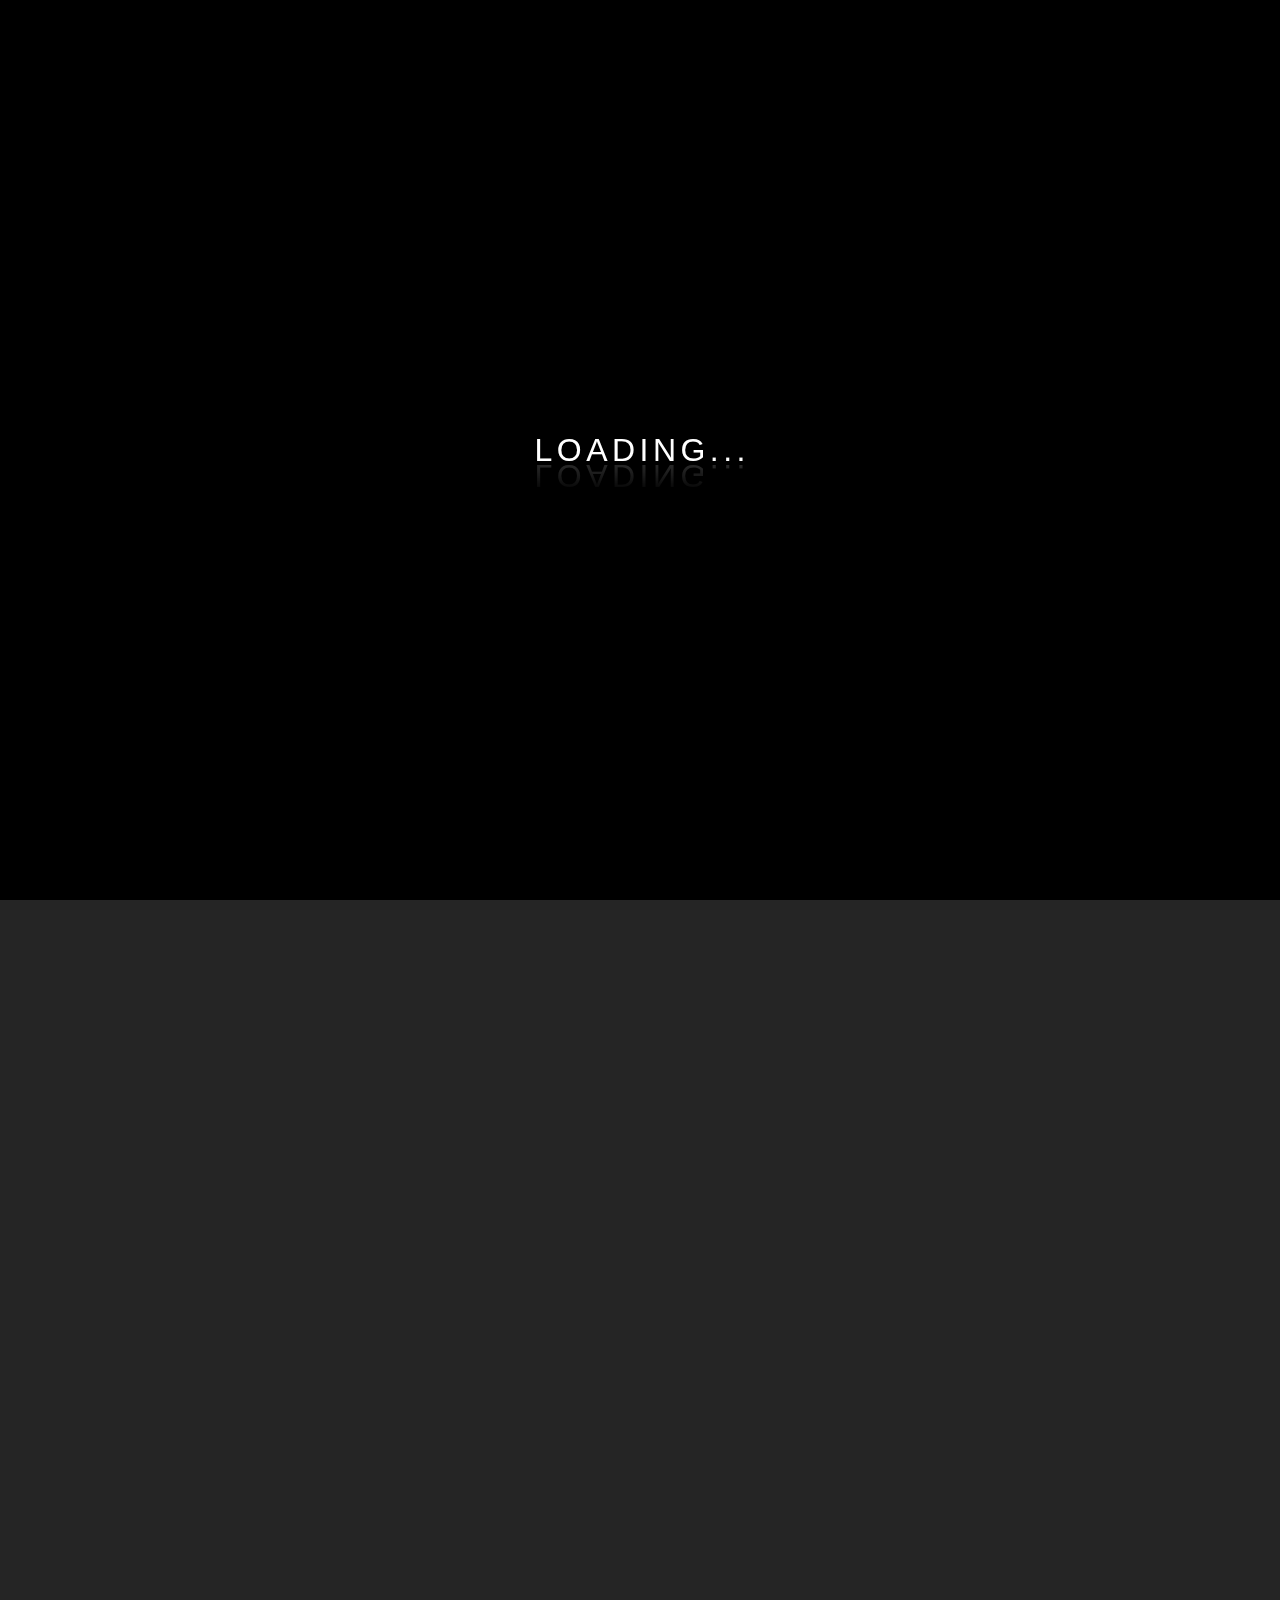
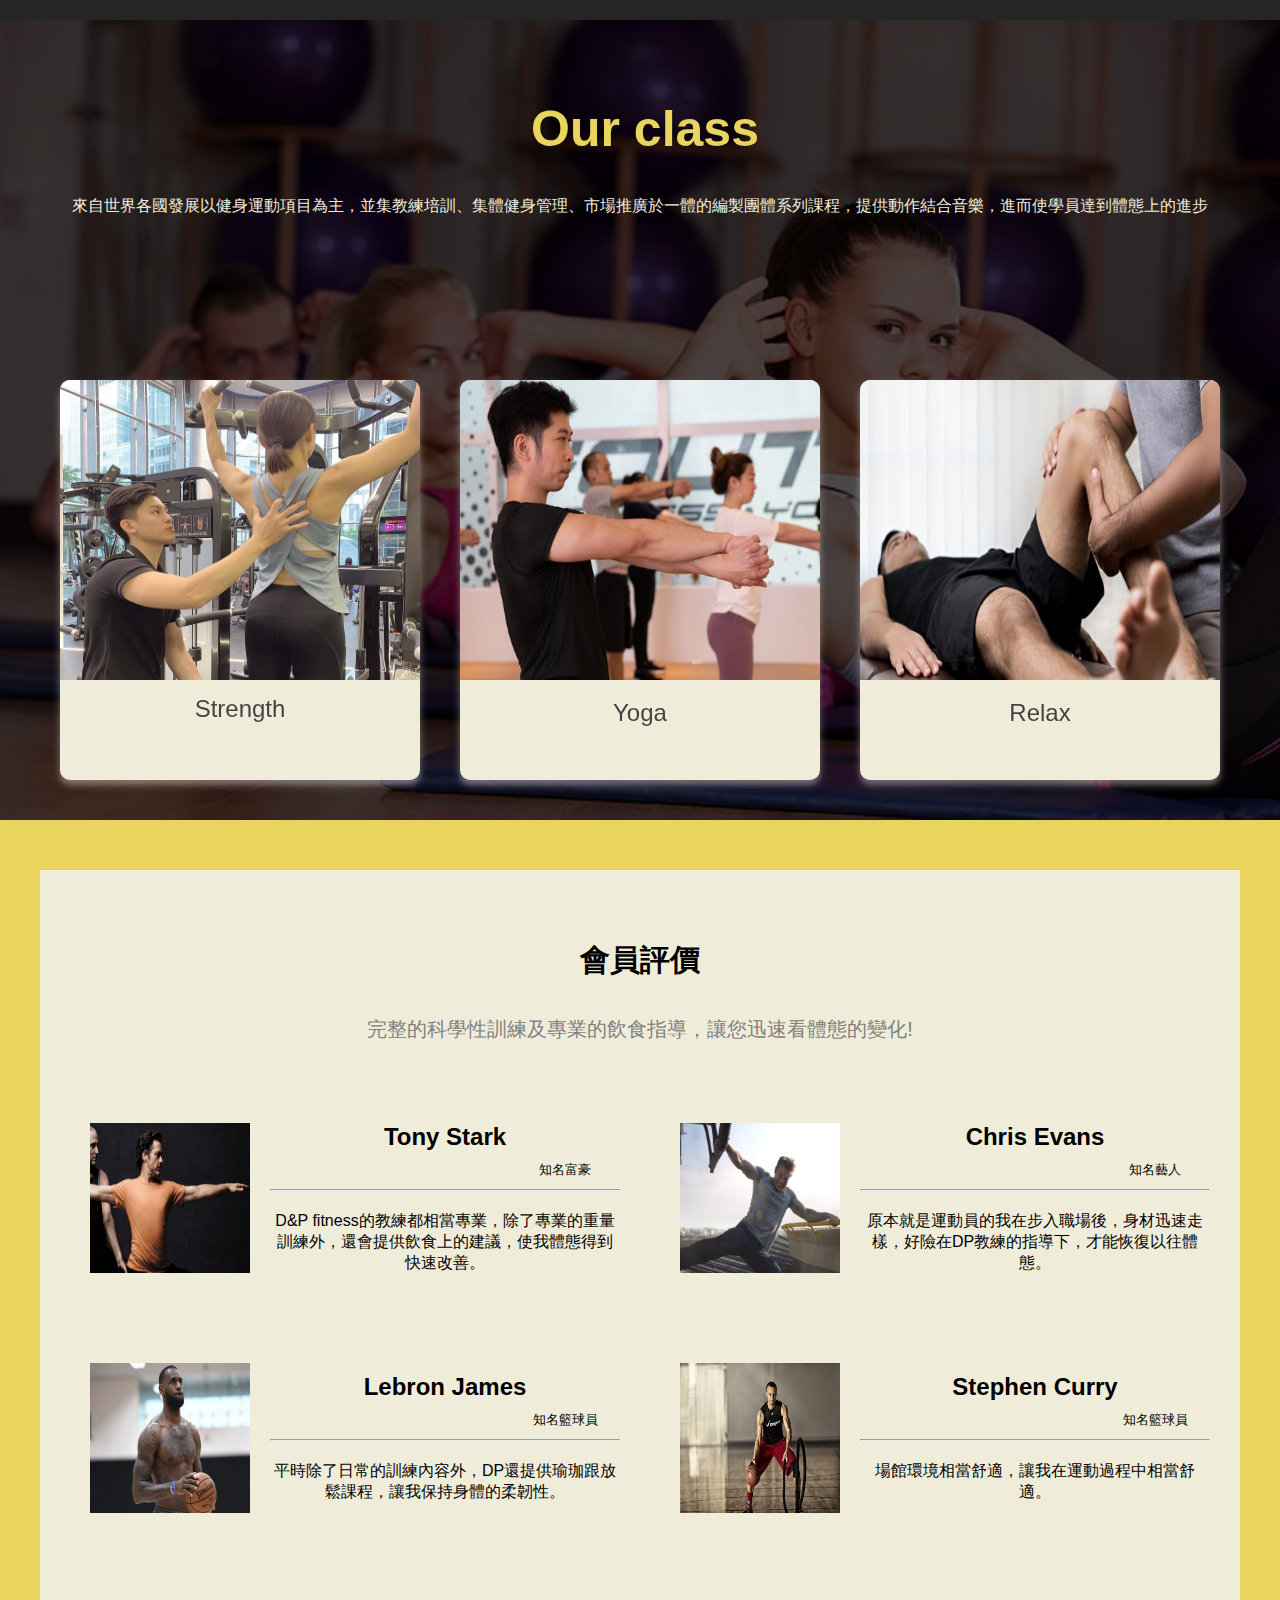
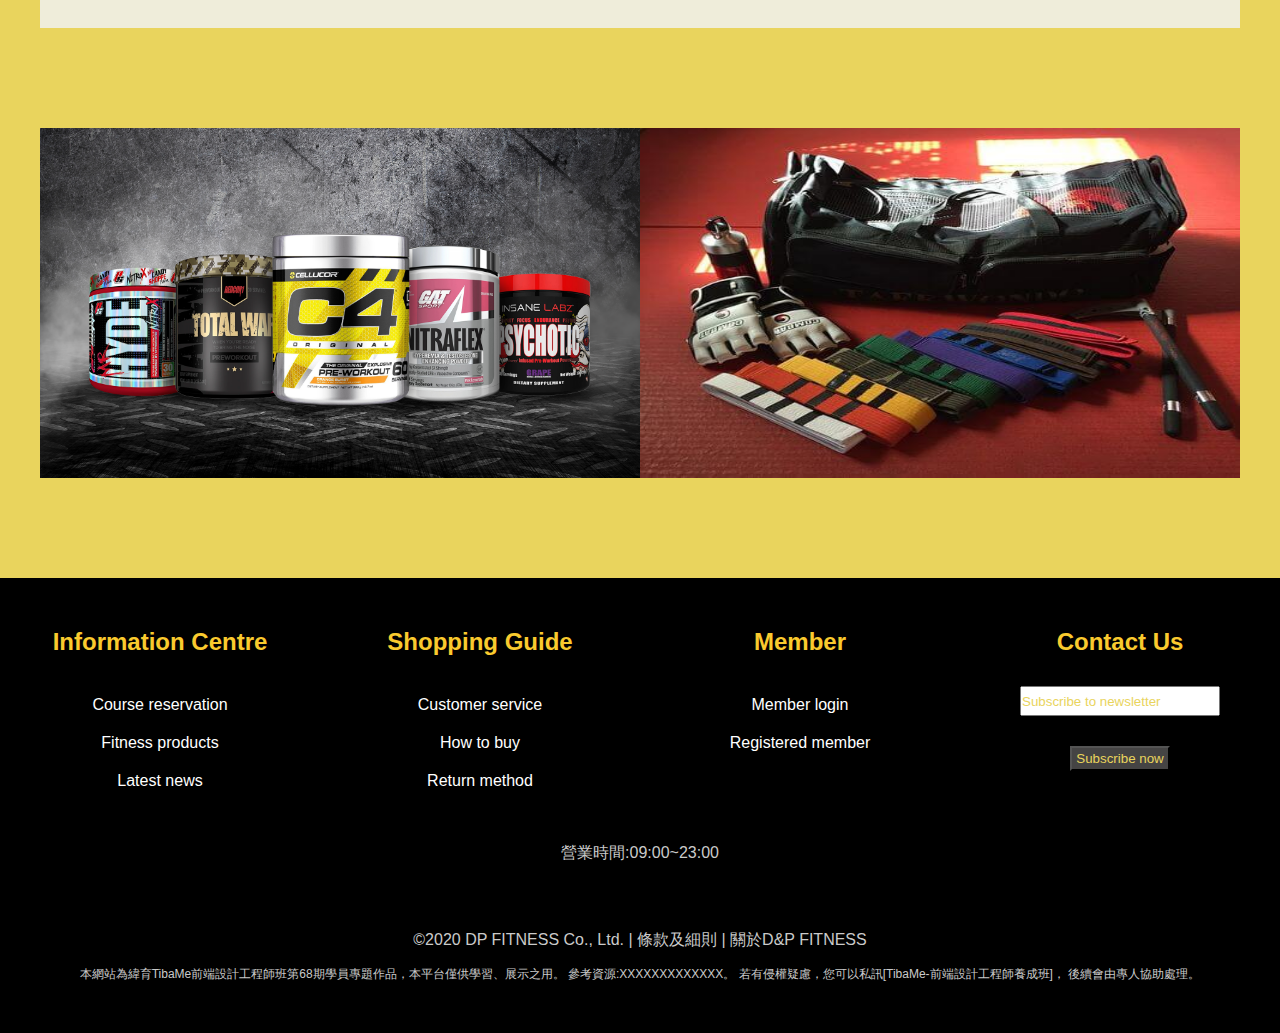
==== commit 4d9874eb: "update" ====
--- a/index.html
+++ b/index.html
@@ -12,6 +12,20 @@
 </head>
 
 <body>
+    <div class="wavyall">
+        <div class="wavy">
+            <span style='--i:1;'>L</span>
+            <span style='--i:2;'>o</span>
+            <span style='--i:3;'>a</span>
+            <span style='--i:4;'>d</span>
+            <span style='--i:5;'>i</span>
+            <span style='--i:6;'>n</span>
+            <span style='--i:7;'>g</span>
+            <span style='--i:8;'>.</span>
+            <span style='--i:9;'>.</span>
+            <span style='--i:10;'>.</span>
+        </div>
+    </div>
     <div class="bigloginform">
         <div class="loginform">
             <div class="loginformtxt">
@@ -181,11 +195,11 @@
                     </div>
                     <div class="newnav">
                         <ul class="newnav1">
-                            <li class="newnav11" data-time="1"><i class="fas fa-calendar-week"></i><a href="reservation.html">Reservation</a><span></span></li>
-                            <li class="newnav12" data-time="2"><i class="fas fa-shopping-bag"></i><a href="supplement.html">Equipment</a><span></span></li>
-                            <li class="newnav13" data-time="3"><i class="far fa-newspaper"></i><a href="news.html">News</a><span></span></li>
-                            <li class="newnav14" data-time="4"><i class="fab fa-houzz"></i><a href="venue.html">Venue</a><span></span></li>
-                            <li class="newnav15" data-time="5"><i class="fas fa-gavel"></i><a href="trainer.html">Train</a><span></span></li>
+                            <li class="newnav11" style='--i:1;'><i class="fas fa-calendar-week"></i><a href="reservation.html">Reservation</a><span></span></li>
+                            <li class="newnav12" style='--i:2;'><i class="fas fa-shopping-bag"></i><a href="supplement.html">Equipment</a><span></span></li>
+                            <li class="newnav13" style='--i:3;'><i class="far fa-newspaper"></i><a href="news.html">News</a><span></span></li>
+                            <li class="newnav14" style='--i:4;'><i class="fab fa-houzz"></i><a href="venue.html">Venue</a><span></span></li>
+                            <li class="newnav15" style='--i:5;'><i class="fas fa-gavel"></i><a href="trainer.html">Train</a><span></span></li>
                         </ul>
                     </div>
                     <div class="navtxt">
--- a/css/index.css
+++ b/css/index.css
@@ -14,6 +14,63 @@
 body {
     background: linear-gradient(180deg, #454444 50%, #e9d45d 50%);
     background-repeat: no-repeat;
+    position: relative;
+}
+
+.wavyall {
+    position: absolute;
+    top: 0;
+    left: 0;
+    display: flex;
+    justify-content: center;
+    align-items: center;
+    width: 100%;
+    min-height: 100vh;
+    background: #000;
+    transition: all 1s;
+    opacity: 1;
+    z-index: 10;
+}
+
+.wavy {
+    position: relative;
+    -webkit-box-reflect: below -12px linear-gradient(transparent, rgba(0, 0, 0, 0.2));
+}
+
+.wavy span {
+    position: relative;
+    display: inline-block;
+    color: #fff;
+    font-size: 2em;
+    text-transform: uppercase;
+    animation: animate 1s ease-in-out infinite;
+    animation-delay: calc(0.1s * var(--i));
+}
+
+@keyframes animate {
+    0% {
+        transform: translateY(0px);
+    }
+    20% {
+        transform: translateY(-20px);
+    }
+    40%,
+    100% {
+        transform: translateY(0px);
+    }
+}
+
+.abcde {
+    animation-name: loading;
+}
+
+@keyframes loading {
+    0% {
+        opacity: 1;
+    }
+    100% {
+        opacity: 0;
+    }
 }
 
 
@@ -525,13 +582,17 @@
 
 .newnav {
     position: absolute;
-    top: 20%;
+    top: 3%;
     left: 40%;
     z-index: -2;
     opacity: 0;
     transition: all .5s;
 }
 
+.newnav1.active li a {
+    opacity: 1;
+}
+
 .newnav1 li {
     font-size: 24px;
     margin: 50px 0;
@@ -545,9 +606,13 @@
     color: #454444;
     text-decoration: none;
     transform: scale(1);
+    transition-delay: calc(0.25s * var(--i));
+    transition: all .25s;
+    opacity: 0;
 }
 
 .newnav11 {
+    -webkit-box-reflect: below -12px linear-gradient(transparent, rgba(0, 0, 0, 0.2));
     position: relative;
     transition: all 1s;
     overflow: hidden;
@@ -573,6 +638,7 @@
 }
 
 .newnav12 {
+    -webkit-box-reflect: below -12px linear-gradient(transparent, rgba(0, 0, 0, 0.2));
     position: relative;
     transition: all 1s;
     overflow: hidden;
@@ -598,6 +664,7 @@
 }
 
 .newnav13 {
+    -webkit-box-reflect: below -12px linear-gradient(transparent, rgba(0, 0, 0, 0.2));
     position: relative;
     transition: all 1s;
     overflow: hidden;
@@ -623,6 +690,7 @@
 }
 
 .newnav14 {
+    -webkit-box-reflect: below -12px linear-gradient(transparent, rgba(0, 0, 0, 0.2));
     position: relative;
     transition: all 1s;
     overflow: hidden;
@@ -648,6 +716,7 @@
 }
 
 .newnav15 {
+    -webkit-box-reflect: below -12px linear-gradient(transparent, rgba(0, 0, 0, 0.2));
     position: relative;
     transition: all 1s;
     overflow: hidden;
